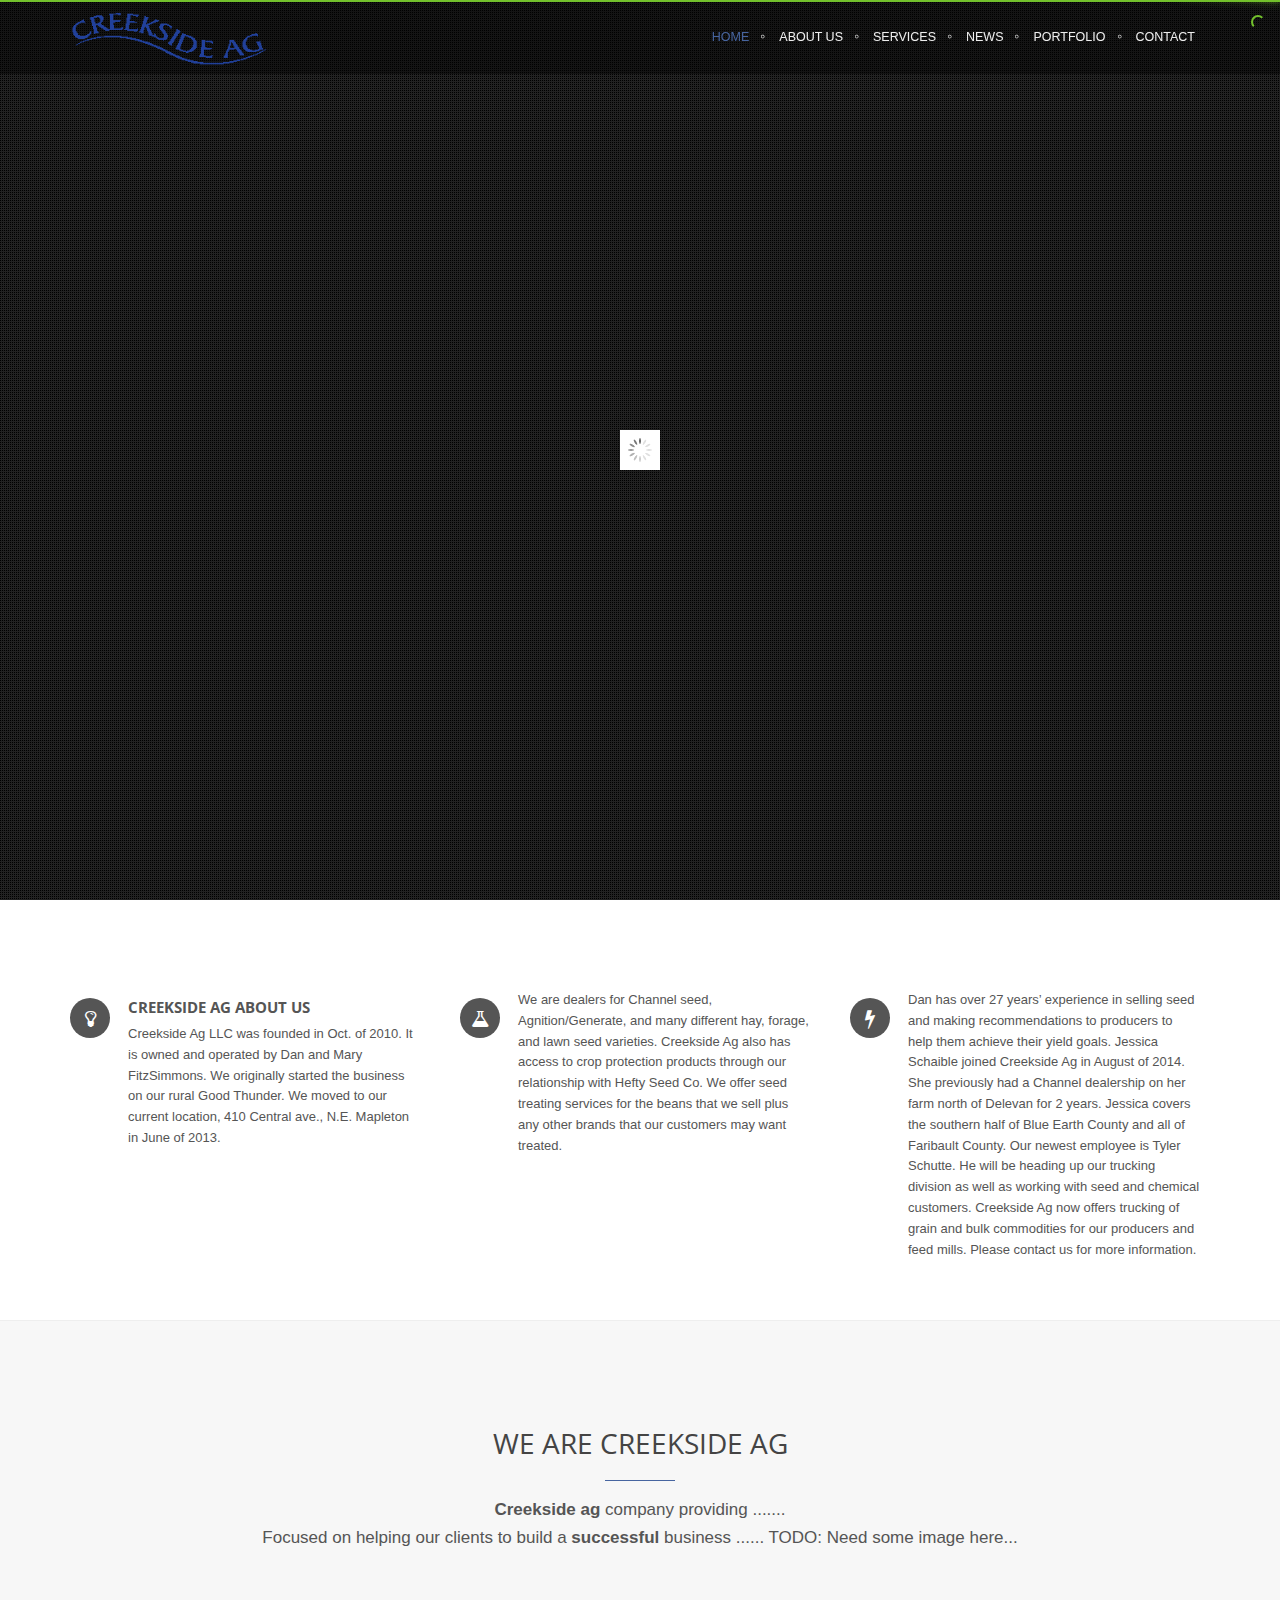
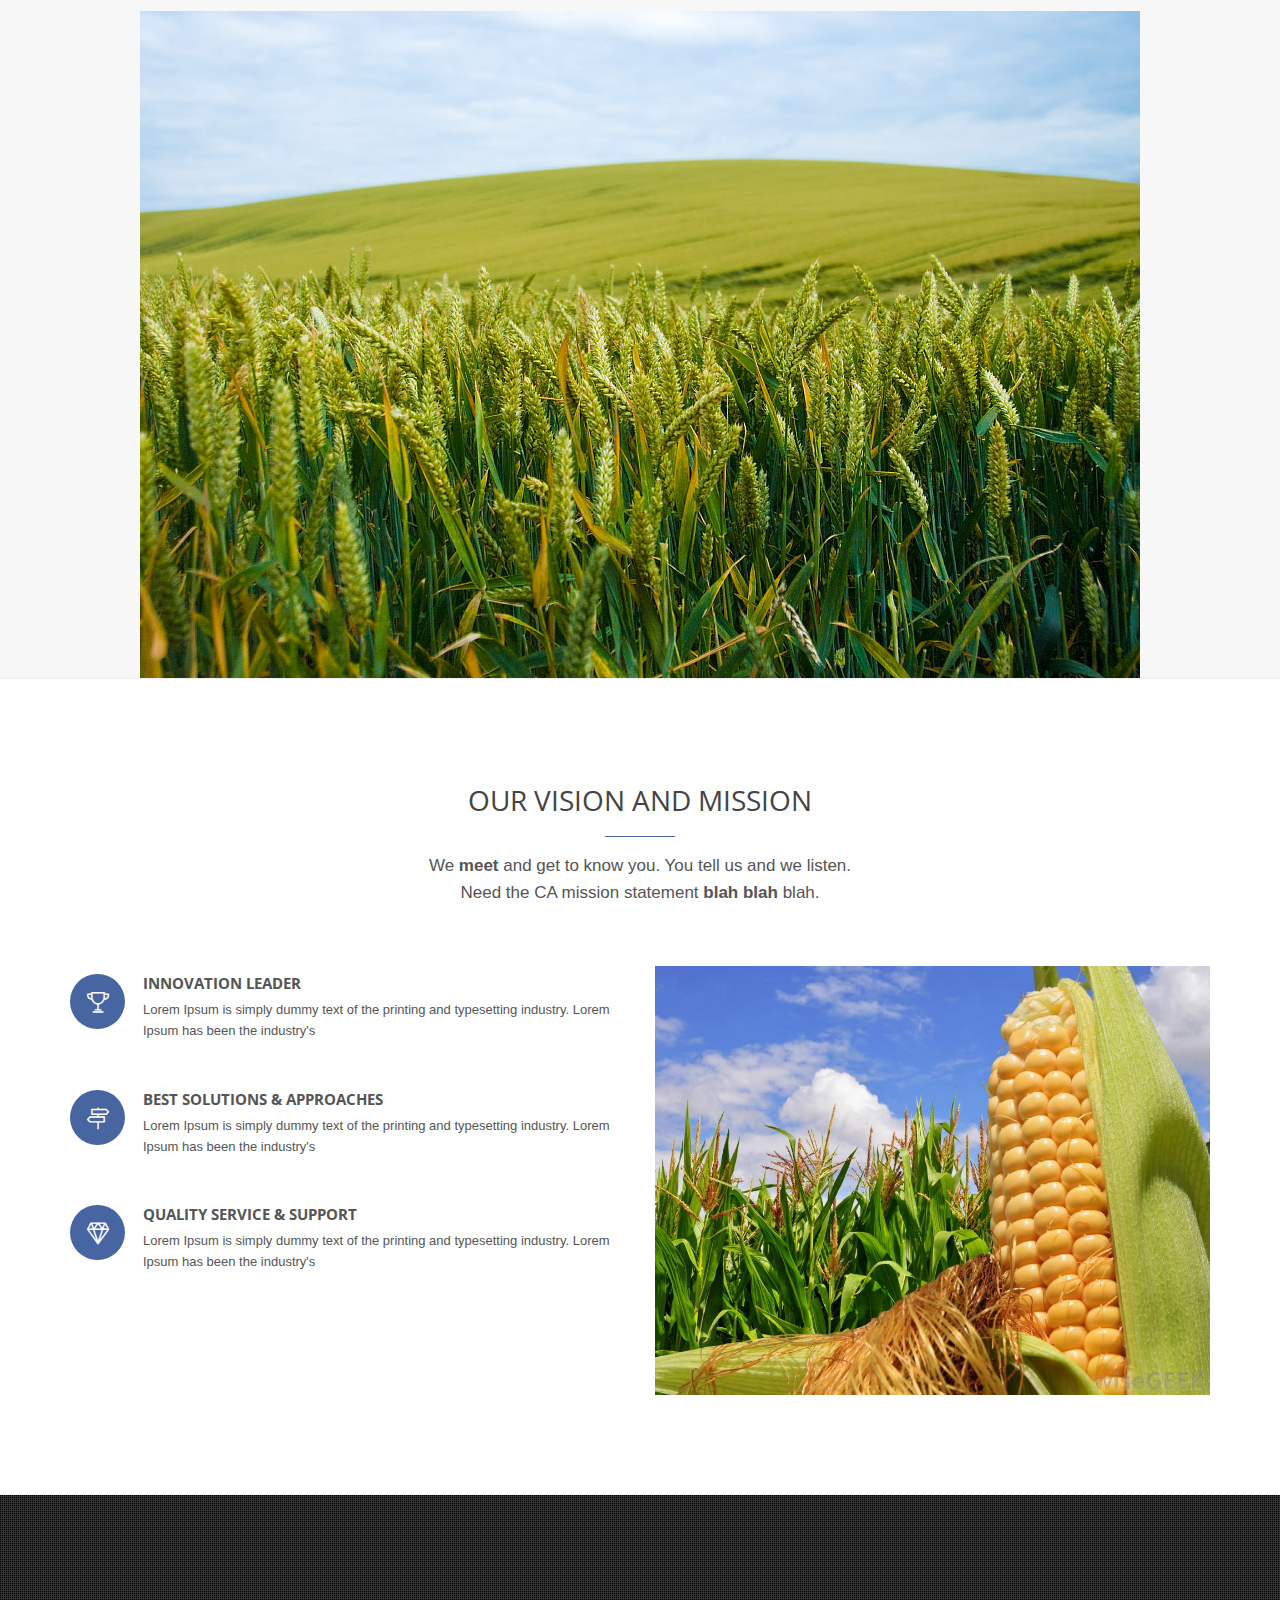
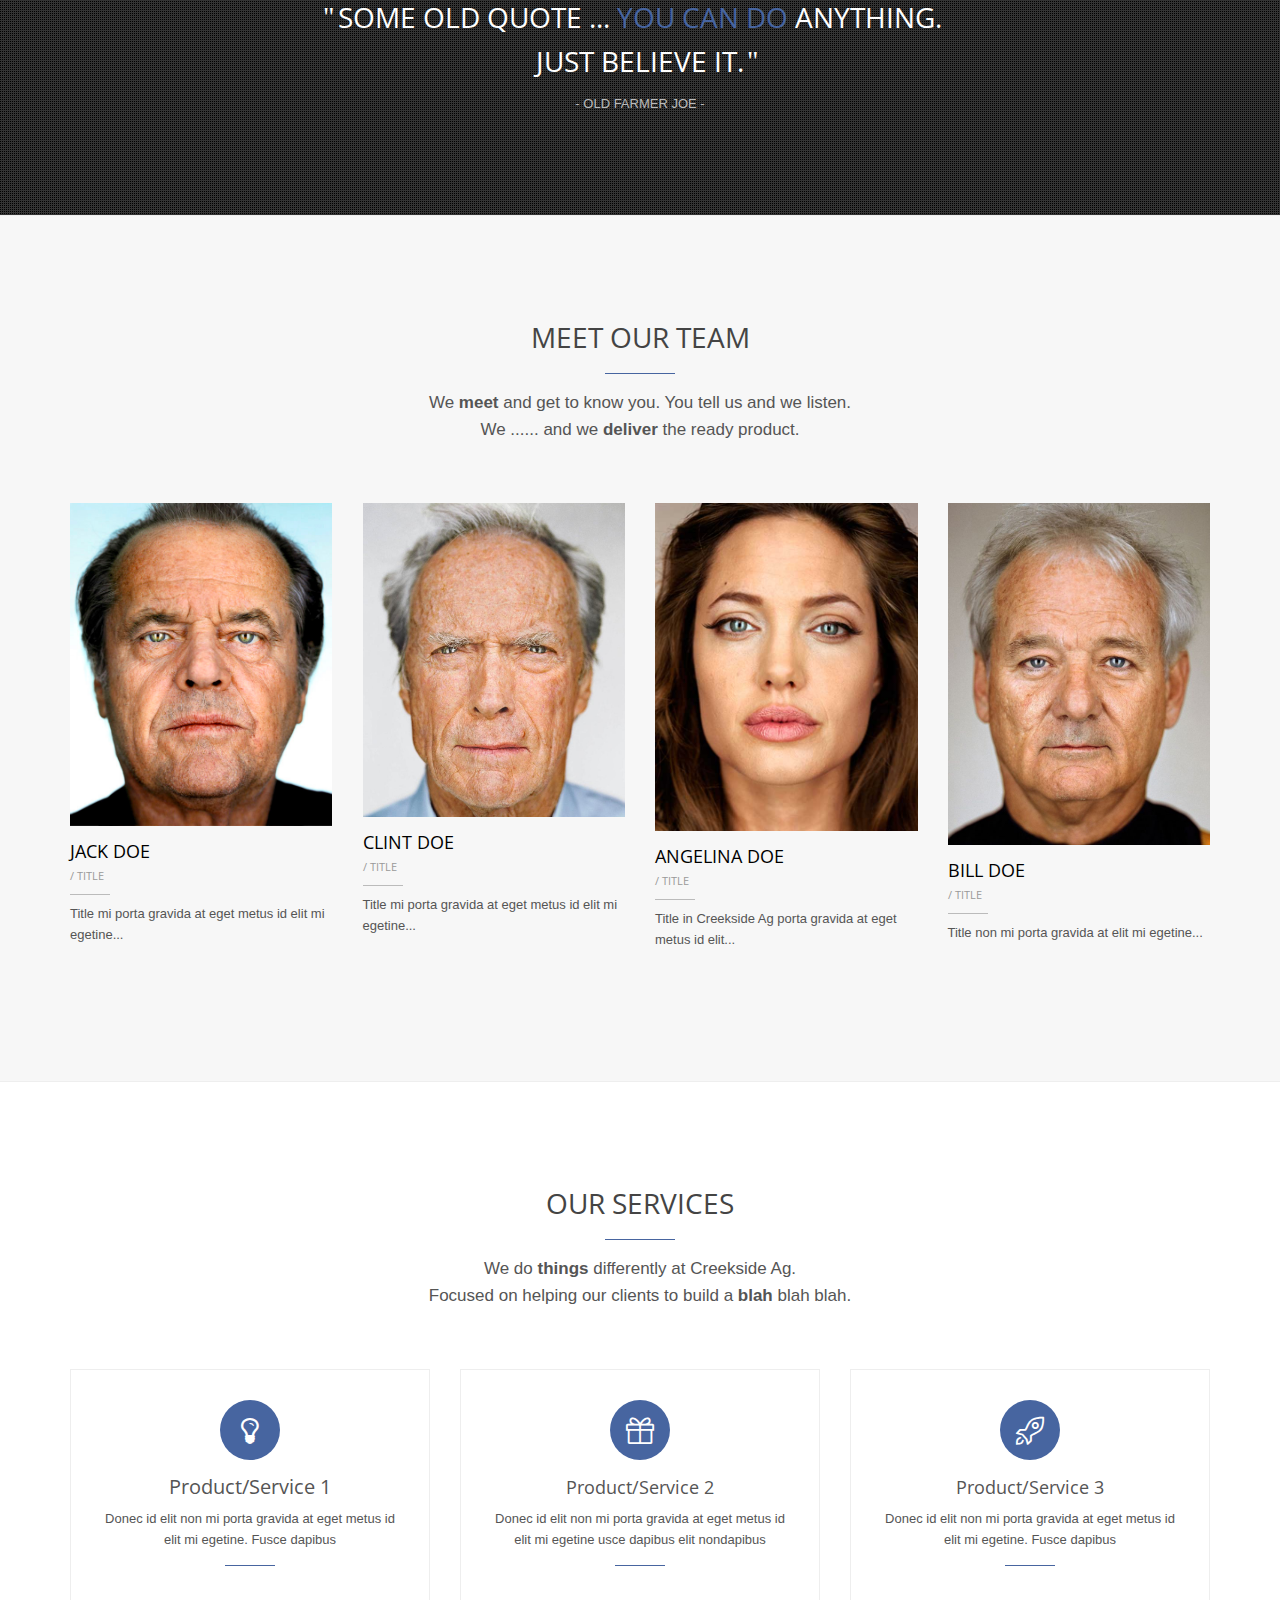
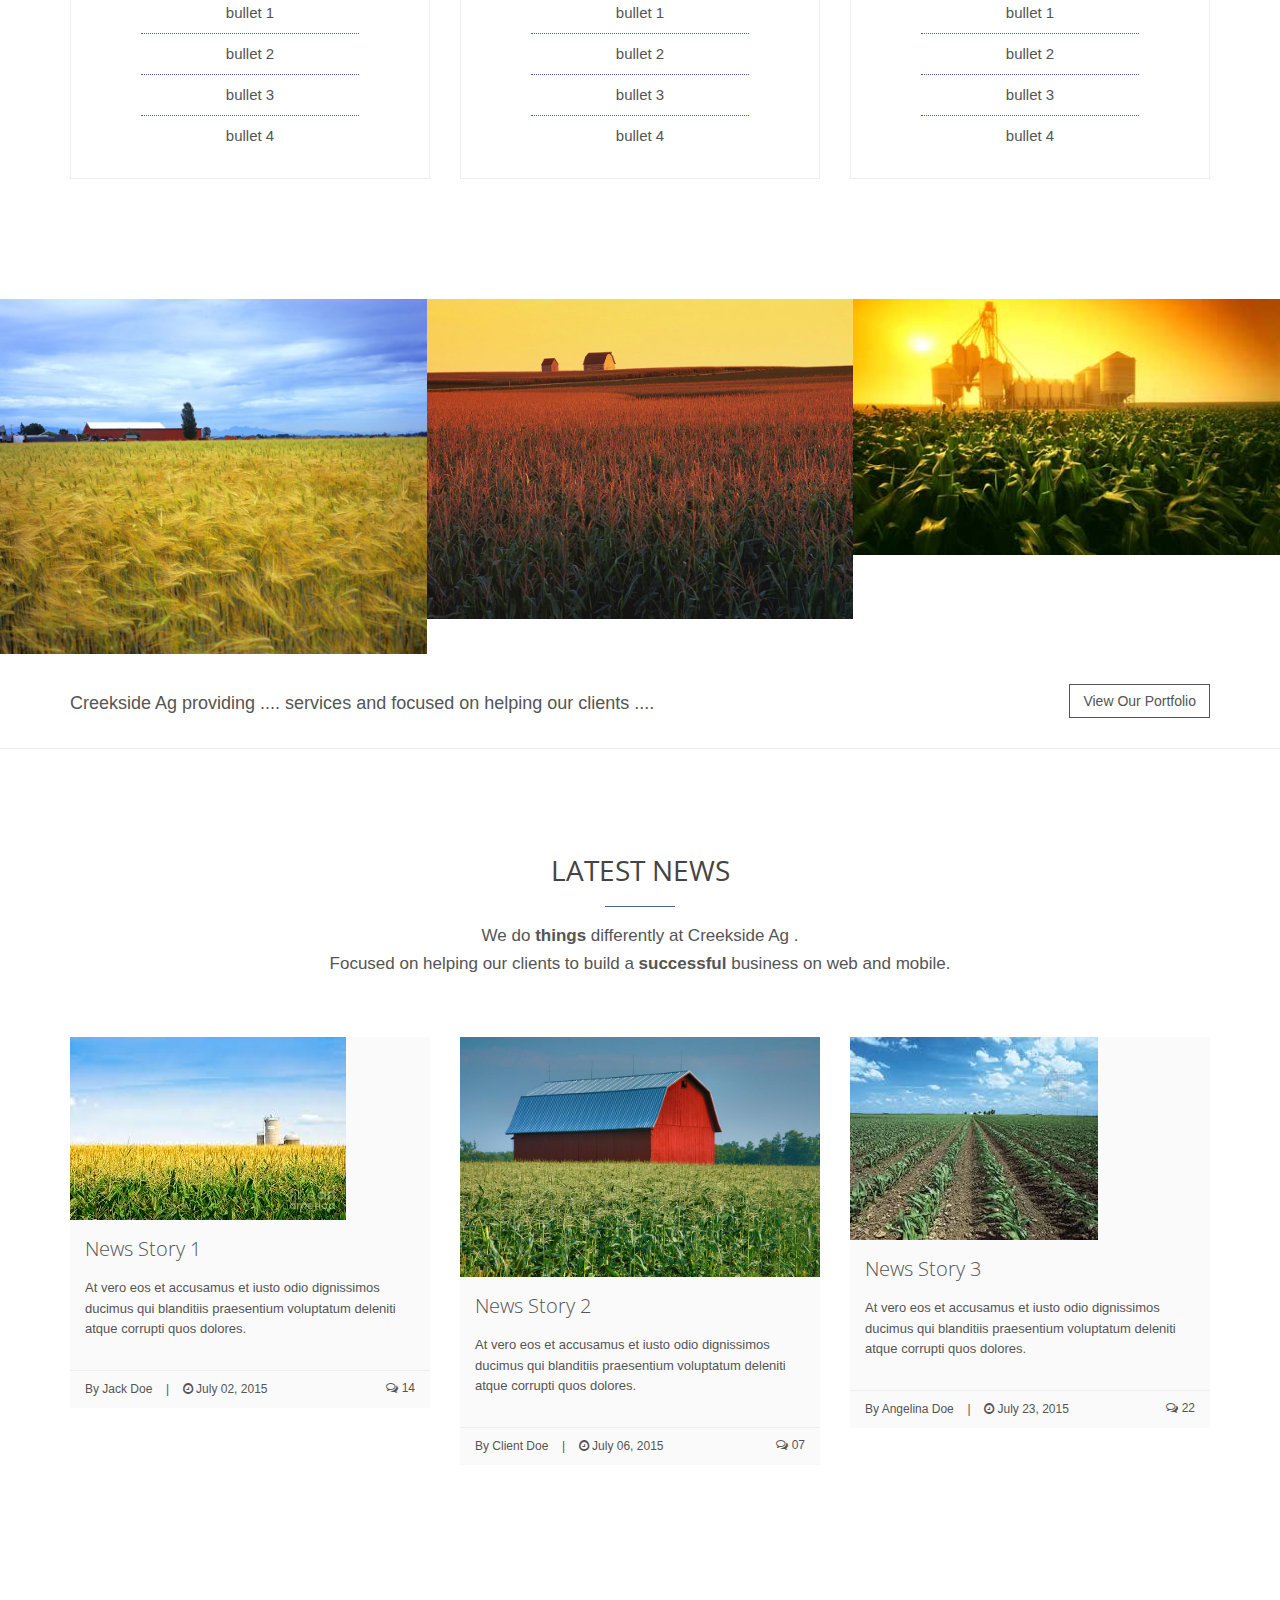
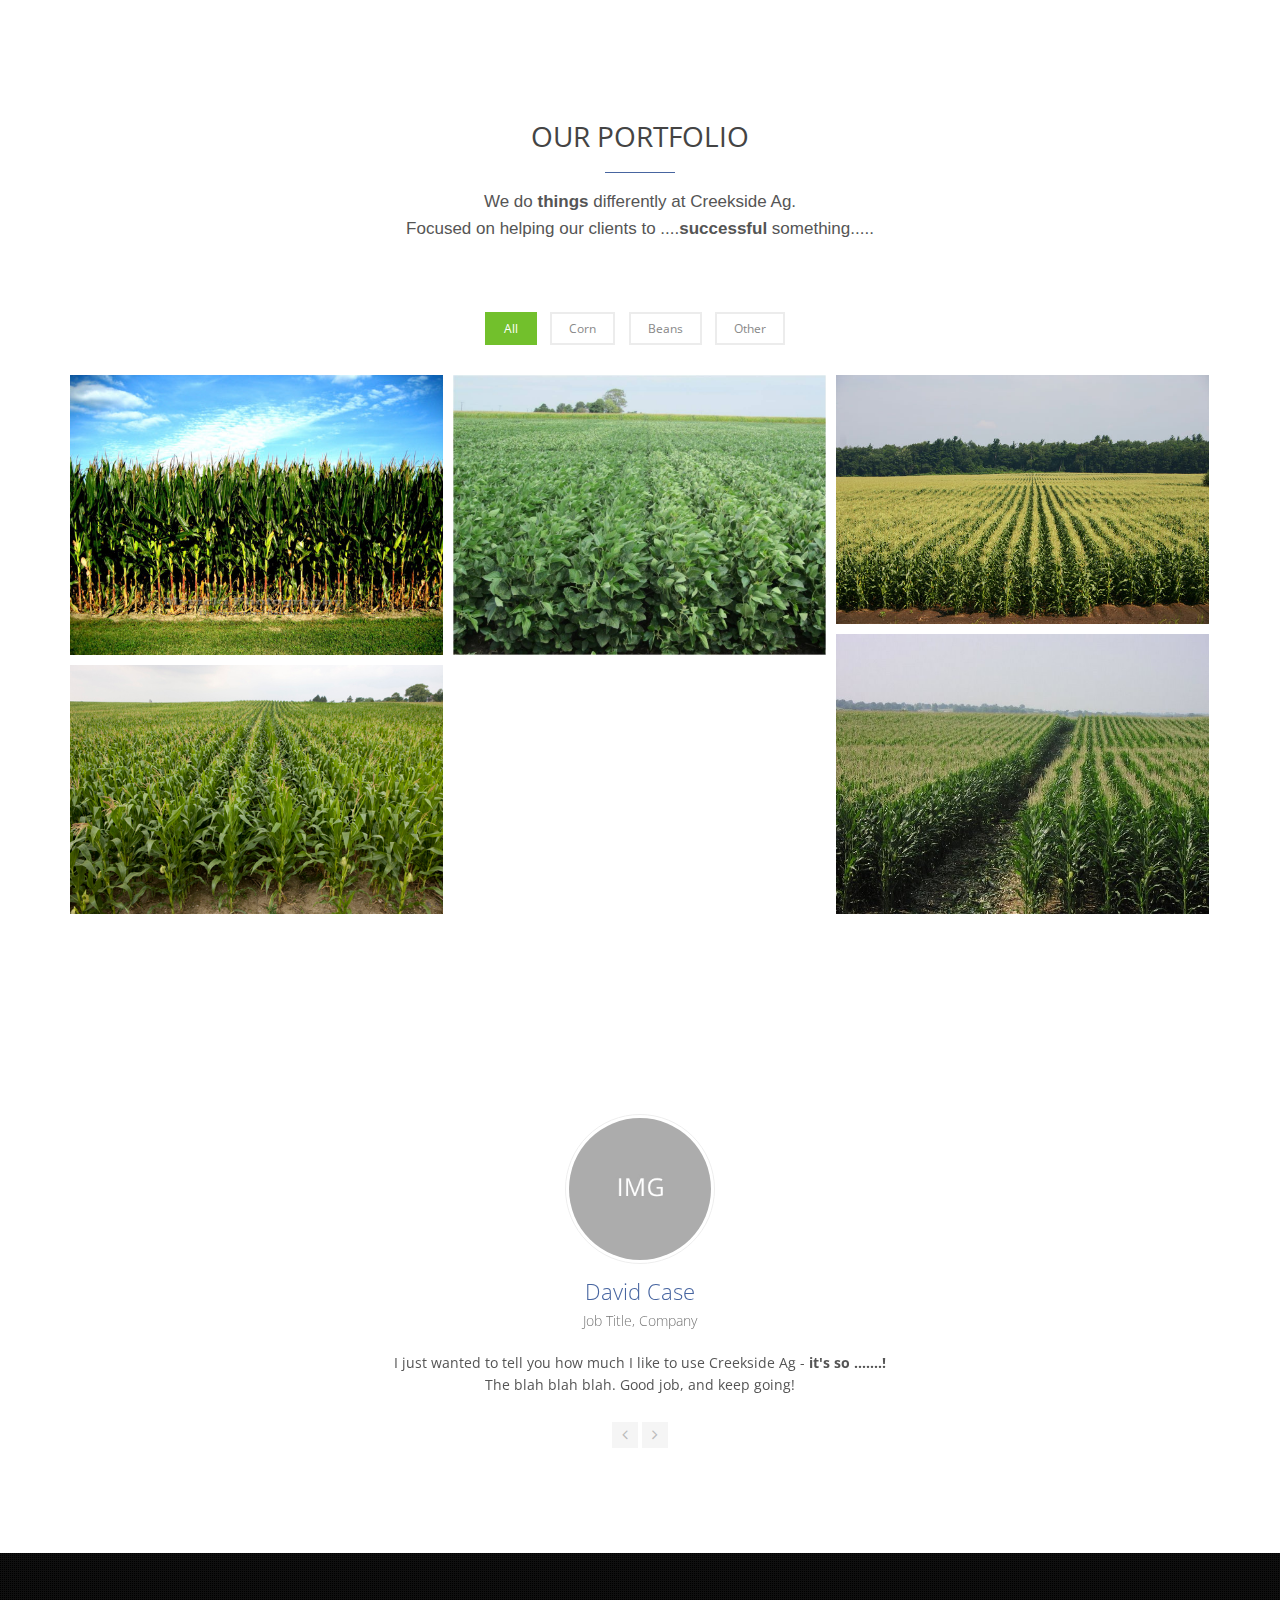
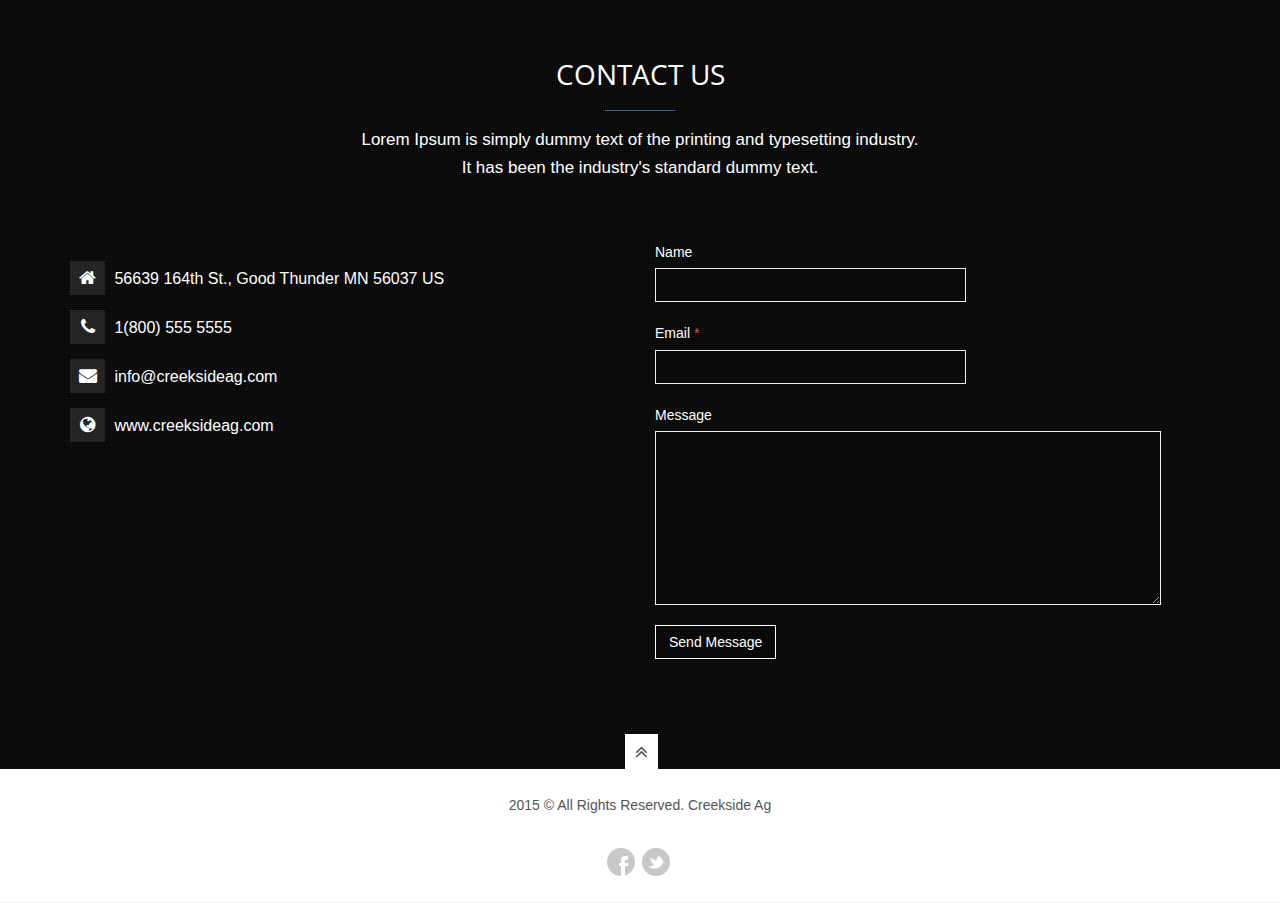
==== index.html @ e348fffe "Rando: more portfolio work" ====
<!DOCTYPE html>
<!--[if IE 8]> <html lang="en" class="ie8"> <![endif]-->
<!--[if IE 9]> <html lang="en" class="ie9"> <![endif]-->
<!--[if !IE]><!--> <html lang="en"> <!--<![endif]-->
<head>
    <title>Creekside Ag</title>

    <!-- Meta -->
    <meta charset="utf-8">
    <meta name="viewport" content="width=device-width, initial-scale=1.0">
    <meta name="description" content="">
    <meta name="author" content="">

    <!-- Favicon -->
    <link rel="shortcut icon" href="favicon.ico">

    <!-- Web Fonts -->
    <link rel='stylesheet' type='text/css' href='//fonts.googleapis.com/css?family=Open+Sans:400,300,600&amp;subset=cyrillic,latin'>

    <!-- CSS Global Compulsory -->
    <link rel="stylesheet" href="assets/plugins/bootstrap/css/bootstrap.min.css">
    <link rel="stylesheet" href="assets/css/one.style.css">

    <!-- CSS Theme -->
    <link rel="stylesheet" href="assets/css/theme-colors/dark-blue.css" />

    <!-- CSS Footer -->
    <link rel="stylesheet" href="assets/css/footers/footer-v7.css">

    <!-- CSS Implementing Plugins -->
    <link rel="stylesheet" href="assets/plugins/animate.css">
    <link rel="stylesheet" href="assets/plugins/line-icons/line-icons.css">
    <link rel="stylesheet" href="assets/plugins/font-awesome/css/font-awesome.min.css">
    <link rel="stylesheet" href="assets/plugins/pace/pace-flash.css">
    <link rel="stylesheet" href="assets/plugins/owl-carousel/owl.carousel.css">
    <link rel="stylesheet" href="assets/plugins/cube-portfolio/cubeportfolio/css/cubeportfolio.min.css">
    <link rel="stylesheet" href="assets/plugins/cube-portfolio/cubeportfolio/custom/custom-cubeportfolio.css">
    <link rel="stylesheet" href="assets/plugins/revolution-slider/rs-plugin/css/settings.css" type="text/css" media="screen">
    <!--[if lt IE 9]><link rel="stylesheet" href="assets/plugins/revolution-slider/rs-plugin/css/settings-ie8.css" type="text/css" media="screen"><![endif]-->

    <!-- CSS Customization -->
    <link rel="stylesheet" href="assets/css/custom.css">


    <link rel="apple-touch-icon" sizes="57x57" href="assets/img/ico/apple-icon-57x57.png">
    <link rel="apple-touch-icon" sizes="60x60" href="assets/img/ico/apple-icon-60x60.png">
    <link rel="apple-touch-icon" sizes="72x72" href="assets/img/ico/apple-icon-72x72.png">
    <link rel="apple-touch-icon" sizes="76x76" href="assets/img/ico/apple-icon-76x76.png">
    <link rel="apple-touch-icon" sizes="114x114" href="assets/img/ico/apple-icon-114x114.png">
    <link rel="apple-touch-icon" sizes="120x120" href="assets/img/ico/apple-icon-120x120.png">
    <link rel="apple-touch-icon" sizes="144x144" href="assets/img/ico/apple-icon-144x144.png">
    <link rel="apple-touch-icon" sizes="152x152" href="assets/img/ico/apple-icon-152x152.png">
    <link rel="apple-touch-icon" sizes="180x180" href="assets/img/ico/apple-icon-180x180.png">
    <link rel="icon" type="image/png" sizes="192x192"  href="assets/img/ico/android-icon-192x192.png">
    <link rel="icon" type="image/png" sizes="32x32" href="assets/img/ico/favicon-32x32.png">
    <link rel="icon" type="image/png" sizes="96x96" href="assets/img/ico/favicon-96x96.png">
    <link rel="icon" type="image/png" sizes="16x16" href="assets/img/ico/favicon-16x16.png">
    <link rel="shortcut icon" href="assets/img/ico/favicon.ico" type="image/x-icon">
    <link rel="icon" href="assets/img/ico/favicon.ico" type="image/x-icon">
    <link rel="manifest" href="assets/img/ico/manifest.json">
    <meta name="msapplication-TileColor" content="#ffffff">
    <meta name="msapplication-TileImage" content="assets/img/ico/ms-icon-144x144.png">
    <meta name="theme-color" content="#ffffff">

</head>

<!--
The #page-top ID is part of the scrolling feature.
The data-spy and data-target are part of the built-in Bootstrap scrollspy function.
-->
<body id="body" data-spy="scroll" data-target=".one-page-header" class="demo-lightbox-gallery">
    <!--=== Header ===-->
    <nav class="one-page-header navbar navbar-default navbar-fixed-top" role="navigation">
        <div class="container">
            <div class="menu-container page-scroll">
                <button type="button" class="navbar-toggle" data-toggle="collapse" data-target=".navbar-ex1-collapse">
                    <span class="sr-only">Toggle navigation</span>
                    <span class="icon-bar"></span>
                    <span class="icon-bar"></span>
                    <span class="icon-bar"></span>
                </button>

                <a class="navbar-brand padding-top-0" href="#intro">
                     <img src="assets/img/ca-logo.png" height="54" width="197" alt="Logo">
                </a>
            </div>

            <!-- Collect the nav links, forms, and other content for toggling -->
            <div class="collapse navbar-collapse navbar-ex1-collapse">
                <div class="menu-container">
                    <ul class="nav navbar-nav">
                        <li class="page-scroll home">
                            <a href="#body">Home</a>
                        </li>
                        <li class="page-scroll">
                            <a href="#about">About Us</a>
                        </li>
                        <li class="page-scroll">
                            <a href="#services">Services</a>
                        </li>
                        <li class="page-scroll">
                            <a href="#news">News</a>
                        </li>
                        <li class="page-scroll">
                            <a href="#portfolio">Portfolio</a>
                        </li>
                        <li class="page-scroll">
                            <a href="#contact">Contact</a>
                        </li>
                    </ul>
                </div>
            </div>
            <!-- /.navbar-collapse -->
        </div>
        <!-- /.container -->
    </nav>
    <!--=== End Header ===-->

    <!-- Intro Section -->
    <section id="intro" class="intro-section">
        <div class="fullscreenbanner-container">
            <div class="fullscreenbanner">
                <ul>
                    <!-- SLIDE 1 -->
                    <li data-transition="curtain-1" data-slotamount="5" data-masterspeed="700" data-title="Slide 1">
                        <!-- MAIN IMAGE -->
                        <!--<img src="assets/img/sliders/revolution/bg1.jpg" alt="slidebg1" data-bgfit="cover" data-bgposition="center center" data-bgrepeat="no-repeat">-->
                        <img src="assets/img/sliders/revolution/cornfield.jpg" alt="slidebg1" data-bgfit="cover" data-bgposition="center center" data-bgrepeat="no-repeat">

                        <!-- LAYERS -->
                        <div class="tp-caption rs-caption-1 sft start"
                            data-x="center"
                            data-hoffset="0"
                            data-y="100"
                            data-speed="800"
                            data-start="2000"
                            data-easing="Back.easeInOut"
                            data-endspeed="300">
                            WE ARE CREEKSIDE AG
                        </div>

                        <!-- LAYER -->
                        <div class="tp-caption rs-caption-2 sft"
                            data-x="center"
                            data-hoffset="0"
                            data-y="200"
                            data-speed="1000"
                            data-start="3000"
                            data-easing="Power4.easeOut"
                            data-endspeed="300"
                            data-endeasing="Power1.easeIn"
                            data-captionhidden="off"
                            style="z-index: 6">
                            Some catchy tagline here<br>
                            We minimize the gap between agriculture and its audience.
                        </div>

                        <!-- LAYER -->
                        <div class="tp-caption rs-caption-3 sft"
                            data-x="center"
                            data-hoffset="0"
                            data-y="360"
                            data-speed="800"
                            data-start="3500"
                            data-easing="Power4.easeOut"
                            data-endspeed="300"
                            data-endeasing="Power1.easeIn"
                            data-captionhidden="off"
                            style="z-index: 6">
                            <span class="page-scroll"><a href="#about" class="btn-u btn-brd btn-brd-hover btn-u-light">Learn More</a></span>
                            <span class="page-scroll"><a href="#portfolio" class="btn-u btn-brd btn-brd-hover btn-u-light">Our Work</a></span>
                        </div>
                    </li>

                    <!-- SLIDE 2 -->
                    <li data-transition="slideup" data-slotamount="5" data-masterspeed="1000" data-title="Slide 2">
                        <!-- MAIN IMAGE -->
                        <img src="assets/img/sliders/revolution/bg2.jpg" alt="slidebg1"  data-bgfit="cover" data-bgposition="center center" data-bgrepeat="no-repeat">

                        <!-- LAYERS -->
                        <div class="tp-caption rs-caption-1 sft start"
                            data-x="center"
                            data-hoffset="0"
                            data-y="100"
                            data-speed="800"
                            data-start="1500"
                            data-easing="Back.easeInOut"
                            data-endspeed="300">
                            DEDICATED ADVANCED TEAM
                        </div>

                        <!-- LAYER -->
                        <div class="tp-caption rs-caption-2 sft"
                            data-x="center"
                            data-hoffset="0"
                            data-y="200"
                            data-speed="1000"
                            data-start="2500"
                            data-easing="Power4.easeOut"
                            data-endspeed="300"
                            data-endeasing="Power1.easeIn"
                            data-captionhidden="off"
                            style="z-index: 6">
                            We are a creative agriculture company providing<br>
                            key services across....
                        </div>

                        <!-- LAYER -->
                        <div class="tp-caption rs-caption-3 sft"
                            data-x="center"
                            data-hoffset="0"
                            data-y="360"
                            data-speed="800"
                            data-start="3500"
                            data-easing="Power4.easeOut"
                            data-endspeed="300"
                            data-endeasing="Power1.easeIn"
                            data-captionhidden="off"
                            style="z-index: 6">
                            <span class="page-scroll"><a href="#about" class="btn-u btn-brd btn-brd-hover btn-u-light">Learn More</a></span>
                            <span class="page-scroll"><a href="#portfolio" class="btn-u btn-brd btn-brd-hover btn-u-light">Our Work</a></span>
                        </div>
                    </li>

                    <!-- SLIDE 3 -->
                    <li data-transition="slideup" data-slotamount="5" data-masterspeed="700"  data-title="Slide 3">
                        <!-- MAIN IMAGE -->
                        <img src="assets/img/sliders/revolution/bg3.jpg"  alt="slidebg1"  data-bgfit="cover" data-bgposition="center center" data-bgrepeat="no-repeat">

                        <!-- LAYERS -->
                        <div class="tp-caption rs-caption-1 sft start"
                            data-x="center"
                            data-hoffset="0"
                            data-y="110"
                            data-speed="800"
                            data-start="1500"
                            data-easing="Back.easeInOut"
                            data-endspeed="300">
                            WE DO THINGS DIFFERENTLY
                        </div>

                        <!-- LAYER -->
                        <div class="tp-caption rs-caption-2 sfb"
                            data-x="center"
                            data-hoffset="0"
                            data-y="210"
                            data-speed="800"
                            data-start="2500"
                            data-easing="Power4.easeOut"
                            data-endspeed="300"
                            data-endeasing="Power1.easeIn"
                            data-captionhidden="off"
                            style="z-index: 6">
                            Another catchy line here.<br>
                            with more text here.
                        </div>

                        <!-- LAYER -->
                        <div class="tp-caption rs-caption-3 sfb"
                            data-x="center"
                            data-hoffset="0"
                            data-y="370"
                            data-speed="800"
                            data-start="3500"
                            data-easing="Power4.easeOut"
                            data-endspeed="300"
                            data-endeasing="Power1.easeIn"
                            data-captionhidden="off"
                            style="z-index: 6">
                            <span class="page-scroll"><a href="#about" class="btn-u btn-brd btn-brd-hover btn-u-light">Learn More</a></span>
                            <span class="page-scroll"><a href="#portfolio" class="btn-u btn-brd btn-brd-hover btn-u-light">Our Work</a></span>
                        </div>
                    </li>
                </ul>
                <div class="tp-bannertimer tp-bottom"></div>
                <div class="tp-dottedoverlay twoxtwo"></div>
            </div>
        </div>
    </section>
    <!-- End Intro Section -->

    <!--  About Section -->
    <section id="about" class="about-section section-first">
        <div class="block-v1">
            <div class="container">
                <div class="row content-boxes-v3">
                    <div class="col-md-4 md-margin-bottom-30">
                        <i class="icon-custom rounded-x icon-bg-dark fa fa-lightbulb-o"></i>
                        <div class="content-boxes-in-v3">
                            <h2 class="heading-sm">Creekside Ag About Us</h2>
                            <p>Creekside Ag LLC was founded in Oct. of 2010. It is owned and operated by Dan and Mary FitzSimmons. We originally started the business on our rural Good Thunder. We moved to our current location, 410 Central ave., N.E. Mapleton in June of 2013.</p>
                        </div>
                    </div>
                    <div class="col-md-4 md-margin-bottom-30">
                        <i class="icon-custom rounded-x icon-bg-dark fa fa-flask"></i>
                        <div class="content-boxes-in-v3">
                            <!--<h2 class="heading-sm">Creekside Ag About Us 2</h2>-->
                            <p>We are dealers for Channel seed, Agnition/Generate, and many different hay, forage, and lawn seed varieties.
                              Creekside Ag also has access to crop protection products through our relationship with Hefty Seed Co. We offer seed treating services for the beans that we sell plus any other brands that our customers may want treated.</p>
                        </div>
                    </div>
                    <div class="col-md-4">
                        <i class="icon-custom rounded-x icon-bg-dark fa fa-bolt"></i>
                        <div class="content-boxes-in-v3">
                            <p>Dan has over 27 years’ experience in selling seed and making recommendations to producers to help them achieve their yield goals. Jessica Schaible joined Creekside Ag in August of 2014. She previously had a Channel dealership on her farm north of Delevan for 2 years. Jessica covers the southern half of Blue Earth County and all of Faribault County. Our newest employee is Tyler Schutte. He will be heading up our trucking division as well as working with seed and chemical customers.
                              Creekside Ag now offers trucking of grain and bulk commodities for our producers and feed mills. Please contact us for more information.</p>
                        </div>
                    </div>
                </div>
            </div>
        </div>

        <div class="about-image bg-grey">
            <div class="container">
                <div class="title-v1">
                    <h1>We are Creekside Ag</h1>
                    <p><strong>Creekside ag</strong> company providing ....... <br>
                    Focused on helping our clients to build a <strong>successful</strong> business ...... TODO: Need some image here...</p>
                </div>
                <div class="img-center">
                    <img class="img-responsive" src="assets/img/mockup/cornfield-1.jpg" alt="">
                </div>
            </div>
        </div>

        <div class="container content-lg">
            <div class="title-v1">
                <h2>Our Vision And Mission</h2>
                <p>We <strong>meet</strong> and get to know you. You tell us and we listen. <br>
                Need the CA mission statement <strong>blah blah</strong> blah.</p>
            </div>

            <div class="row">
                <div class="col-md-6 content-boxes-v3 margin-bottom-40">
                    <div class="clearfix margin-bottom-30">
                        <i class="icon-custom icon-md rounded-x icon-bg-u icon-line icon-trophy"></i>
                        <div class="content-boxes-in-v3">
                            <h2 class="heading-sm">Innovation Leader</h2>
                            <p>Lorem Ipsum is simply dummy text of the printing and typesetting industry. Lorem Ipsum has been the industry's</p>
                        </div>
                    </div>
                    <div class="clearfix margin-bottom-30">
                        <i class="icon-custom icon-md rounded-x icon-bg-u icon-line icon-directions"></i>
                        <div class="content-boxes-in-v3">
                            <h2 class="heading-sm">Best Solutions &amp; Approaches</h2>
                            <p>Lorem Ipsum is simply dummy text of the printing and typesetting industry. Lorem Ipsum has been the industry's</p>
                        </div>
                    </div>
                    <div class="clearfix margin-bottom-30">
                        <i class="icon-custom icon-md rounded-x icon-bg-u icon-line icon-diamond"></i>
                        <div class="content-boxes-in-v3">
                            <h2 class="heading-sm">Quality Service &amp; Support</h2>
                            <p>Lorem Ipsum is simply dummy text of the printing and typesetting industry. Lorem Ipsum has been the industry's</p>
                        </div>
                    </div>
                </div>

                <div class="col-md-6">
                    <img class="img-responsive" src="assets/img/mockup/cornfield-2.jpg" alt="">
                </div>
            </div>
        </div>

        <div class="parallax-quote parallaxBg">
            <div class="container">
                <div class="parallax-quote-in">
                    <p>some old quote ... <span class="color-green">you can do</span> anything. <br> Just Believe It.</p>
                    <small>- Old Farmer Joe -</small>
                </div>
            </div>
        </div>

        <div class="team-v1 bg-grey content-lg">
            <div class="container">
                <div class="title-v1">
                    <h2>Meet Our Team</h2>
                    <p>We <strong>meet</strong> and get to know you. You tell us and we listen. <br>
                    We ...... and we <strong>deliver</strong> the ready product.</p>
                </div>

                <ul class="list-unstyled row">
                    <li class="col-sm-3 col-xs-6 md-margin-bottom-30">
                        <div class="team-img">
                            <img class="img-responsive" src="assets/img/team/img1-md.jpg" alt="">
                            <ul>
                                <li><a href="#"><i class="icon-custom icon-sm rounded-x fa fa-twitter"></i></a></li>
                                <li><a href="#"><i class="icon-custom icon-sm rounded-x fa fa-facebook"></i></a></li>
                                <li><a href="#"><i class="icon-custom icon-sm rounded-x fa fa-google-plus"></i></a></li>
                            </ul>
                        </div>
                        <h3>Jack Doe</h3>
                        <h4>/ Title</h4>
                        <p>Title mi porta gravida at eget metus id elit mi egetine...</p>
                    </li>
                    <li class="col-sm-3 col-xs-6 md-margin-bottom-30">
                        <div class="team-img">
                            <img class="img-responsive" src="assets/img/team/img2-md.jpg" alt="">
                            <ul>
                                <li><a href="#"><i class="icon-custom icon-sm rounded-x fa fa-twitter"></i></a></li>
                                <li><a href="#"><i class="icon-custom icon-sm rounded-x fa fa-facebook"></i></a></li>
                                <li><a href="#"><i class="icon-custom icon-sm rounded-x fa fa-google-plus"></i></a></li>
                            </ul>
                        </div>
                        <h3>Clint Doe</h3>
                        <h4>/ Title</h4>
                        <p>Title mi porta gravida at eget metus id elit mi egetine...</p>
                    </li>
                    <li class="col-sm-3 col-xs-6">
                        <div class="team-img">
                            <img class="img-responsive" src="assets/img/team/img3-md.jpg" alt="">
                            <ul>
                                <li><a href="#"><i class="icon-custom icon-sm rounded-x fa fa-twitter"></i></a></li>
                                <li><a href="#"><i class="icon-custom icon-sm rounded-x fa fa-facebook"></i></a></li>
                                <li><a href="#"><i class="icon-custom icon-sm rounded-x fa fa-google-plus"></i></a></li>
                            </ul>
                        </div>
                        <h3>Angelina Doe</h3>
                        <h4>/ Title</h4>
                        <p>Title in Creekside Ag porta gravida at eget metus id elit...</p>
                    </li>
                    <li class="col-sm-3 col-xs-6">
                        <div class="team-img">
                            <img class="img-responsive" src="assets/img/team/img5-md.jpg" alt="">
                            <ul>
                                <li><a href="#"><i class="icon-custom icon-sm rounded-x fa fa-twitter"></i></a></li>
                                <li><a href="#"><i class="icon-custom icon-sm rounded-x fa fa-facebook"></i></a></li>
                                <li><a href="#"><i class="icon-custom icon-sm rounded-x fa fa-google-plus"></i></a></li>
                            </ul>
                        </div>
                        <h3>Bill Doe</h3>
                        <h4>/ Title</h4>
                        <p>Title non mi porta gravida at elit mi egetine...</p>
                    </li>
                </ul>
            </div>
        </div>

        <!-- TODO: this reall doesnt apply -->
        <!--
        <div class="parallax-counter parallaxBg">
            <div class="container">
                <div class="row">
                    <div class="col-sm-3 col-xs-6">
                        <div class="counters">
                            <span class="counter">10629</span>
                            <h4>Users</h4>
                        </div>
                    </div>
                    <div class="col-sm-3 col-xs-6">
                        <div class="counters">
                            <span class="counter">277</span>
                            <h4>Projects</h4>
                        </div>
                    </div>
                    <div class="col-sm-3 col-xs-6">
                        <div class="counters">
                            <span class="counter">78</span>
                            <h4>Team Members</h4>
                        </div>
                    </div>
                    <div class="col-sm-3 col-xs-6">
                        <div class="counters">
                            <span class="counter">109</span>
                            <h4>Awards</h4>
                        </div>
                    </div>
                </div>
            </div>
        </div>
        -->
    </section>
    <!--  About Section -->

    <!-- Services Section -->
    <section id="services">
        <div class="container content-lg">
            <div class="title-v1">
                <h2>Our Services</h2>
                <p>We do <strong>things</strong> differently at Creekside Ag. <br>
                Focused on helping our clients to build a <strong>blah</strong> blah blah.</p>
            </div>

            <div class="row service-box-v1">
                <div class="col-md-4 col-sm-6">
                    <div class="service-block service-block-default">
                        <i class="icon-custom icon-lg icon-bg-u rounded-x fa fa-lightbulb-o"></i>
                        <h2 class="heading-md">Product/Service 1</h2>
                        <p>Donec id elit non mi porta gravida at eget metus id elit mi egetine. Fusce dapibus</p>
                        <ul class="list-unstyled">
                            <li>bullet 1</li>
                            <li>bullet 2</li>
                            <li>bullet 3</li>
                            <li>bullet 4</li>
                        </ul>
                    </div>
                </div>
                <div class="col-md-4 col-sm-6">
                    <div class="service-block service-block-default">
                        <i class="icon-custom icon-lg icon-bg-u rounded-x icon-line icon-present"></i>
                        <h2 class="heading-sm">Product/Service 2</h2>
                        <p>Donec id elit non mi porta gravida at eget metus id elit mi egetine usce dapibus elit nondapibus</p>
                        <ul class="list-unstyled">
                          <li>bullet 1</li>
                          <li>bullet 2</li>
                          <li>bullet 3</li>
                          <li>bullet 4</li>
                        </ul>
                    </div>
                </div>
                <div class="col-md-4 col-sm-12">
                    <div class="service-block service-block-default">
                        <i class="icon-custom icon-lg icon-bg-u rounded-x icon-line icon-rocket"></i>
                        <h2 class="heading-sm">Product/Service 3</h2>
                        <p>Donec id elit non mi porta gravida at eget metus id elit mi egetine. Fusce dapibus</p>
                        <ul class="list-unstyled">
                          <li>bullet 1</li>
                          <li>bullet 2</li>
                          <li>bullet 3</li>
                          <li>bullet 4</li>
                        </ul>
                    </div>
                </div>
            </div>
        </div>


        <ul class="list-unstyled row portfolio-box-v1">
            <li class="col-sm-4">
                <img class="img-responsive" src="assets/img/mockup/barn-1.jpg" alt="">
                <div class="portfolio-box-v1-in">
                    <h3>Portfolio/Client Testimonial 1</h3>
                    <p>some blurb</p>
                    <a class="btn-u btn-u-sm btn-brd btn-brd-hover btn-u-light" href="#">Read More</a>
                </div>
            </li>
            <li class="col-sm-4">
                <img class="img-responsive" src="assets/img/mockup/cornfield-3.jpg" alt="">
                <div class="portfolio-box-v1-in">
                    <h3>Portfolio/Client Testimonial 2</h3>
                    <p>some blurb</p>
                    <a class="btn-u btn-u-sm btn-brd btn-brd-hover btn-u-light" href="#">Read More</a>
                </div>
            </li>
            <li class="col-sm-4">
                <img class="img-responsive" src="assets/img/mockup/elevator-sun-1.jpg" alt="">
                <div class="portfolio-box-v1-in">
                    <h3>Portfolio/Client Testimonial 3</h3>
                    <p>some blurb</p>
                    <a class="btn-u btn-u-sm btn-brd btn-brd-hover btn-u-light" href="#">Read More</a>
                </div>
            </li>
        </ul>

        <div class="call-action-v1">
            <div class="container">
                <div class="call-action-v1-box">
                    <div class="call-action-v1-in">
                        <p>Creekside Ag providing .... services and focused on helping our clients ....</p>
                    </div>
                    <div class="call-action-v1-in inner-btn page-scroll">
                        <a href="#portfolio" class="btn-u btn-brd btn-brd-hover btn-u-dark btn-u-block">View Our Portfolio</a>
                    </div>
                </div>
            </div>
        </div>
    </section>
    <!-- End Services Section -->

    <!-- News Section -->
    <section id="news" class="news-section">
      <div class="container content-lg">
        <div class="title-v1">
        <h2>Latest News</h2>
        <p>We do <strong>things</strong> differently at Creekside Ag . <br>
        Focused on helping our clients to build a <strong>successful</strong> business on web and mobile.</p>
        </div>

        <div class="row news-v1">
          <div class="col-md-4 md-margin-bottom-40">
            <div class="news-v1-in">
              <img class="img-responsive" src="assets/img/news/cornfield1.jpeg" alt="">
              <h3><a href="#">News Story 1</a></h3>
              <p>At vero eos et accusamus et iusto odio dignissimos ducimus qui blanditiis praesentium voluptatum deleniti atque corrupti quos dolores.</p>
              <ul class="list-inline news-v1-info">
                <li><span>By</span> <a href="#">Jack Doe</a></li>
                <li>|</li>
                <li><i class="fa fa-clock-o"></i> July 02, 2015</li>
                <li class="pull-right"><a href="#"><i class="fa fa-comments-o"></i> 14</a></li>
              </ul>
            </div>
          </div>
          <div class="col-md-4 md-margin-bottom-40">
            <div class="news-v1-in">
              <img class="img-responsive" src="assets/img/news/cornfield2.jpg" alt="">
              <h3><a href="#">News Story 2</a></h3>
              <p>At vero eos et accusamus et iusto odio dignissimos ducimus qui blanditiis praesentium voluptatum deleniti atque corrupti quos dolores.</p>
              <ul class="list-inline news-v1-info">
                <li><span>By</span> <a href="#">Client Doe</a></li>
                <li>|</li>
                <li><i class="fa fa-clock-o"></i> July 06, 2015</li>
                <li class="pull-right"><a href="#"><i class="fa fa-comments-o"></i> 07</a></li>
              </ul>
            </div>
          </div>
          <div class="col-md-4">
            <div class="news-v1-in">
              <img class="img-responsive" src="assets/img/news/cornfield3.jpeg" alt="">
              <h3><a href="#">News Story 3</a></h3>
              <p>At vero eos et accusamus et iusto odio dignissimos ducimus qui blanditiis praesentium voluptatum deleniti atque corrupti quos dolores.</p>
              <ul class="list-inline news-v1-info">
                <li><span>By</span> <a href="#">Angelina Doe</a></li>
                <li>|</li>
                <li><i class="fa fa-clock-o"></i> July 23, 2015</li>
                <li class="pull-right"><a href="#"><i class="fa fa-comments-o"></i> 22</a></li>
              </ul>
            </div>
          </div>
        </div>
      </div>
    <!-- End News Section -->

    <!-- Portfolio Section -->
    <section id="portfolio" class="about-section">
        <div class="container content-lg">
            <div class="title-v1">
                <h2>Our Portfolio</h2>
                <p>We do <strong>things</strong> differently at Creekside Ag. <br>
                Focused on helping our clients to ....<strong>successful</strong> something.....</p>
            </div>

            <div class="cube-portfolio">
                <div id="filters-container" class="cbp-l-filters-button">
                    <div data-filter="*" class="cbp-filter-item-active cbp-filter-item"> All </div>
                    <div data-filter=".corn" class="cbp-filter-item"> Corn </div>
                    <div data-filter=".beans" class="cbp-filter-item"> Beans </div>
                    <div data-filter=".other" class="cbp-filter-item"> Other </div>
                </div><!--/end Filters Container-->

                <div id="grid-container" class="cbp-l-grid-gallery">
                    <div class="cbp-item print corn">
                        <a href="assets/ajax/DanSohreCorn2015.html" class="cbp-caption cbp-singlePageInline"
                           data-title="Dan Sohre<br>Corn 2015">
                            <div class="cbp-caption-defaultWrap">
                                <img src="assets/img/portfolio/DanSohreCorn2015.jpg" alt="">
                            </div>
                            <div class="cbp-caption-activeWrap">
                                <div class="cbp-l-caption-alignLeft">
                                    <div class="cbp-l-caption-body">
                                        <div class="cbp-l-caption-title">Corn 2015</div>
                                        <div class="cbp-l-caption-desc">Dan Sohre</div>
                                    </div>
                                </div>
                            </div>
                        </a>
                    </div>
                    <div class="cbp-item beans">
                        <a href="assets/ajax/DanSohreBeans2015.html" class="cbp-caption cbp-singlePageInline"
                           data-title="Dan Sohre<br>Beans 2015">
                            <div class="cbp-caption-defaultWrap">
                                <img src="assets/img/portfolio/DanSohreBeans2015.jpg" alt="">
                            </div>
                            <div class="cbp-caption-activeWrap">
                                <div class="cbp-l-caption-alignLeft">
                                    <div class="cbp-l-caption-body">
                                      <div class="cbp-l-caption-title">Beans 2015</div>
                                      <div class="cbp-l-caption-desc">Dan Sohre</div>
                                    </div>
                                </div>
                            </div>
                        </a>
                    </div>
                    <div class="cbp-item corn">
                        <a href="assets/ajax/BillSchaibleCorn2015.html" class="cbp-caption cbp-singlePageInline"
                           data-title="Bill Schaible<br>Corn 2015">
                            <div class="cbp-caption-defaultWrap">
                                <img src="assets/img/portfolio/BillSchaibleCorn2015.jpg" alt="">
                            </div>
                            <div class="cbp-caption-activeWrap">
                                <div class="cbp-l-caption-alignLeft">
                                    <div class="cbp-l-caption-body">
                                      <div class="cbp-l-caption-title">Corn 2015</div>
                                      <div class="cbp-l-caption-desc">Bill Schaible</div>
                                    </div>
                                </div>
                            </div>
                        </a>
                    </div>
                    <div class="cbp-item corn">
                        <a href="assets/ajax/HislopFarmsCorn2015.html" class="cbp-caption cbp-singlePageInline"
                           data-title="Hislop Farms<br>Corn 2015">
                            <div class="cbp-caption-defaultWrap">
                                <img src="assets/img/portfolio/HislopFarmsCorn2015.jpg" alt="">
                            </div>
                            <div class="cbp-caption-activeWrap">
                                <div class="cbp-l-caption-alignLeft">
                                    <div class="cbp-l-caption-body">
                                      <div class="cbp-l-caption-title">Corn 2015</div>
                                      <div class="cbp-l-caption-desc">Hislop Farms</div>
                                    </div>
                                </div>
                            </div>
                        </a>
                    </div>
                  <div class="cbp-item corn">
                    <a href="assets/ajax/JoshSchaibleCorn2015.html" class="cbp-caption cbp-singlePageInline"
                       data-title="Josh Schaible<br>Corn 2015">
                      <div class="cbp-caption-defaultWrap">
                        <img src="assets/img/portfolio/JoshSchaibleCorn2015.jpg" alt="">
                      </div>
                      <div class="cbp-caption-activeWrap">
                        <div class="cbp-l-caption-alignLeft">
                          <div class="cbp-l-caption-body">
                            <div class="cbp-l-caption-title">Corn 2015</div>
                            <div class="cbp-l-caption-desc">Josh Schaible</div>
                          </div>
                        </div>
                      </div>
                    </a>
                  </div>
                </div>
            </div>
        </div>

        <div class="testimonials-v3">
            <div class="container">
                <div class="row">
                    <div class="col-md-8 col-md-offset-2">
                        <ul class="list-unstyled owl-ts-v1">
                            <li class="item">
                                <img class="rounded-x img-bordered" src="assets/img/team/img3-sm.jpg" alt="">
                                <div class="testimonials-v3-title">
                                    <p>David Case</p>
                                    <span>Job Title, Company</span>
                                </div>
                                <p>I just wanted to tell you how much I like to use Creekside Ag - <strong>it's so .......!</strong> <br>
                                The blah blah blah. Good job, and keep going!<p>
                            </li>
                            <li class="item">
                                <img class="rounded-x img-bordered" src="assets/img/team/img2-sm.jpg" alt="">
                                <div class="testimonials-v3-title">
                                    <p>Tina Krueger</p>
                                  <span>Job Title, Company</span>
                                </div>
                              <p>I just wanted to tell you how much I like to use Creekside Ag - <strong>it's so .......!</strong> <br>
                                The blah blah blah. Good job, and keep going!<p>
                            </li>
                            <li class="item">
                                <img class="rounded-x img-bordered" src="assets/img/team/img1-sm.jpg" alt="">
                                <div class="testimonials-v3-title">
                                    <p>John Clarck</p>
                                  <span>Job Title, Company</span>
                                </div>
                              <p>I just wanted to tell you how much I like to use Creekside Ag - <strong>it's so .......!</strong> <br>
                                The blah blah blah. Good job, and keep going!<p>
                            </li>
                        </ul>
                    </div>
                </div>
            </div>
        </div>
    </section>
    <!-- End Portfolio Section -->

    <!-- Contact Section -->
    <section id="contact" class="contacts-section">
        <div class="container content-lg">
            <div class="title-v1">
                <h2>Contact Us</h2>
                <p>Lorem Ipsum is simply dummy text of the printing and typesetting industry. <br>
                It has been the industry's standard dummy text.</p>
            </div>

            <div class="row contacts-in">
                <div class="col-md-6 md-margin-bottom-40">
                    <ul class="list-unstyled">
                        <li><i class="fa fa-home"></i> 56639 164th St., Good Thunder MN 56037 US</li>
                        <li><i class="fa fa-phone"></i> 1(800) 555 5555</li>
                        <li><i class="fa fa-envelope"></i> <a href="info@example.com">info@creeksideag.com</a></li>
                        <li><i class="fa fa-globe"></i> <a href="http://htmlstream.com">www.creeksideag.com</a></li>
                    </ul>
                </div>

                <div class="col-md-6">
                    <form action="assets/php/sky-forms-pro/demo-contacts-process.php" method="post" id="sky-form3" class="sky-form contact-style">
                        <fieldset>
                            <label>Name</label>
                            <div class="row">
                                <div class="col-md-7 margin-bottom-20 col-md-offset-0">
                                    <div>
                                        <input type="text" name="name" id="name" class="form-control">
                                    </div>
                                </div>
                            </div>

                            <label>Email <span class="color-red">*</span></label>
                            <div class="row">
                                <div class="col-md-7 margin-bottom-20 col-md-offset-0">
                                    <div>
                                        <input type="text" name="email" id="email" class="form-control">
                                    </div>
                                </div>
                            </div>

                            <label>Message</label>
                            <div class="row">
                                <div class="col-md-11 margin-bottom-20 col-md-offset-0">
                                    <div>
                                        <textarea rows="8" name="message" id="message" class="form-control"></textarea>
                                    </div>
                                </div>
                            </div>

                            <p><button type="submit" class="btn-u btn-brd btn-brd-hover btn-u-dark">Send Message</button></p>
                        </fieldset>

                        <div class="message">
                            <i class="rounded-x fa fa-check"></i>
                            <p>Your message was successfully sent!</p>
                        </div>
                    </form>
                </div>
            </div>
        </div>

        <div class="copyright-section">
            <p>2015 &copy; All Rights Reserved. Creekside Ag</p>

          social media (FB, Twitter, etc..) here....
            <ul class="social-icons">
                <li><a href="#" data-original-title="Facebook" class="social_facebook rounded-x"></a></li>
                <li><a href="#" data-original-title="Twitter" class="social_twitter rounded-x"></a></li>
                <!--<li><a href="#" data-original-title="Goole Plus" class="social_googleplus rounded-x"></a></li>-->
                <!--<li><a href="#" data-original-title="Pinterest" class="social_pintrest rounded-x"></a></li>-->
                <!--<li><a href="#" data-original-title="Linkedin" class="social_linkedin rounded-x"></a></li>-->
            </ul>
            <span class="page-scroll"><a href="#intro"><i class="fa fa-angle-double-up back-to-top"></i></a></span>
        </div>
    </section>
    <!-- End Contact Section -->

    <!-- JS Global Compulsory -->
    <script type="text/javascript" src="assets/plugins/jquery/jquery.min.js"></script>
    <script type="text/javascript" src="assets/plugins/jquery/jquery-migrate.min.js"></script>
    <script type="text/javascript" src="assets/plugins/bootstrap/js/bootstrap.min.js"></script>
    <!-- JS Implementing Plugins -->
    <script type="text/javascript" src="assets/plugins/smoothScroll.js"></script>
    <script type="text/javascript" src="assets/plugins/jquery.easing.min.js"></script>
    <script type="text/javascript" src="assets/plugins/pace/pace.min.js"></script>
    <script type="text/javascript" src="assets/plugins/jquery.parallax.js"></script>
    <script type="text/javascript" src="assets/plugins/counter/waypoints.min.js"></script>
    <script type="text/javascript" src="assets/plugins/counter/jquery.counterup.min.js"></script>
    <script type="text/javascript" src="assets/plugins/owl-carousel/owl.carousel.js"></script>
    <script type="text/javascript" src="assets/plugins/sky-forms-pro/skyforms/js/jquery.form.min.js"></script>
    <script type="text/javascript" src="assets/plugins/sky-forms-pro/skyforms/js/jquery.validate.min.js"></script>
    <script type="text/javascript" src="assets/plugins/revolution-slider/rs-plugin/js/jquery.themepunch.tools.min.js"></script>
    <script type="text/javascript" src="assets/plugins/revolution-slider/rs-plugin/js/jquery.themepunch.revolution.min.js"></script>
    <script type="text/javascript" src="assets/plugins/cube-portfolio/cubeportfolio/js/jquery.cubeportfolio.min.js"></script>
    <!-- JS Page Level-->
    <script type="text/javascript" src="assets/js/one.app.js"></script>
    <script type="text/javascript" src="assets/js/forms/login.js"></script>
    <script type="text/javascript" src="assets/js/forms/contact.js"></script>
    <script type="text/javascript" src="assets/js/plugins/pace-loader.js"></script>
    <script type="text/javascript" src="assets/js/plugins/owl-carousel.js"></script>
    <script type="text/javascript" src="assets/js/plugins/revolution-slider.js"></script>
    <script type="text/javascript" src="assets/js/plugins/cube-portfolio/cube-portfolio-lightbox.js"></script>
    <script type="text/javascript">
        jQuery(document).ready(function() {
            App.init();
            App.initCounter();
            App.initParallaxBg();
            LoginForm.initLoginForm();
            ContactForm.initContactForm();
            OwlCarousel.initOwlCarousel();
            RevolutionSlider.initRSfullScreen();
        });
    </script>
    <!--[if lt IE 9]>
        <script src="assets/plugins/respond.js"></script>
        <script src="assets/plugins/html5shiv.js"></script>
        <script src="assets/js/plugins/placeholder-IE-fixes.js"></script>
        <script src="assets/plugins/sky-forms-pro/skyforms/js/sky-forms-ie8.js"></script>
    <![endif]-->

    <!--[if lt IE 10]>
        <script src="assets/plugins/sky-forms-pro/skyforms/js/jquery.placeholder.min.js"></script>
    <![endif]-->
</body>
</html>
---- assets/css/one.style.css ----
/*
 * Template Name: Unify - Responsive Bootstrap Template
 * Description: Business, Corporate, Portfolio, Blog and One Page Theme.
 * Version: 1.7
 * Author: @htmlstream
 * Website: http://htmlstream.com
*/

/*Import Global Compulsory CSS Files*/
@import url(app.css);
@import url(blocks.css);
@import url(plugins.css);

body {
    width: 100%;
    height: 100%;
	color: #333; 
	font-size: 13px;
	line-height: 1.6;    
}

html {
    width: 100%;
    height: 100%;
}

h1, h2, h3, h4, h5, h6 {
	color: #555;
}

p, 
li,
li a { 
   color: #555;
}

a {
   color: #72c02c;
   text-decoration: none;  
}

a,
a:focus, 
a:hover, 
a:active {
   outline: 0 !important;
}
a:focus {
  text-decoration: none;
}
a:hover {
   color: #72c02c;
   text-decoration: underline;
}

::selection {
	color: #fff;
	background: #72c02c;
}

/*Header
------------------------------------*/
/*Containers*/
@media (min-width: 768px) and (max-width: 991px) {
  	.one-page-header .menu-container {
	    width: 720px;
  	}
}

@media (max-width: 991px) {
	.one-page-header .menu-container:before,
	.one-page-header .menu-container:after {
		content: " ";
		display: table;
	}

	.one-page-header .menu-container:after {
		clear: both;
	}

	.one-page-header > .navbar-default > .container {
		width: inherit;
		margin-left: 0;
		margin-right: 0;
		padding-left: 0;
    	padding-right: 0;
    }
	
	.one-page-header > .navbar-default > .container > .navbar-header,
	.one-page-header > .navbar-default > .container > .navbar-collapse {
	  	margin-left: 0;
	  	margin-right: 0;
	}
}

/*Navbar Logo*/
.one-page-header .navbar-brand {
	font-size: 31px;
	font-weight: 200;
	line-height: 15px;
	color: #fff !important;
	font-family: 'Open Sans', sans-serif;
}

.one-page-header .navbar-brand span {
	color: #72c02c !important;
}

@media (max-width: 768px) {
	.one-page-header .navbar-brand {
		padding-left: 0;
	}
}

/*Navbar Toggle*/
.one-page-header .navbar-toggle {
	border: none;
	margin-right: 3px;
	padding-right: 0;
}

.one-page-header .navbar-toggle:hover, 
.one-page-header .navbar-toggle:focus {
	background: none;
}

.one-page-header .navbar-toggle .icon-bar {
	background: #fff;
}

.one-page-header .navbar-toggle .icon-bar {
	height: 1px;
	width: 25px;
	font-size: 22px;
	background: #fff;
	margin-bottom: 7px;
}

.one-page-header .navbar-toggle .icon-bar:last-child {
	margin-bottom: 0;
}

/*Navbar*/
.one-page-header {
	border-bottom: none;
	background: rgba(0,0,0,0.4);
}

.one-page-header .navbar-nav > li > a {
	color: #eee;
	font-size: 12.5px;
	text-transform: uppercase;
}

.one-page-header .navbar-nav > li > a:before {
	left: -3px;
	z-index: 2;
	color: #eee;
	font-size: 4px;
    content: "\f10c";
	margin-right: 6px;
	position: absolute;
    font-family: FontAwesome;
}

.one-page-header .navbar-nav > li.home > a:before {
	content: "";
}

.one-page-header .navbar-nav > li > a:hover {
	z-index: 1;
	color: #72c02c;
}

.one-page-header .navbar-nav > li > a:focus {
	color: #72c02c;
}

.one-page-header .navbar-nav > .active > a, 
.one-page-header .navbar-nav > .active > a:hover,
.one-page-header .navbar-nav > .active > a:focus {
	z-index: 1;
	background: none;
	color: #72c02c !important;
}

/*Responsive Navbar*/
@media (max-width: 991px) {
	/*Responsive code for max-width: 991px*/
    .one-page-header .navbar-header {
        float: none;
    }
    
    .one-page-header .navbar-toggle {
        display: block;
    }
    
    .one-page-header .navbar-collapse.collapse {
        display: none !important;
    }
    
    .one-page-header .navbar-collapse.collapse.in {
        display: block !important;
    }
    
    .one-page-header .navbar-nav {
        margin: 0 0 5px;
        float: none !important;
    }

    .one-page-header .navbar-nav > li {
        float: none;
    }

    .navbar-default .navbar-nav > li > a {
    	padding: 10px 0;
    }

    .navbar-default .navbar-nav > li > a::before {
		content: '';
	}
}

@media(min-width: 992px) {
    .one-page-header.navbar {
        padding: 12px 0;
        -webkit-transition: background .3s ease-in-out,padding .3s ease-in-out;
        -moz-transition: background .3s ease-in-out,padding .3s ease-in-out;
        transition: background .3s ease-in-out,padding .3s ease-in-out;
    }

    .one-page-header.top-nav-collapse {
        /* Customize the look and feel of the collapsed top nav here */
        padding: 7px 0;
    }
}

@media (max-width: 768px) {
	.one-page-header .navbar-nav > li > a:before {
		content: " ";
	}    
}

/*Navbar*/
@media (min-width: 992px) {
	.one-page-header.navbar .navbar-nav {
		float: right;
	}	
}

/*Navbar Language*/
.one-page-header .navbar-language {
	float: right;
	list-style: none;
}

@media (max-width: 420px) {
	.one-page-header .navbar-language {
		display: none;
	}
}

@media (max-width: 991px) {
	.one-page-header .navbar-language {
		margin-left: 0;
		margin-right: 15px;
	}
}

.one-page-header .navbar-language > li {
	clear: both;
	margin-top: 9px;
	padding: 5px 13px;
	border: 1px solid #fff;
}

.one-page-header .navbar-language > li > a {
	color: #fff;
	text-transform: uppercase;
}

.one-page-header .navbar-language > li > a:hover {
	text-decoration: none;
}

.one-page-header .navbar-language li img {
	float: left;
	width: 20px;
	height: auto;
	margin-right: 10px;
}

.one-page-header .navbar-language > .open > a,
.one-page-header .navbar-language > .open > a:hover,
.one-page-header .navbar-language > .open > a:focus {
	color: #fff;
	border-color: #fff;
	background: inherit;
}

.one-page-header .navbar-language > .open > a:focus {
	color: #72c02c;
}

/*Dropdown Menu*/
.one-page-header .navbar-language > li:hover > .dropdown-menu {
	display: block;
}

.one-page-header .navbar-language > li.open > .dropdown-menu {
	display: none;
}

.one-page-header .navbar-language .dropdown-menu li {
	padding-top: 2px;
	padding-bottom: 2px;
}

.one-page-header.top-nav-collapse .navbar-language > li {
	border-color: #d1d1d1;
}

.one-page-header.top-nav-collapse .navbar-language > li > a {
	color: #777;
}

/*Fixed Header*/
.one-page-header.top-nav-collapse {
	background: #fff;
	box-shadow: 0 0 3px #b5b5b5;
}

@media (max-width: 768px) {
	.one-page-header.top-nav-collapse {
		padding: 0;
	}
}

.one-page-header.top-nav-collapse .navbar-brand,
.one-page-header.top-nav-collapse .navbar-nav > li > a,
.one-page-header.top-nav-collapse .navbar-nav > li > a:before {
	color: #777;
}

.one-page-header.top-nav-collapse .navbar-brand {
	color: #777 !important;	
}

/*Navbar Toggle*/
.one-page-header.top-nav-collapse .navbar-toggle .icon-bar {
	background: #555;
}

.one-page-header.top-nav-collapse .navbar-toggle:hover .icon-bar {
	background: #72c02c;
}

/*Intro Section
------------------------------------*/
/*Intro Section*/
.intro-section {
    background: #222;
}

.intro-section:after {
	width: 100%;
	height: 100%;
	position: absolute;
}

/*About Section
------------------------------------*/
/*About Section*/
.about-section {
    padding-top: 40px;
    padding-bottom: 0;
}

.block-v1 {
	padding: 50px 0;
}

.about-section .about-image {
	padding-top: 100px;
}

/*Icon Lists*/
.content-boxes-v3 i.icon-custom {
	margin-right: 8px;
}

.content-boxes-v3 h2 {
	font-size: 15px; 
	margin-bottom: 5px;
	font-weight: bold;
	text-transform: uppercase;
}

/*Style for Cube Portfolio wrapper*/
.cube-portfolio #filters-container {
	text-align: center;
}

.cube-portfolio #filters-container .cbp-filter-item-active {
	background: #72c02c;
	border-color: #72c02c;
}

.cube-portfolio .cbp-l-filters-button .cbp-filter-counter {
	color: #fff;
	background: #72c02c;
}

.cube-portfolio .cbp-l-filters-button .cbp-filter-counter:before {
	border-top-color: #72c02c;
}
---- assets/css/theme-colors/dark-blue.css ----
/* 
* Version: 1.6
* Dark Blue Color  : #4765a0;
*/

/*Pace
------------------------------------*/
.pace .pace-progress {
  background: #4765a0;
}

.pace .pace-progress-inner {
  box-shadow: 0 0 10px #4765a0, 0 0 5px #4765a0;
}

.pace .pace-activity {
  border-top-color: #4765a0;
  border-left-color: #4765a0;
}

/*Headers Default
------------------------------------*/
.navbar-default .navbar-nav > .active > a,
.navbar-default .navbar-nav > .active > a:hover,
.navbar-default .navbar-nav > .active > a:focus {
    color: #4765a0 !important;
}

.navbar-default .navbar-nav > li > a:hover {
    color: #4765a0;
    z-index: 1;
}

.navbar-default .navbar-nav > li > a:focus {
    color: #4765a0;
}

/*Logo
------------------------------------*/
.navbar-default .navbar-brand span {
    color: #4765a0 !important;
}

/*Title v1
------------------------------------*/
.title-v1 h1:after, .title-v1 h2:after {
    background:  #4765a0;
}

/*Title v1
------------------------------------*/
i.icon-bg-u {
    background:  #4765a0;
}

/*Text Color
------------------------------------*/
.color-green {
    color: #4765a0;
}

/*Team v1
------------------------------------*/
.team-v1 li:hover > p:before {
    background:  #4765a0;
}

/*Service Box v1
------------------------------------*/
.service-box-v1 p:after {
    background:  #4765a0;
}

.service-box-v1 li {
    border-top: 1px dotted #4765a0;
}

.service-box-v1 li:hover {
    color: #4765a0;
}

/*News v1
------------------------------------*/
.news-v1 h3 a:hover {
    color: #4765a0;
}

.news-v1 .news-v1-info li a:hover {
    color: #4765a0;
}

/*News v1
------------------------------------*/
.wrapper-portfolio #filters-container .cbp-filter-item-active {
    background:  #4765a0;
    border-color: #4765a0;
}

.wrapper-portfolio #filters-container .cbp-filter-item:hover {
    background:  #4765a0;
    border-color: #4765a0;
}

/*Testimonials v3
------------------------------------*/
.testimonials-v3 .testimonials-v3-title p {
    color: #4765a0;
}

.testimonials-v3 .owl-buttons .owl-prev:hover,
.testimonials-v3 .owl-buttons .owl-next:hover {
    background:  #4765a0;
}

/*Copyright Section
------------------------------------*/
.copyright-section i.back-to-top:hover {
    color: #4765a0;
}
---- assets/css/footers/footer-v7.css ----
/*Contacts Section
------------------------------------*/
.contacts-section {
  color: #fff;
  position: relative;
  background: #333 url(../../img/bg/3.jpg) center fixed;
  background-size: cover;
}

.contacts-section:after {
  top: 0;
  left: 0;
  width: 100%;
  height: 100%; 
  content: " ";
  position: absolute;
  background: rgba(0,0,0,0.7);
}

.contacts-section:before {
  top: 0;
  left: 0;
  width: 100%;
  height: 100%; 
  content: " ";
  position: absolute;
  background: url(../../img/patterns/gridtile.png) repeat;
}

/*Contacts Title*/
.contacts-section .title-v1 p,
.contacts-section .title-v1 h2 {
  color: #fff;
}

/*Contacts Content*/
.contacts-in {
  z-index: 1;
  color: #fff;
  position: relative;
}

.contacts-in h3 {
  color: #fff;
  margin-bottom: 15px;
}

.contacts-in ul {
  margin-top: 20px;
}

.contacts-in li {
  color: #fff;
  margin: 15px 0;
  font-size: 16px;
  font-weight: 200;
}

.contacts-in li a {
  color: #fff;
}

.contacts-in li i {
  width: 35px;
  padding: 8px;
  font-size: 18px;
  margin-right: 5px;
  text-align: center;
  display: inline-block;
  background: rgba(255,255,255,0.1);
}

.contacts-in form label {
  color: #fff;
  font-size: 14px; 
  font-weight: 200;
}

.contacts-in form .form-control {
  color: #fff;
  box-shadow: none;
  border-color: #eee;
  background: rgba(0,0,0,0.2);
}

.contacts-in form .form-control:focus {
  border-color: #bbb;
  background: rgba(0,0,0,0.6);
}

.contacts-in form .btn-u.btn-brd.btn-u-dark {
  color: #fff;
  border-color: #fff;
  background: rgba(0,0,0,0.2);
}

.contacts-in form .btn-u.btn-brd.btn-u-dark:hover {
  border-color: #bbb;
  background: rgba(0,0,0,0.6) !important;
}

/*Copyright Section*/
.copyright-section {
  z-index: 1;
  background: #fff;
  position: relative;
  text-align: center;
  padding: 25px 0 20px;
}

.copyright-section p {
  font-size: 14px;
}

.copyright-section p a {
  color: #555;
  text-decoration: underline;
}

.copyright-section p a:hover {
  text-decoration: none;
}

.copyright-section ul.social-icons li {
  margin-bottom: 0;
  padding: 0;
}

.copyright-section i.back-to-top {
  left: 50%;
  top: -35px;
  color: #555;
  font-size: 20px;
  background: #fff;
  padding: 8px 10px;
  margin-left: -15px;
  position: absolute;
}

.copyright-section i.back-to-top:hover {
  color: #72c02c;
}

/*Sky Form
------------------------------------*/
/*Error State*/
.sky-form .state-error input,
.sky-form .state-error textarea {
  border-color: #e0aaaa;
}

.sky-form .state-error + em {
  display: block;
  margin-top: 6px;
  padding: 0 1px;
  font-style: normal;
  font-size: 11px;
  line-height: 15px;
  color: #ee9393;
}
.sky-form .rating.state-error + em {
  margin-top: -4px;
  margin-bottom: 4px;
}

/*Success State*/
.sky-form .state-success input {
  border-color: #f0fff0;
}

/*Disabled State*/
.sky-form .input.state-disabled input {
  border-color: #f0fff0;
}

/*Submited State*/
.sky-form .message {
  display: none;
  color: #6fb679;
}

.sky-form .message i {
  display: block;
  margin: 0 auto 20px;
  width: 81px;
  height: 81px;
  border: 1px solid #6fb679;
  border-radius: 50%;
  font-size: 30px;
  line-height: 81px;
}

.sky-form.submited fieldset,
.sky-form.submited footer {
  display: none;
}

.sky-form.submited .message {
  display: block;
  padding: 25px 30px;
  font: 300 18px/27px 'Open Sans', Helvetica, Arial, sans-serif;
  text-align: center;
}

.sky-form.submited .message p {
  color: #fff;
}
---- assets/plugins/line-icons/line-icons.css ----
@font-face {
	font-family: 'Simple-Line-Icons';
	src:url('fonts/Simple-Line-Icons.eot');
	src:url('fonts/Simple-Line-Icons.eot?#iefix') format('embedded-opentype'),
		url('fonts/Simple-Line-Icons.woff') format('woff'),
		url('fonts/Simple-Line-Icons.ttf') format('truetype'),
		url('fonts/Simple-Line-Icons.svg#Simple-Line-Icons') format('svg');
	font-weight: normal;
	font-style: normal;
}

/* Use the following CSS code if you want to use data attributes for inserting your icons */
[data-icon]:before {
	font-family: 'Simple-Line-Icons';
	content: attr(data-icon);
	speak: none;
	font-weight: normal;
	font-variant: normal;
	text-transform: none;
	line-height: 1;
	-webkit-font-smoothing: antialiased;
	-moz-osx-font-smoothing: grayscale;
}

/* Use the following CSS code if you want to have a class per icon */
/*
Instead of a list of all class selectors,
you can use the generic selector below, but it's slower:
[class*="icon-"] {
*/
.icon-user-female, .icon-user-follow, .icon-user-following, .icon-user-unfollow, .icon-trophy, .icon-screen-smartphone, .icon-screen-desktop, .icon-plane, .icon-notebook, .icon-moustache, .icon-mouse, .icon-magnet, .icon-energy, .icon-emoticon-smile, .icon-disc, .icon-cursor-move, .icon-crop, .icon-credit-card, .icon-chemistry, .icon-user, .icon-speedometer, .icon-social-youtube, .icon-social-twitter, .icon-social-tumblr, .icon-social-facebook, .icon-social-dropbox, .icon-social-dribbble, .icon-shield, .icon-screen-tablet, .icon-magic-wand, .icon-hourglass, .icon-graduation, .icon-ghost, .icon-game-controller, .icon-fire, .icon-eyeglasses, .icon-envelope-open, .icon-envelope-letter, .icon-bell, .icon-badge, .icon-anchor, .icon-wallet, .icon-vector, .icon-speech, .icon-puzzle, .icon-printer, .icon-present, .icon-playlist, .icon-pin, .icon-picture, .icon-map, .icon-layers, .icon-handbag, .icon-globe-alt, .icon-globe, .icon-frame, .icon-folder-alt, .icon-film, .icon-feed, .icon-earphones-alt, .icon-earphones, .icon-drop, .icon-drawer, .icon-docs, .icon-directions, .icon-direction, .icon-diamond, .icon-cup, .icon-compass, .icon-call-out, .icon-call-in, .icon-call-end, .icon-calculator, .icon-bubbles, .icon-briefcase, .icon-book-open, .icon-basket-loaded, .icon-basket, .icon-bag, .icon-action-undo, .icon-action-redo, .icon-wrench, .icon-umbrella, .icon-trash, .icon-tag, .icon-support, .icon-size-fullscreen, .icon-size-actual, .icon-shuffle, .icon-share-alt, .icon-share, .icon-rocket, .icon-question, .icon-pie-chart, .icon-pencil, .icon-note, .icon-music-tone-alt, .icon-music-tone, .icon-microphone, .icon-loop, .icon-logout, .icon-login, .icon-list, .icon-like, .icon-home, .icon-grid, .icon-graph, .icon-equalizer, .icon-dislike, .icon-cursor, .icon-control-start, .icon-control-rewind, .icon-control-play, .icon-control-pause, .icon-control-forward, .icon-control-end, .icon-calendar, .icon-bulb, .icon-bar-chart, .icon-arrow-up, .icon-arrow-right, .icon-arrow-left, .icon-arrow-down, .icon-ban, .icon-bubble, .icon-camcorder, .icon-camera, .icon-check, .icon-clock, .icon-close, .icon-cloud-download, .icon-cloud-upload, .icon-doc, .icon-envelope, .icon-eye, .icon-flag, .icon-folder, .icon-heart, .icon-info, .icon-key, .icon-link, .icon-lock, .icon-lock-open, .icon-magnifier, .icon-magnifier-add, .icon-magnifier-remove, .icon-paper-clip, .icon-paper-plane, .icon-plus, .icon-pointer, .icon-power, .icon-refresh, .icon-reload, .icon-settings, .icon-star, .icon-symbol-female, .icon-symbol-male, .icon-target, .icon-volume-1, .icon-volume-2, .icon-volume-off, .icon-users {
	font-family: 'Simple-Line-Icons';
	speak: none;
	font-style: normal;
	font-weight: normal;
	font-variant: normal;
	text-transform: none;
	line-height: 1;
	-webkit-font-smoothing: antialiased;
}
.icon-user-female:before {
	content: "\e000";
}
.icon-user-follow:before {
	content: "\e002";
}
.icon-user-following:before {
	content: "\e003";
}
.icon-user-unfollow:before {
	content: "\e004";
}
.icon-trophy:before {
	content: "\e006";
}
.icon-screen-smartphone:before {
	content: "\e010";
}
.icon-screen-desktop:before {
	content: "\e011";
}
.icon-plane:before {
	content: "\e012";
}
.icon-notebook:before {
	content: "\e013";
}
.icon-moustache:before {
	content: "\e014";
}
.icon-mouse:before {
	content: "\e015";
}
.icon-magnet:before {
	content: "\e016";
}
.icon-energy:before {
	content: "\e020";
}
.icon-emoticon-smile:before {
	content: "\e021";
}
.icon-disc:before {
	content: "\e022";
}
.icon-cursor-move:before {
	content: "\e023";
}
.icon-crop:before {
	content: "\e024";
}
.icon-credit-card:before {
	content: "\e025";
}
.icon-chemistry:before {
	content: "\e026";
}
.icon-user:before {
	content: "\e005";
}
.icon-speedometer:before {
	content: "\e007";
}
.icon-social-youtube:before {
	content: "\e008";
}
.icon-social-twitter:before {
	content: "\e009";
}
.icon-social-tumblr:before {
	content: "\e00a";
}
.icon-social-facebook:before {
	content: "\e00b";
}
.icon-social-dropbox:before {
	content: "\e00c";
}
.icon-social-dribbble:before {
	content: "\e00d";
}
.icon-shield:before {
	content: "\e00e";
}
.icon-screen-tablet:before {
	content: "\e00f";
}
.icon-magic-wand:before {
	content: "\e017";
}
.icon-hourglass:before {
	content: "\e018";
}
.icon-graduation:before {
	content: "\e019";
}
.icon-ghost:before {
	content: "\e01a";
}
.icon-game-controller:before {
	content: "\e01b";
}
.icon-fire:before {
	content: "\e01c";
}
.icon-eyeglasses:before {
	content: "\e01d";
}
.icon-envelope-open:before {
	content: "\e01e";
}
.icon-envelope-letter:before {
	content: "\e01f";
}
.icon-bell:before {
	content: "\e027";
}
.icon-badge:before {
	content: "\e028";
}
.icon-anchor:before {
	content: "\e029";
}
.icon-wallet:before {
	content: "\e02a";
}
.icon-vector:before {
	content: "\e02b";
}
.icon-speech:before {
	content: "\e02c";
}
.icon-puzzle:before {
	content: "\e02d";
}
.icon-printer:before {
	content: "\e02e";
}
.icon-present:before {
	content: "\e02f";
}
.icon-playlist:before {
	content: "\e030";
}
.icon-pin:before {
	content: "\e031";
}
.icon-picture:before {
	content: "\e032";
}
.icon-map:before {
	content: "\e033";
}
.icon-layers:before {
	content: "\e034";
}
.icon-handbag:before {
	content: "\e035";
}
.icon-globe-alt:before {
	content: "\e036";
}
.icon-globe:before {
	content: "\e037";
}
.icon-frame:before {
	content: "\e038";
}
.icon-folder-alt:before {
	content: "\e039";
}
.icon-film:before {
	content: "\e03a";
}
.icon-feed:before {
	content: "\e03b";
}
.icon-earphones-alt:before {
	content: "\e03c";
}
.icon-earphones:before {
	content: "\e03d";
}
.icon-drop:before {
	content: "\e03e";
}
.icon-drawer:before {
	content: "\e03f";
}
.icon-docs:before {
	content: "\e040";
}
.icon-directions:before {
	content: "\e041";
}
.icon-direction:before {
	content: "\e042";
}
.icon-diamond:before {
	content: "\e043";
}
.icon-cup:before {
	content: "\e044";
}
.icon-compass:before {
	content: "\e045";
}
.icon-call-out:before {
	content: "\e046";
}
.icon-call-in:before {
	content: "\e047";
}
.icon-call-end:before {
	content: "\e048";
}
.icon-calculator:before {
	content: "\e049";
}
.icon-bubbles:before {
	content: "\e04a";
}
.icon-briefcase:before {
	content: "\e04b";
}
.icon-book-open:before {
	content: "\e04c";
}
.icon-basket-loaded:before {
	content: "\e04d";
}
.icon-basket:before {
	content: "\e04e";
}
.icon-bag:before {
	content: "\e04f";
}
.icon-action-undo:before {
	content: "\e050";
}
.icon-action-redo:before {
	content: "\e051";
}
.icon-wrench:before {
	content: "\e052";
}
.icon-umbrella:before {
	content: "\e053";
}
.icon-trash:before {
	content: "\e054";
}
.icon-tag:before {
	content: "\e055";
}
.icon-support:before {
	content: "\e056";
}
.icon-size-fullscreen:before {
	content: "\e057";
}
.icon-size-actual:before {
	content: "\e058";
}
.icon-shuffle:before {
	content: "\e059";
}
.icon-share-alt:before {
	content: "\e05a";
}
.icon-share:before {
	content: "\e05b";
}
.icon-rocket:before {
	content: "\e05c";
}
.icon-question:before {
	content: "\e05d";
}
.icon-pie-chart:before {
	content: "\e05e";
}
.icon-pencil:before {
	content: "\e05f";
}
.icon-note:before {
	content: "\e060";
}
.icon-music-tone-alt:before {
	content: "\e061";
}
.icon-music-tone:before {
	content: "\e062";
}
.icon-microphone:before {
	content: "\e063";
}
.icon-loop:before {
	content: "\e064";
}
.icon-logout:before {
	content: "\e065";
}
.icon-login:before {
	content: "\e066";
}
.icon-list:before {
	content: "\e067";
}
.icon-like:before {
	content: "\e068";
}
.icon-home:before {
	content: "\e069";
}
.icon-grid:before {
	content: "\e06a";
}
.icon-graph:before {
	content: "\e06b";
}
.icon-equalizer:before {
	content: "\e06c";
}
.icon-dislike:before {
	content: "\e06d";
}
.icon-cursor:before {
	content: "\e06e";
}
.icon-control-start:before {
	content: "\e06f";
}
.icon-control-rewind:before {
	content: "\e070";
}
.icon-control-play:before {
	content: "\e071";
}
.icon-control-pause:before {
	content: "\e072";
}
.icon-control-forward:before {
	content: "\e073";
}
.icon-control-end:before {
	content: "\e074";
}
.icon-calendar:before {
	content: "\e075";
}
.icon-bulb:before {
	content: "\e076";
}
.icon-bar-chart:before {
	content: "\e077";
}
.icon-arrow-up:before {
	content: "\e078";
}
.icon-arrow-right:before {
	content: "\e079";
}
.icon-arrow-left:before {
	content: "\e07a";
}
.icon-arrow-down:before {
	content: "\e07b";
}
.icon-ban:before {
	content: "\e07c";
}
.icon-bubble:before {
	content: "\e07d";
}
.icon-camcorder:before {
	content: "\e07e";
}
.icon-camera:before {
	content: "\e07f";
}
.icon-check:before {
	content: "\e080";
}
.icon-clock:before {
	content: "\e081";
}
.icon-close:before {
	content: "\e082";
}
.icon-cloud-download:before {
	content: "\e083";
}
.icon-cloud-upload:before {
	content: "\e084";
}
.icon-doc:before {
	content: "\e085";
}
.icon-envelope:before {
	content: "\e086";
}
.icon-eye:before {
	content: "\e087";
}
.icon-flag:before {
	content: "\e088";
}
.icon-folder:before {
	content: "\e089";
}
.icon-heart:before {
	content: "\e08a";
}
.icon-info:before {
	content: "\e08b";
}
.icon-key:before {
	content: "\e08c";
}
.icon-link:before {
	content: "\e08d";
}
.icon-lock:before {
	content: "\e08e";
}
.icon-lock-open:before {
	content: "\e08f";
}
.icon-magnifier:before {
	content: "\e090";
}
.icon-magnifier-add:before {
	content: "\e091";
}
.icon-magnifier-remove:before {
	content: "\e092";
}
.icon-paper-clip:before {
	content: "\e093";
}
.icon-paper-plane:before {
	content: "\e094";
}
.icon-plus:before {
	content: "\e095";
}
.icon-pointer:before {
	content: "\e096";
}
.icon-power:before {
	content: "\e097";
}
.icon-refresh:before {
	content: "\e098";
}
.icon-reload:before {
	content: "\e099";
}
.icon-settings:before {
	content: "\e09a";
}
.icon-star:before {
	content: "\e09b";
}
.icon-symbol-female:before {
	content: "\e09c";
}
.icon-symbol-male:before {
	content: "\e09d";
}
.icon-target:before {
	content: "\e09e";
}
.icon-volume-1:before {
	content: "\e09f";
}
.icon-volume-2:before {
	content: "\e0a0";
}
.icon-volume-off:before {
	content: "\e0a1";
}
.icon-users:before {
	content: "\e001";
}
---- assets/plugins/pace/pace-flash.css ----
.pace {
  -webkit-pointer-events: none;
  pointer-events: none;
  -webkit-user-select: none;
  -moz-user-select: none;
  user-select: none;
}

.pace-inactive {
  display: none;
}

.pace .pace-progress {
  background: #72c02c;
  position: fixed;
  z-index: 2000;
  top: 0;
  left: 0;
  height: 2px;

  -webkit-transition: width 1s;
  -moz-transition: width 1s;
  -o-transition: width 1s;
  transition: width 1s;
}

.pace .pace-progress-inner {
  display: block;
  position: absolute;
  right: 0px;
  width: 100px;
  height: 100%;
  box-shadow: 0 0 10px #72c02c, 0 0 5px #72c02c;
  opacity: 1.0;
  -webkit-transform: rotate(3deg) translate(0px, -4px);
  -moz-transform: rotate(3deg) translate(0px, -4px);
  -ms-transform: rotate(3deg) translate(0px, -4px);
  -o-transform: rotate(3deg) translate(0px, -4px);
  transform: rotate(3deg) translate(0px, -4px);
}

.pace .pace-activity {
  display: block;
  position: fixed;
  z-index: 2000;
  top: 15px;
  right: 15px;
  width: 14px;
  height: 14px;
  border: solid 2px transparent;
  border-top-color: #72c02c;
  border-left-color: #72c02c;
  border-radius: 10px !important;
  -webkit-animation: pace-spinner 400ms linear infinite;
  -moz-animation: pace-spinner 400ms linear infinite;
  -ms-animation: pace-spinner 400ms linear infinite;
  -o-animation: pace-spinner 400ms linear infinite;
  animation: pace-spinner 400ms linear infinite;
}

@-webkit-keyframes pace-spinner {
  0% { -webkit-transform: rotate(0deg); transform: rotate(0deg); }
  100% { -webkit-transform: rotate(360deg); transform: rotate(360deg); }
}
@-moz-keyframes pace-spinner {
  0% { -moz-transform: rotate(0deg); transform: rotate(0deg); }
  100% { -moz-transform: rotate(360deg); transform: rotate(360deg); }
}
@-o-keyframes pace-spinner {
  0% { -o-transform: rotate(0deg); transform: rotate(0deg); }
  100% { -o-transform: rotate(360deg); transform: rotate(360deg); }
}
@-ms-keyframes pace-spinner {
  0% { -ms-transform: rotate(0deg); transform: rotate(0deg); }
  100% { -ms-transform: rotate(360deg); transform: rotate(360deg); }
}
@keyframes pace-spinner {
  0% { transform: rotate(0deg); transform: rotate(0deg); }
  100% { transform: rotate(360deg); transform: rotate(360deg); }
}
---- assets/plugins/cube-portfolio/cubeportfolio/custom/custom-cubeportfolio.css ----
/*Cubeportfolio
------------------------------------*/
.cube-portfolio:before,
.cube-portfolio:after {
	content: " ";
	display: table;
}

.cube-portfolio:after {
	clear: both;
}

/*Loading Box*/
.cube-portfolio .cbp-popup-singlePageInline .cbp-popup-loadingBox {
  border-radius: 50% !important;
}

/*Overlays
------------------------------------*/
/*Default*/
.cube-portfolio .cbp-caption-zoom .cbp-caption-activeWrap {
  	background: rgba(39,58,78,.6) !important;
}

/*Overlay Option v2*/
.cube-portfolio .cbp-caption-activeWrap.overlay-btm-v2 {
  	background: rgba(39,58,78,.6) !important;
}

/*White Transparent*/
.cube-portfolio .cbp-caption-activeWrap.white-transparent-hover {
	background: rgba(255,255,255,.6) !important;
}

/*Dark Transparent*/
.cube-portfolio .cbp-caption-activeWrap.dark-transparent-hover {
	background: rgba(0,0,0,.6) !important;
}

/*Grenn Transparent*/
.cube-portfolio .cbp-caption-activeWrap.green-transparent-hover {
	background: rgba(114,192,44,.9) !important;
}

.cube-portfolio .cbp-caption-activeWrap.green-transparent-hover .link-captions i:hover {
	background: #333;
}

/*Filters*/
.cube-portfolio .cbp-l-filters-text .cbp-filter-item {
	color: #555;
}

.cube-portfolio .cbp-l-filters-text .cbp-filter-item.cbp-filter-item-active,
.cube-portfolio .cbp-l-filters-text .cbp-filter-item:hover {
	color: #72c02c;
}

.cube-portfolio .cbp-l-filters-text .cbp-filter-counter {
	background: #72c02c;
}

.cube-portfolio .cbp-l-filters-text .cbp-filter-counter:before {
	border-top-color: #72c02c;
}

/*Pagination*/
.cube-portfolio .cbp-nav-pagination-item {
	border-radius: 50% !important;
}

/*Buttons*/
.cube-portfolio .cbp-l-caption-buttonLeft,
.cube-portfolio .cbp-l-caption-buttonRight {
	background: #72c02c;
}

.cube-portfolio .cbp-l-caption-buttonLeft:hover,
.cube-portfolio .cbp-l-caption-buttonRight:hover {
	background: #5fb611;
}

/*Titles*/
.cube-portfolio .cbp-l-grid-agency-title {
	color: #fff !important;
	font-size: 15px;
	font-weight: 400;
	letter-spacing: 1px;
	text-transform: uppercase;
	font-family: 'Open Sans', sans-serif;
}

.cube-portfolio .cbp-l-grid-agency-desc {
	color: #fff;
	font-size: 11px;
	text-transform: uppercase;
}

/*Dark Titles*/
.cube-portfolio .cbp-title-dark .cbp-l-grid-agency-title {
	color: #444 !important;
}

.cube-portfolio .cbp-title-dark .cbp-l-grid-agency-desc {
	color: #555;
}

/*Link Captions*/
.cube-portfolio .link-captions {
	padding-left: 0;
	margin: 0 0 20px;
	list-style: none;
	text-align: center;
}

.cube-portfolio .link-captions li {
	padding: 0 2px;
	display: inline-block;
}

.cube-portfolio .link-captions li i {
	color: #444;
	width: 30px;
	height: 30px;
	padding: 8px;
	font-style: 14px;
	background: #fff;
	text-align: center;
	display: inline-block;
}

.cube-portfolio .link-captions li i:hover {
	color: #fff;
	background: #72c02c;
	-webkit-transition: all .2s ease-in-out;
  	-moz-transition: all .2s ease-in-out;
  	-o-transition: all .2s ease-in-out;
  	transition: all .2s ease-in-out;    

}
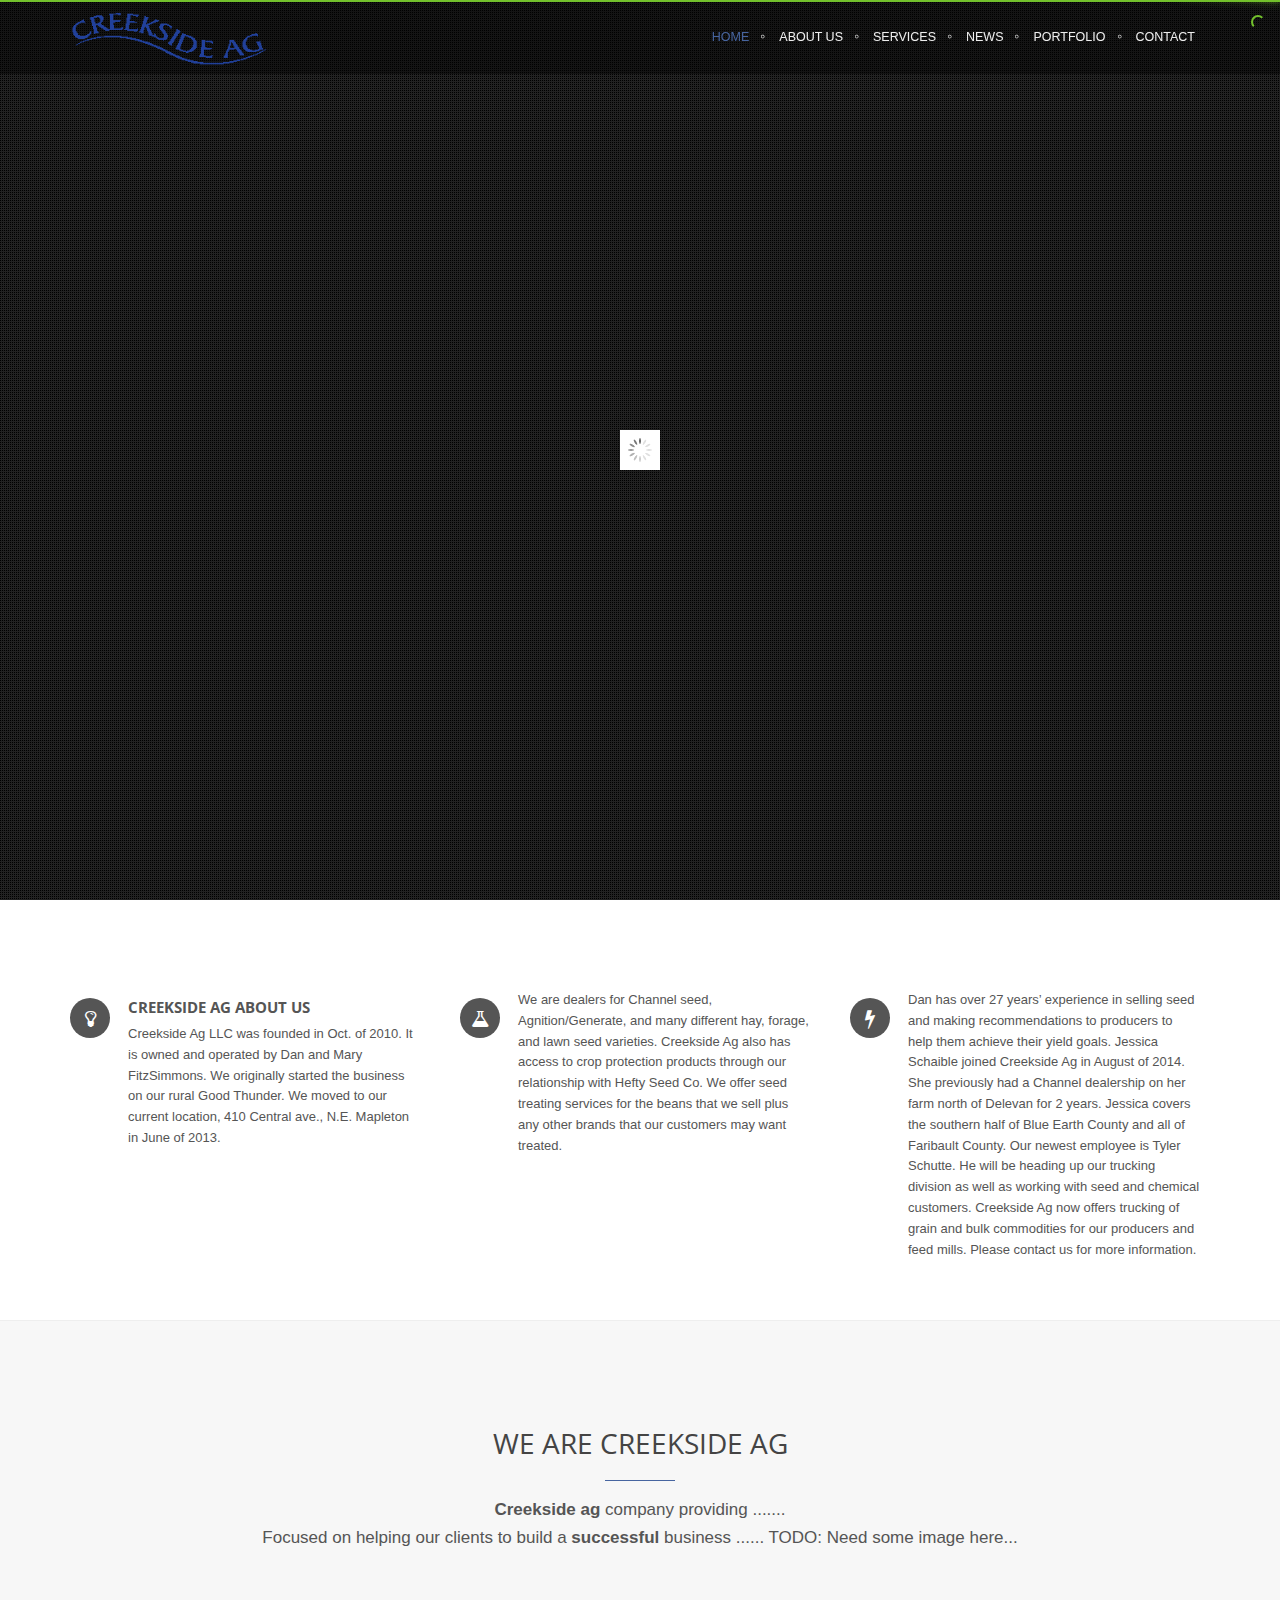
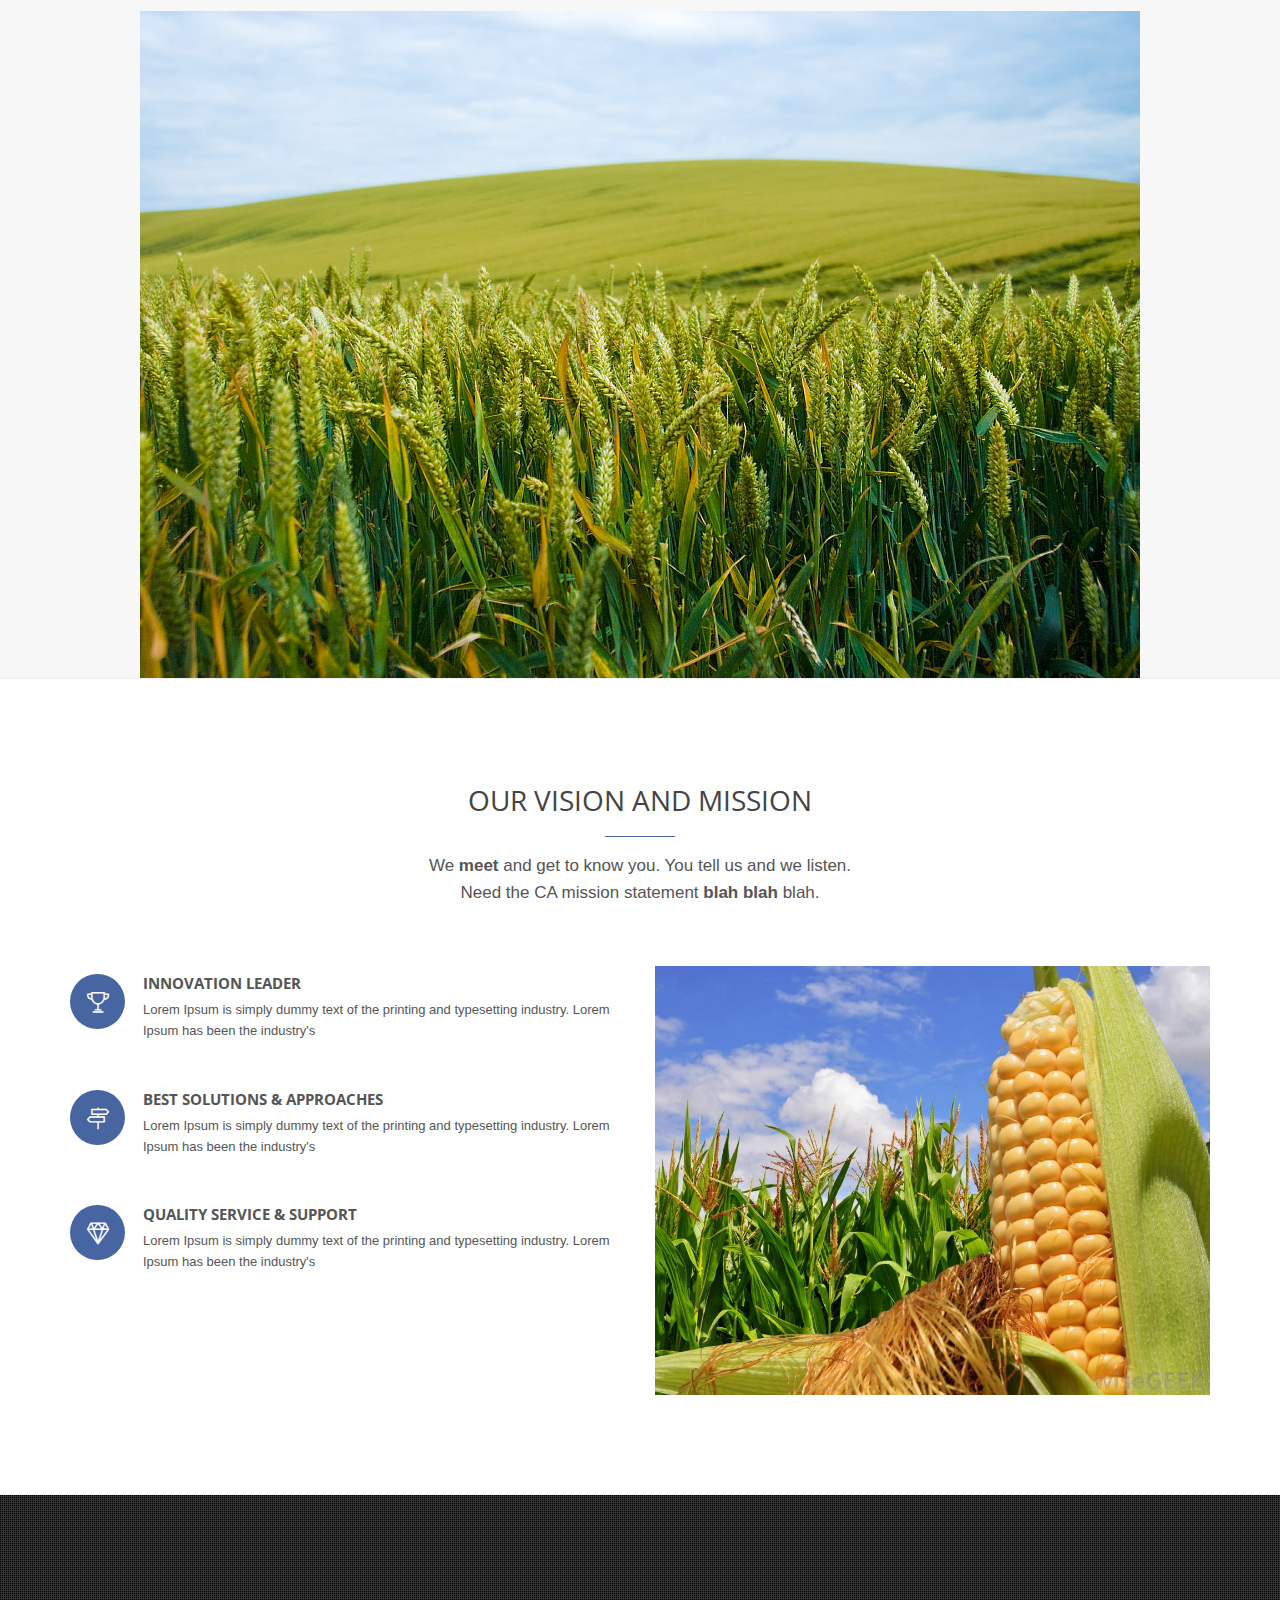
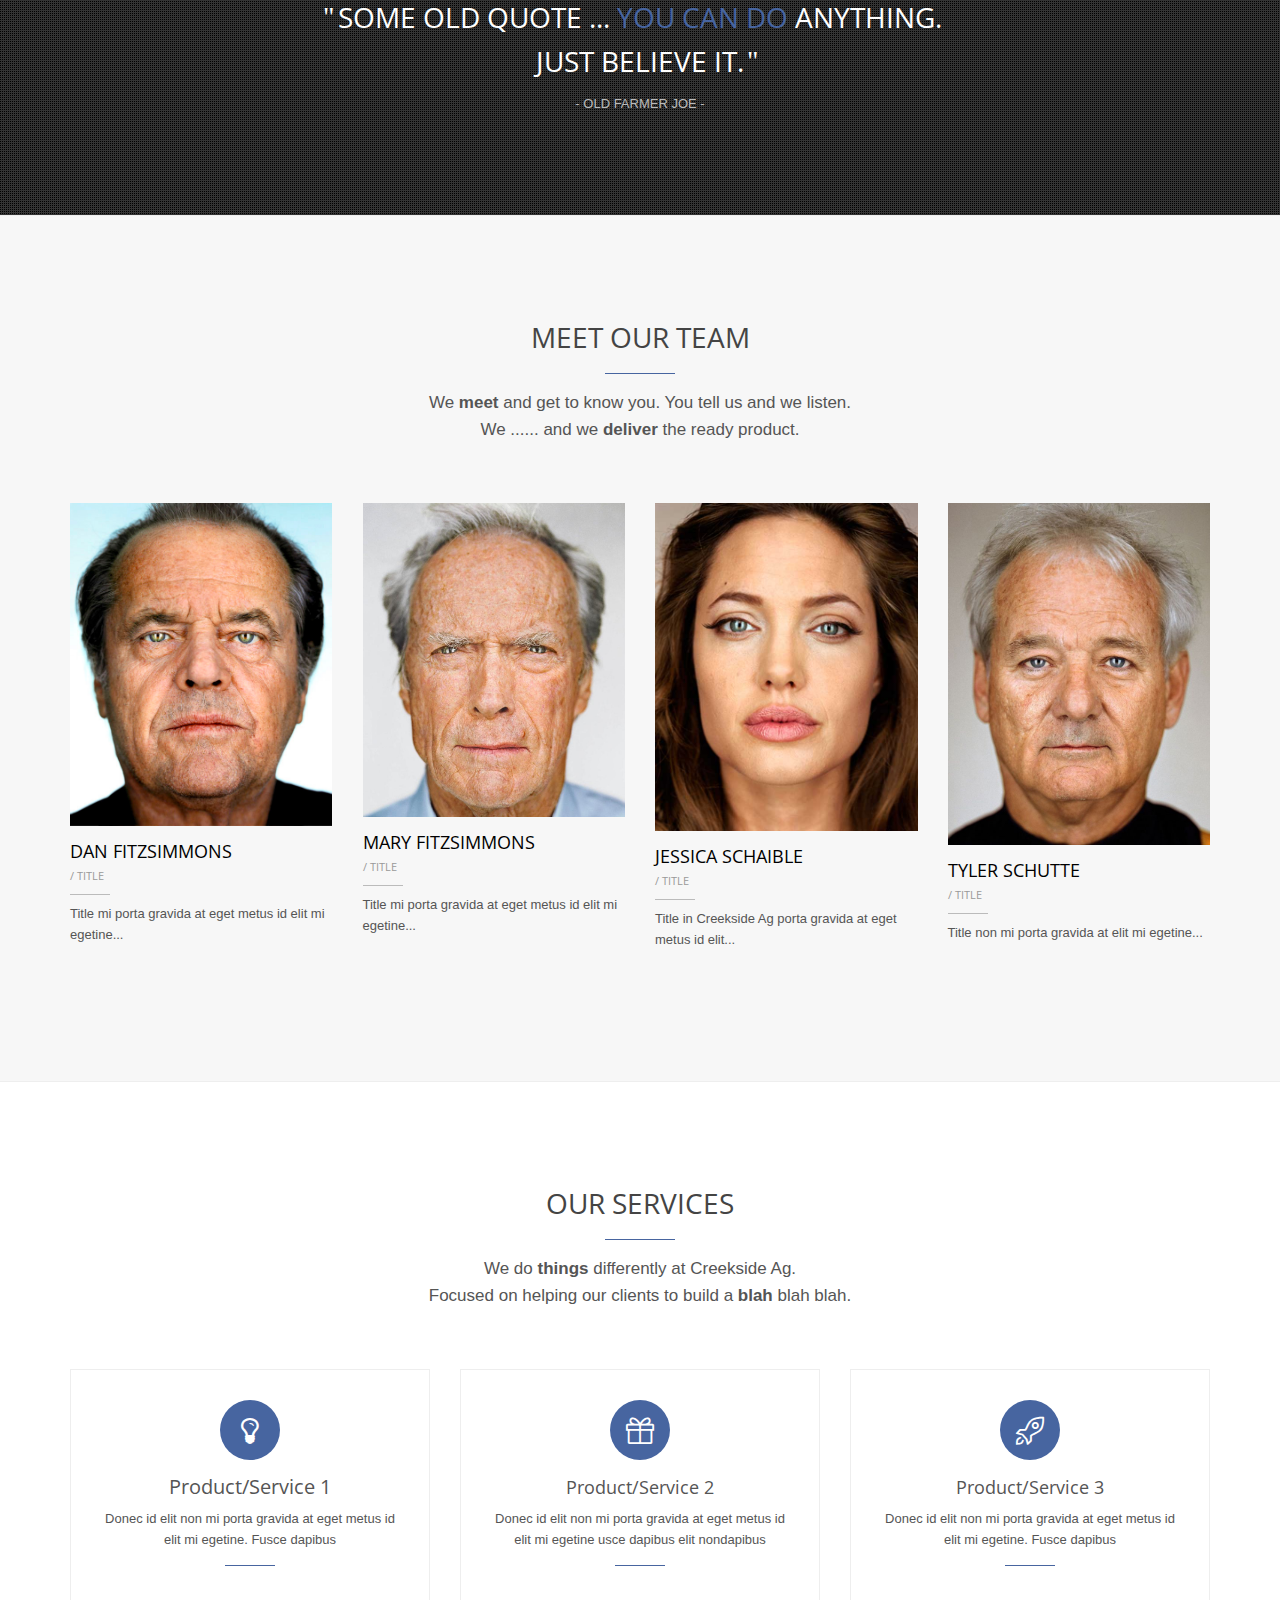
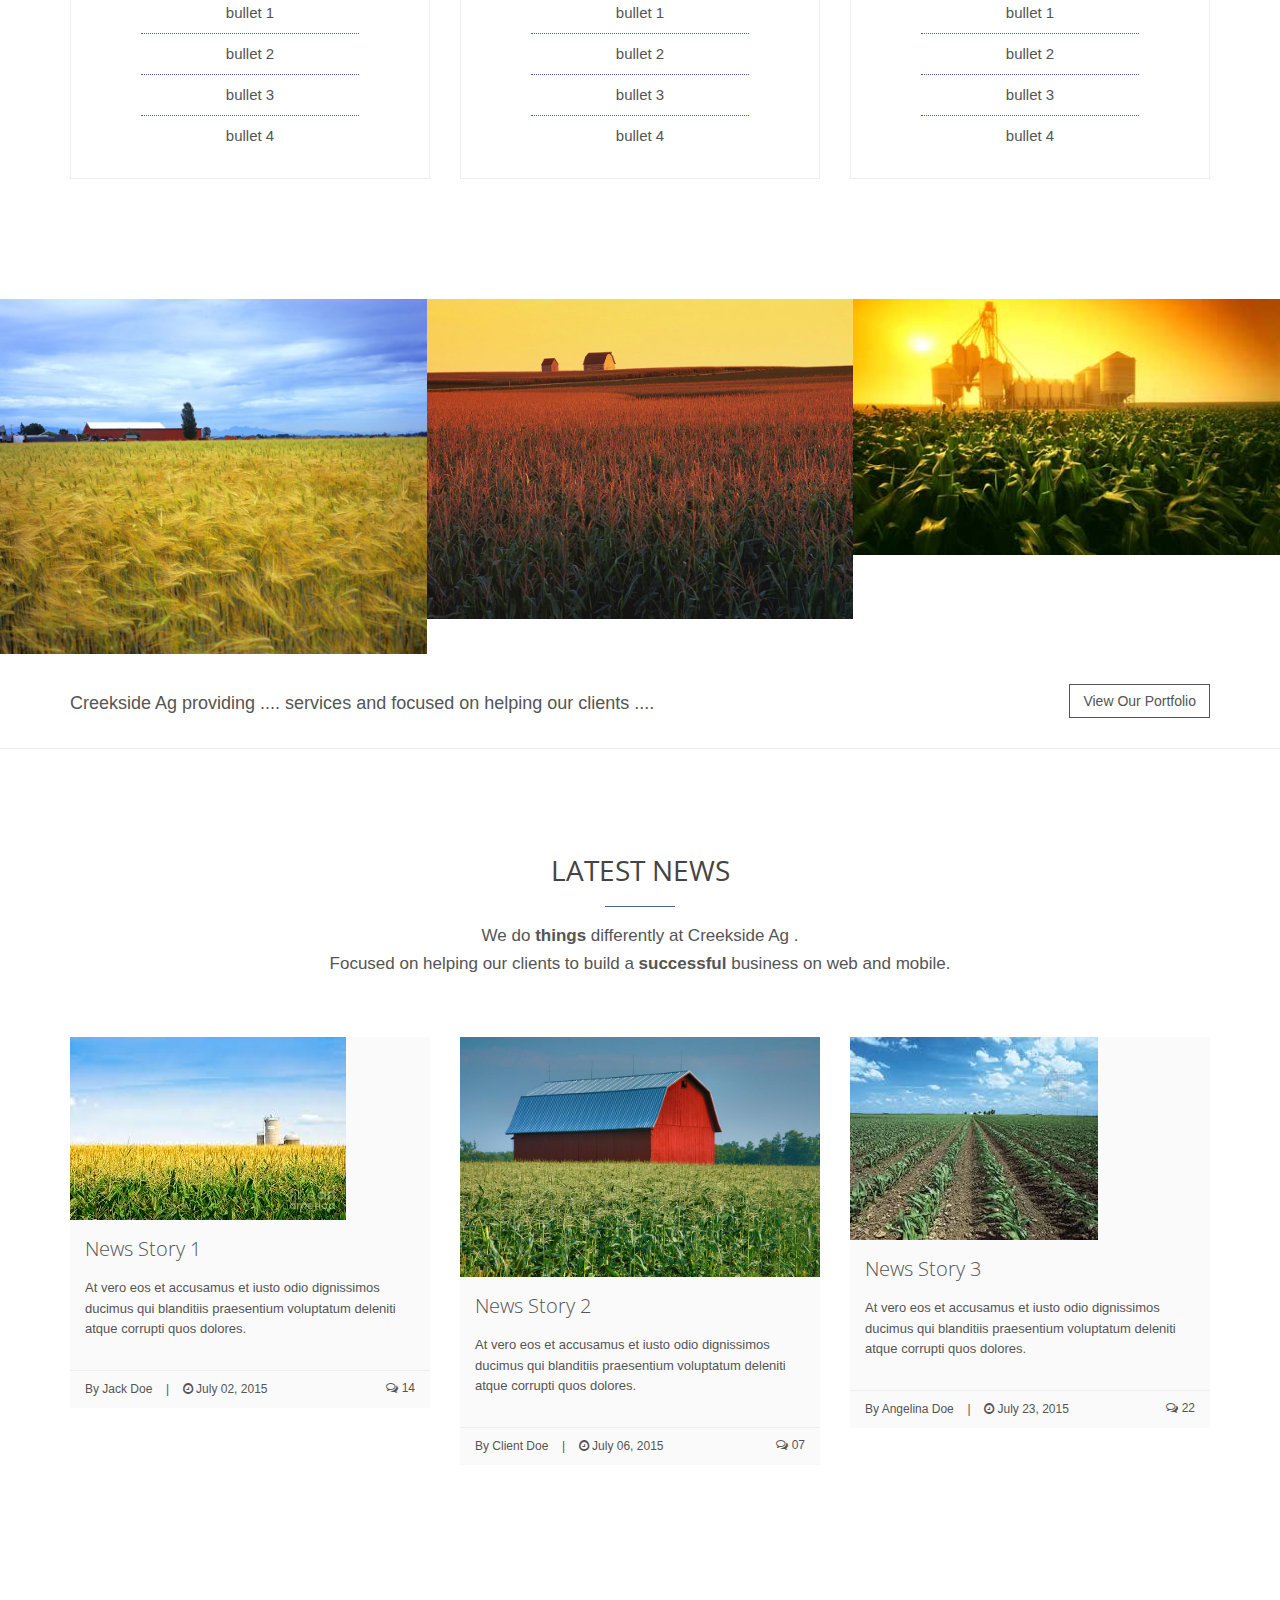
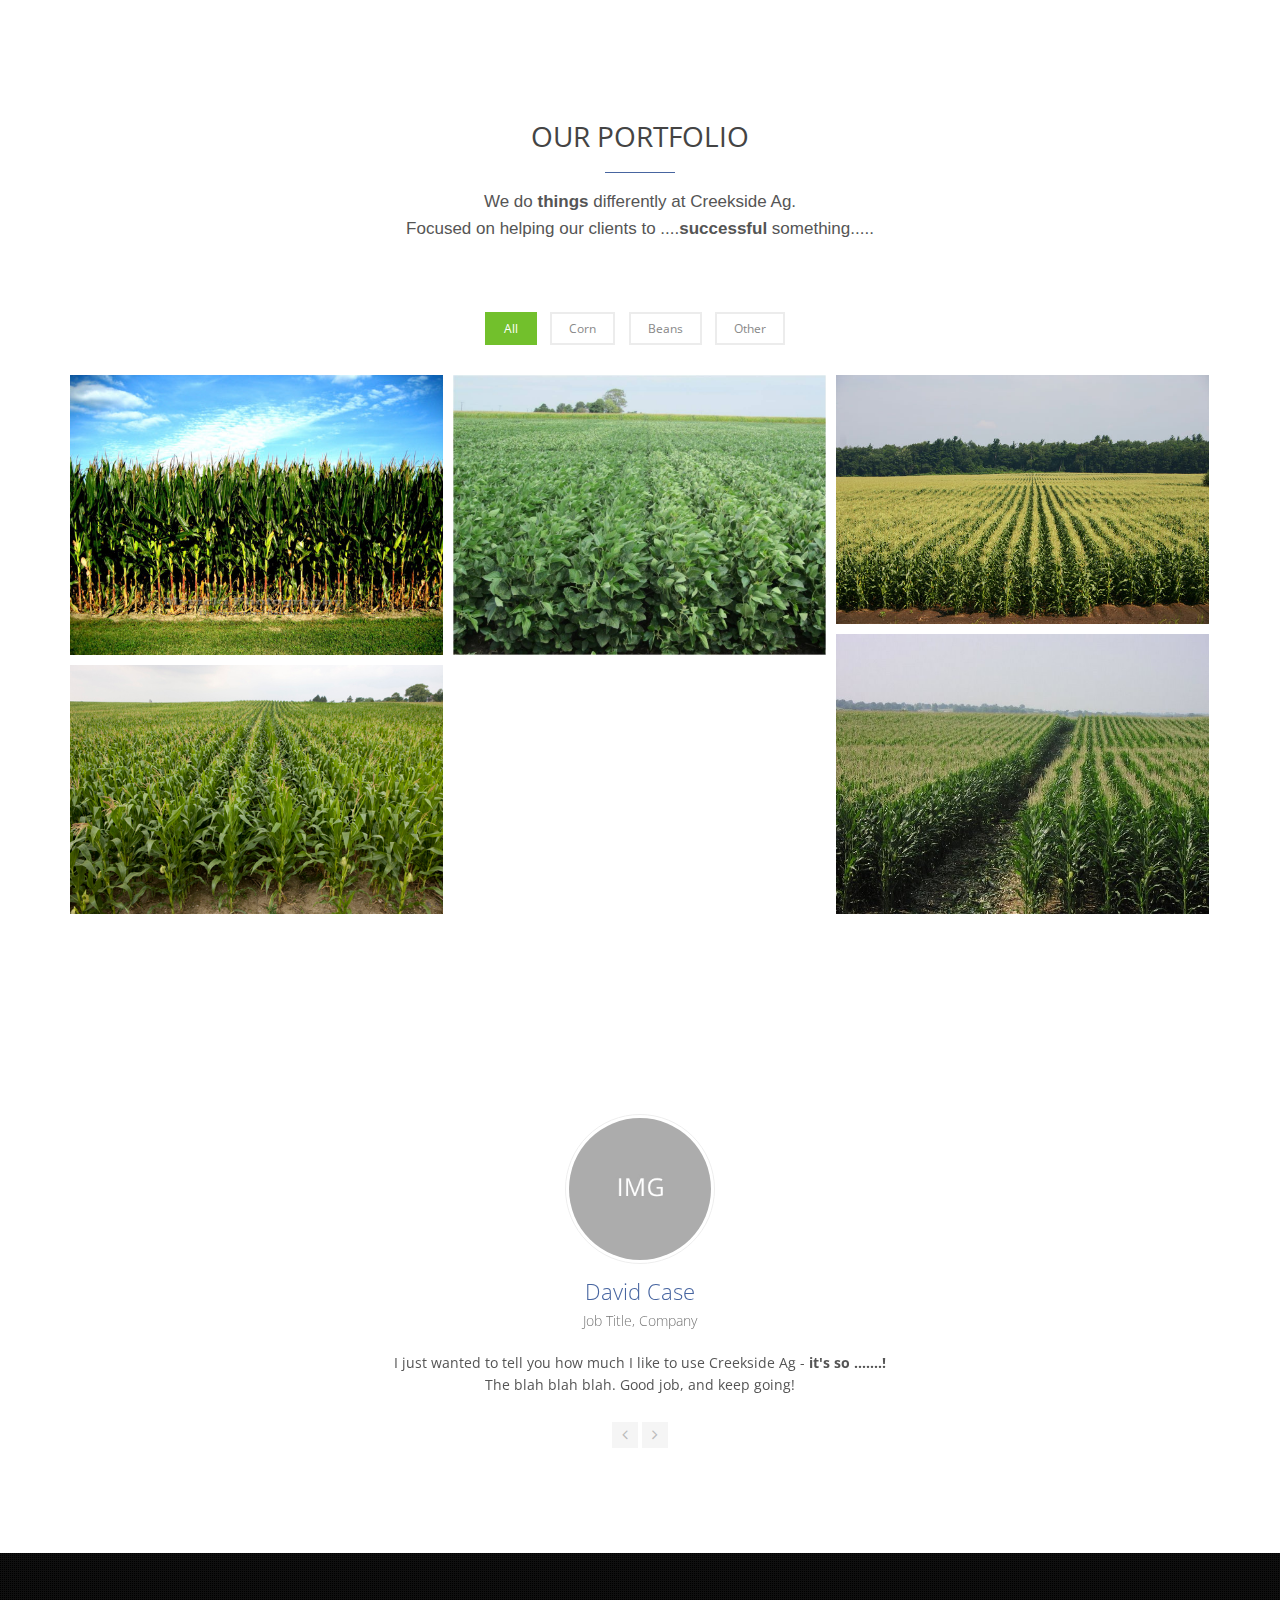
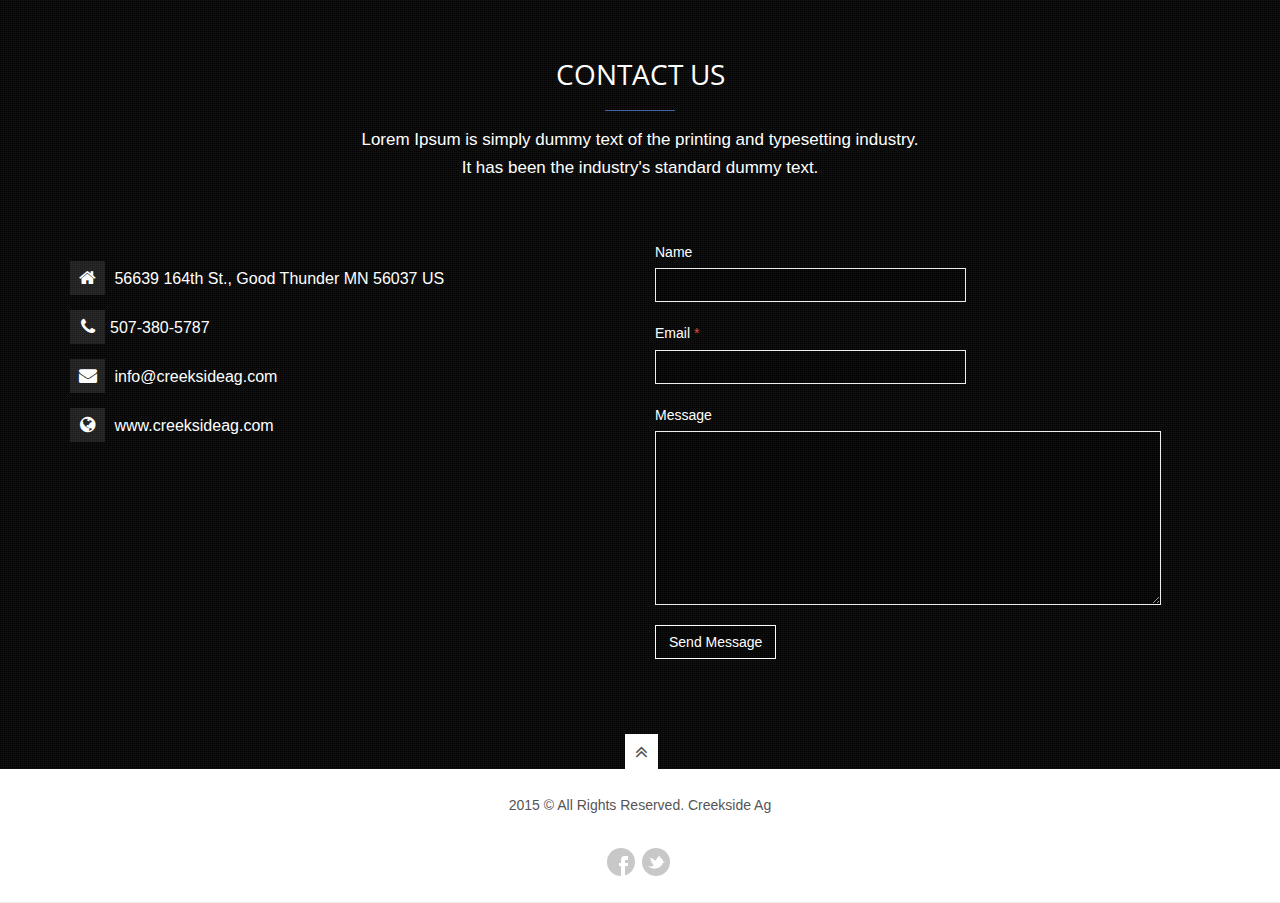
==== commit 36d2b5a4: "Rando: about us and contact us" ====
--- a/index.html
+++ b/index.html
@@ -388,7 +388,7 @@
                                 <li><a href="#"><i class="icon-custom icon-sm rounded-x fa fa-google-plus"></i></a></li>
                             </ul>
                         </div>
-                        <h3>Jack Doe</h3>
+                        <h3>Dan FitzSimmons</h3>
                         <h4>/ Title</h4>
                         <p>Title mi porta gravida at eget metus id elit mi egetine...</p>
                     </li>
@@ -401,7 +401,7 @@
                                 <li><a href="#"><i class="icon-custom icon-sm rounded-x fa fa-google-plus"></i></a></li>
                             </ul>
                         </div>
-                        <h3>Clint Doe</h3>
+                        <h3>Mary FitzSimmons</h3>
                         <h4>/ Title</h4>
                         <p>Title mi porta gravida at eget metus id elit mi egetine...</p>
                     </li>
@@ -414,7 +414,7 @@
                                 <li><a href="#"><i class="icon-custom icon-sm rounded-x fa fa-google-plus"></i></a></li>
                             </ul>
                         </div>
-                        <h3>Angelina Doe</h3>
+                        <h3>Jessica Schaible</h3>
                         <h4>/ Title</h4>
                         <p>Title in Creekside Ag porta gravida at eget metus id elit...</p>
                     </li>
@@ -427,7 +427,7 @@
                                 <li><a href="#"><i class="icon-custom icon-sm rounded-x fa fa-google-plus"></i></a></li>
                             </ul>
                         </div>
-                        <h3>Bill Doe</h3>
+                        <h3>Tyler Schutte</h3>
                         <h4>/ Title</h4>
                         <p>Title non mi porta gravida at elit mi egetine...</p>
                     </li>
@@ -774,7 +774,7 @@
                 <div class="col-md-6 md-margin-bottom-40">
                     <ul class="list-unstyled">
                         <li><i class="fa fa-home"></i> 56639 164th St., Good Thunder MN 56037 US</li>
-                        <li><i class="fa fa-phone"></i> 1(800) 555 5555</li>
+                        <li><i class="fa fa-phone"></i>507-380-5787</li>
                         <li><i class="fa fa-envelope"></i> <a href="info@example.com">info@creeksideag.com</a></li>
                         <li><i class="fa fa-globe"></i> <a href="http://htmlstream.com">www.creeksideag.com</a></li>
                     </ul>
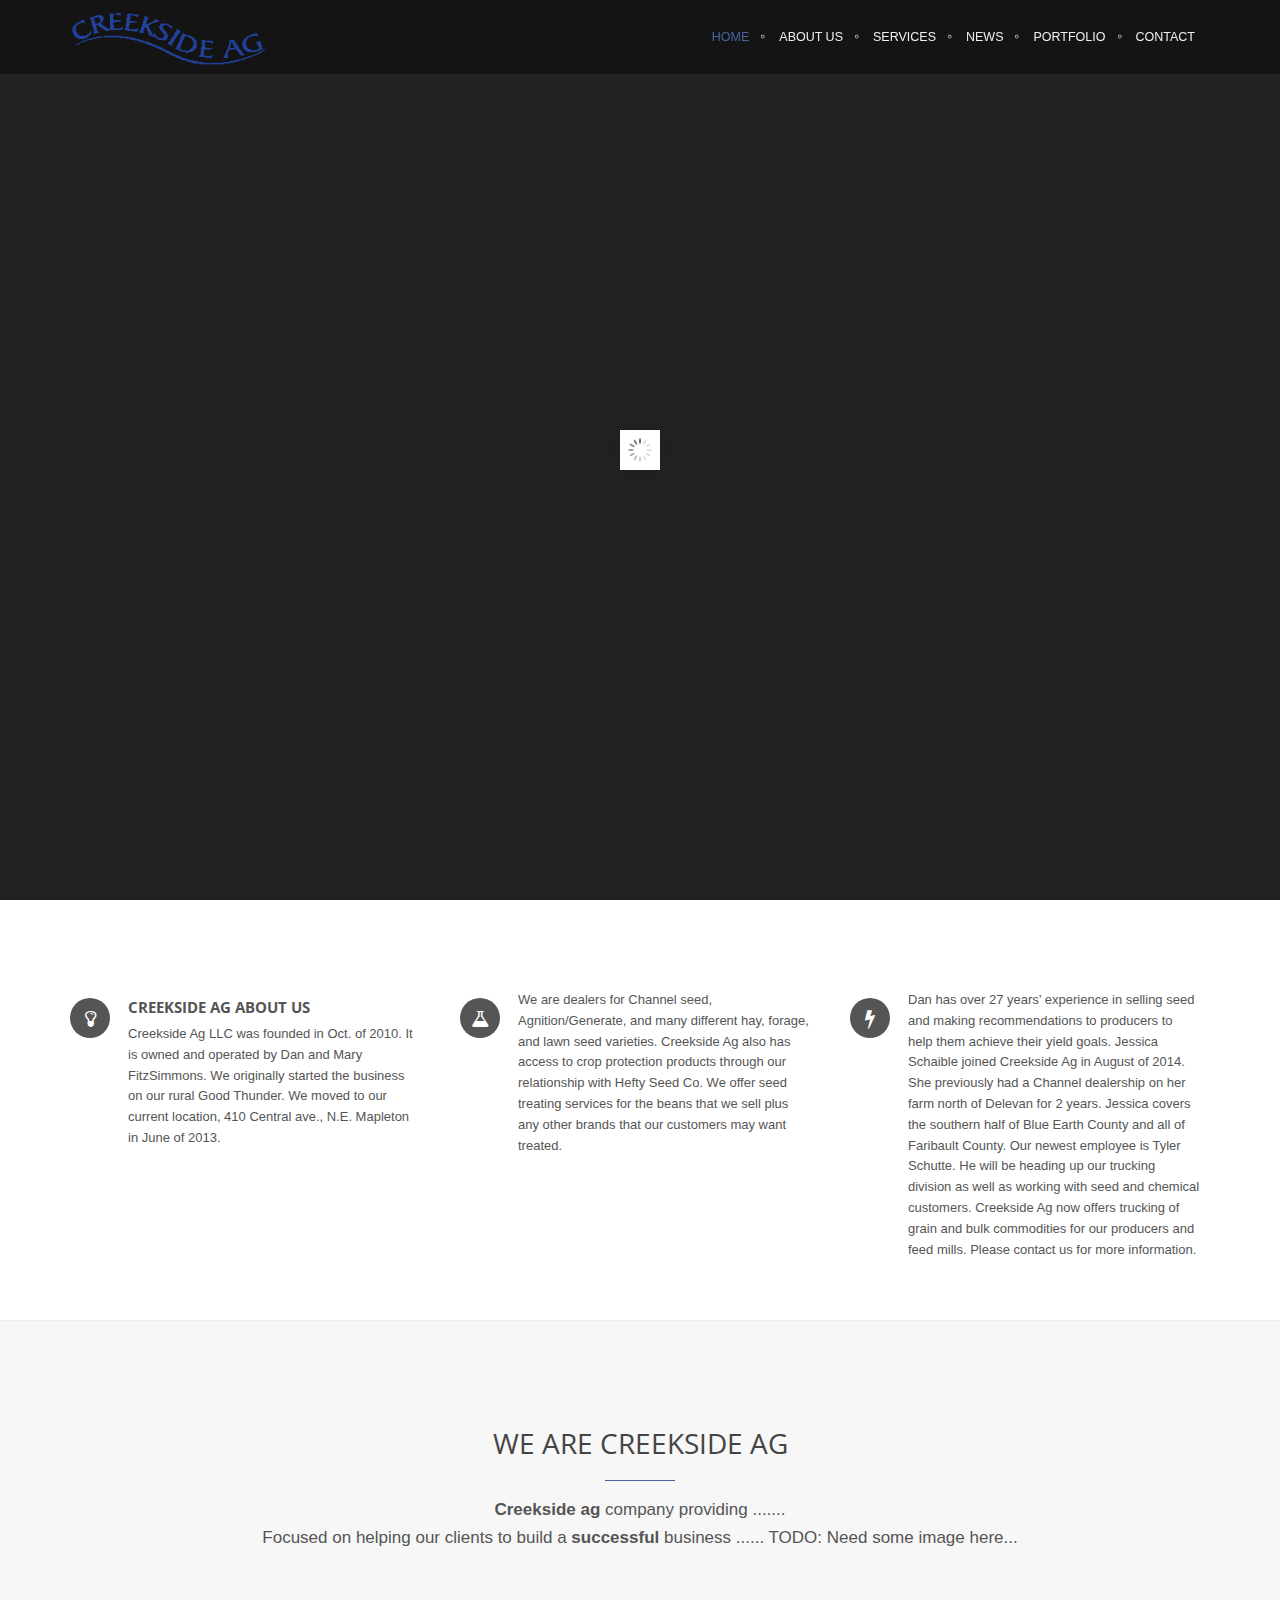
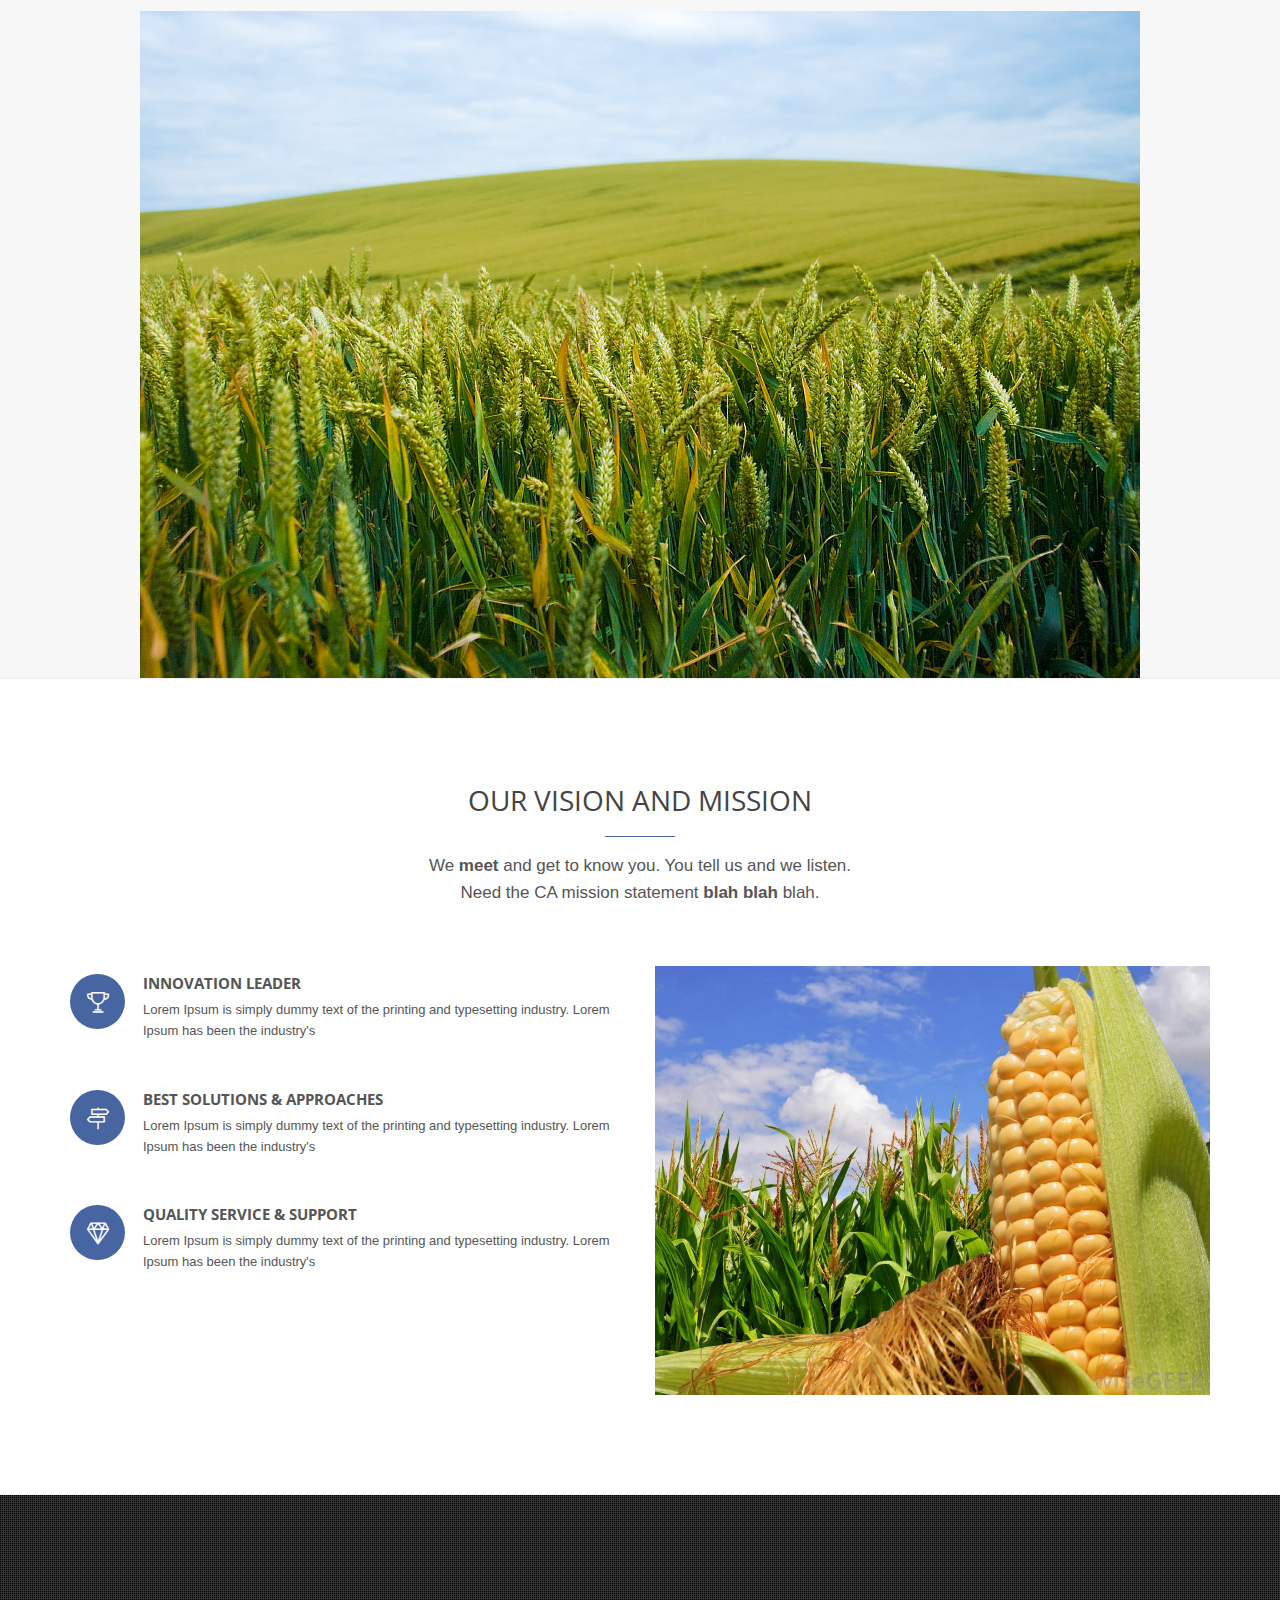
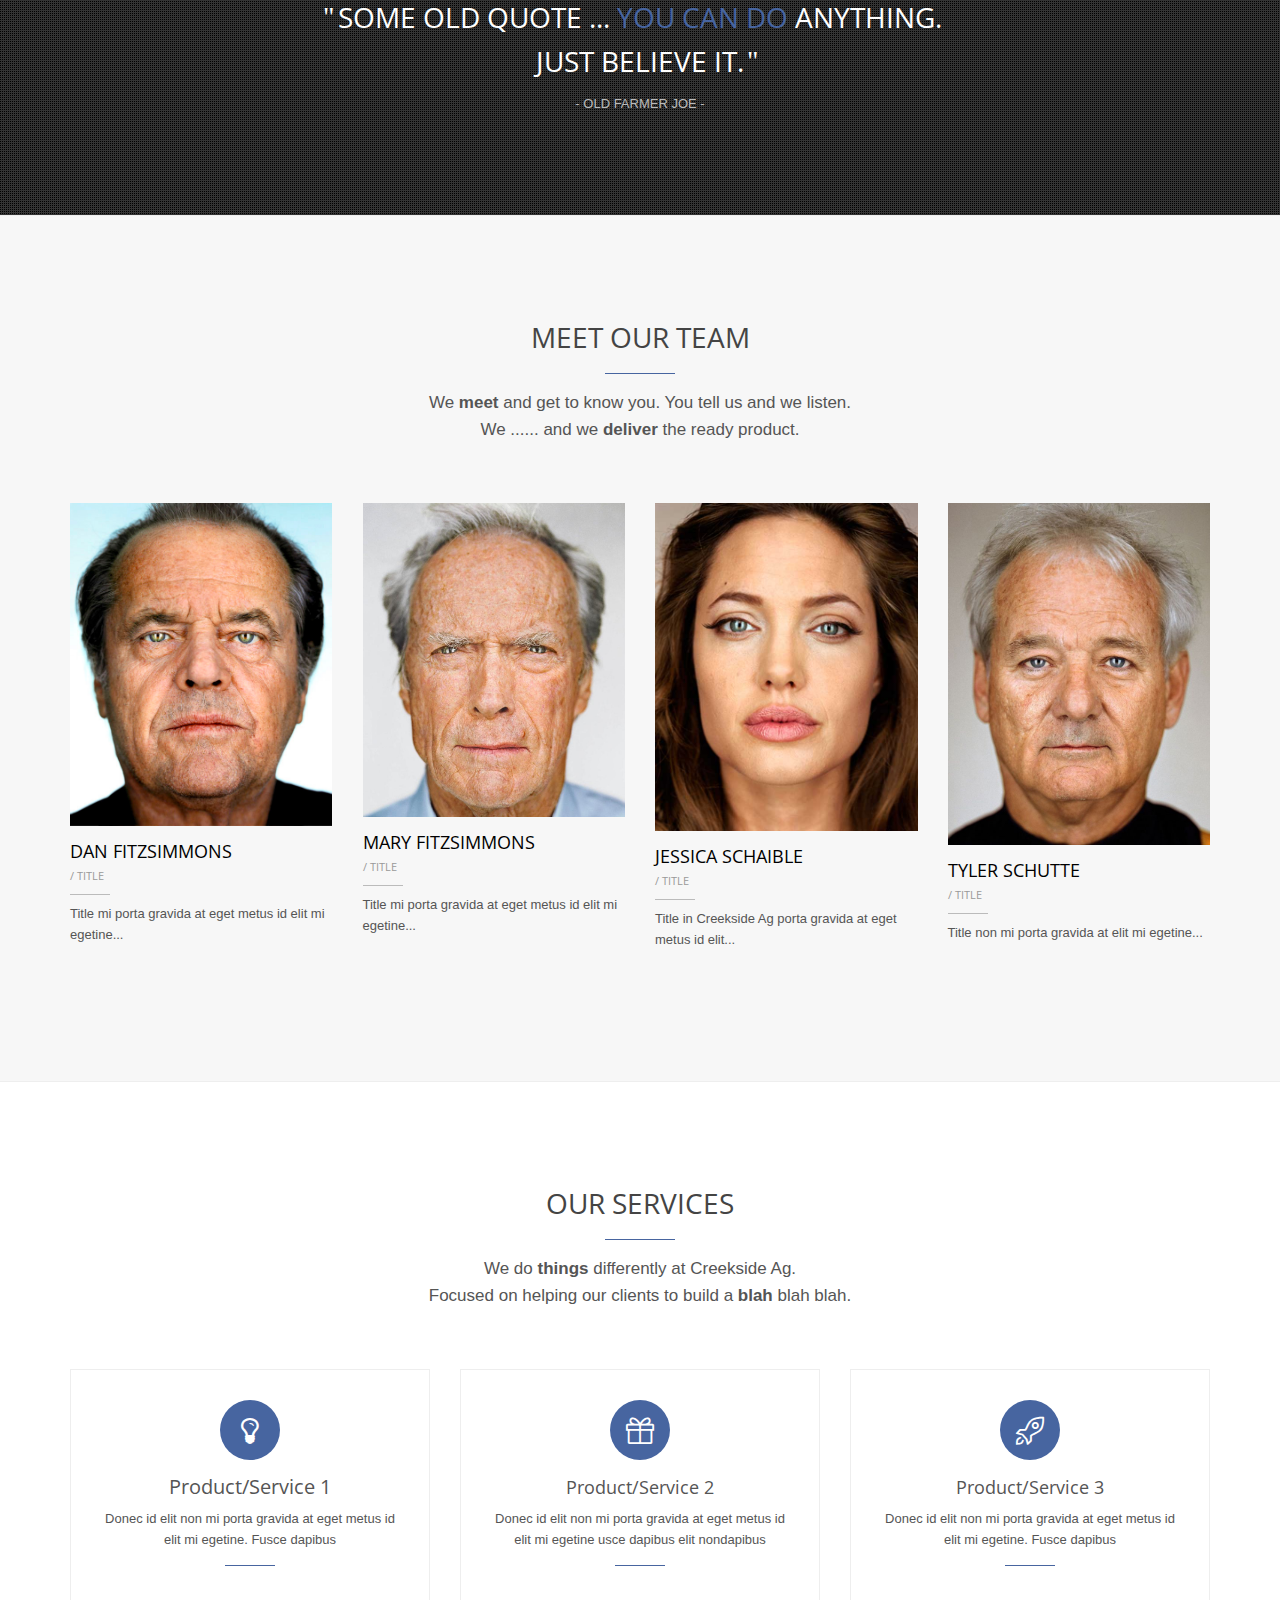
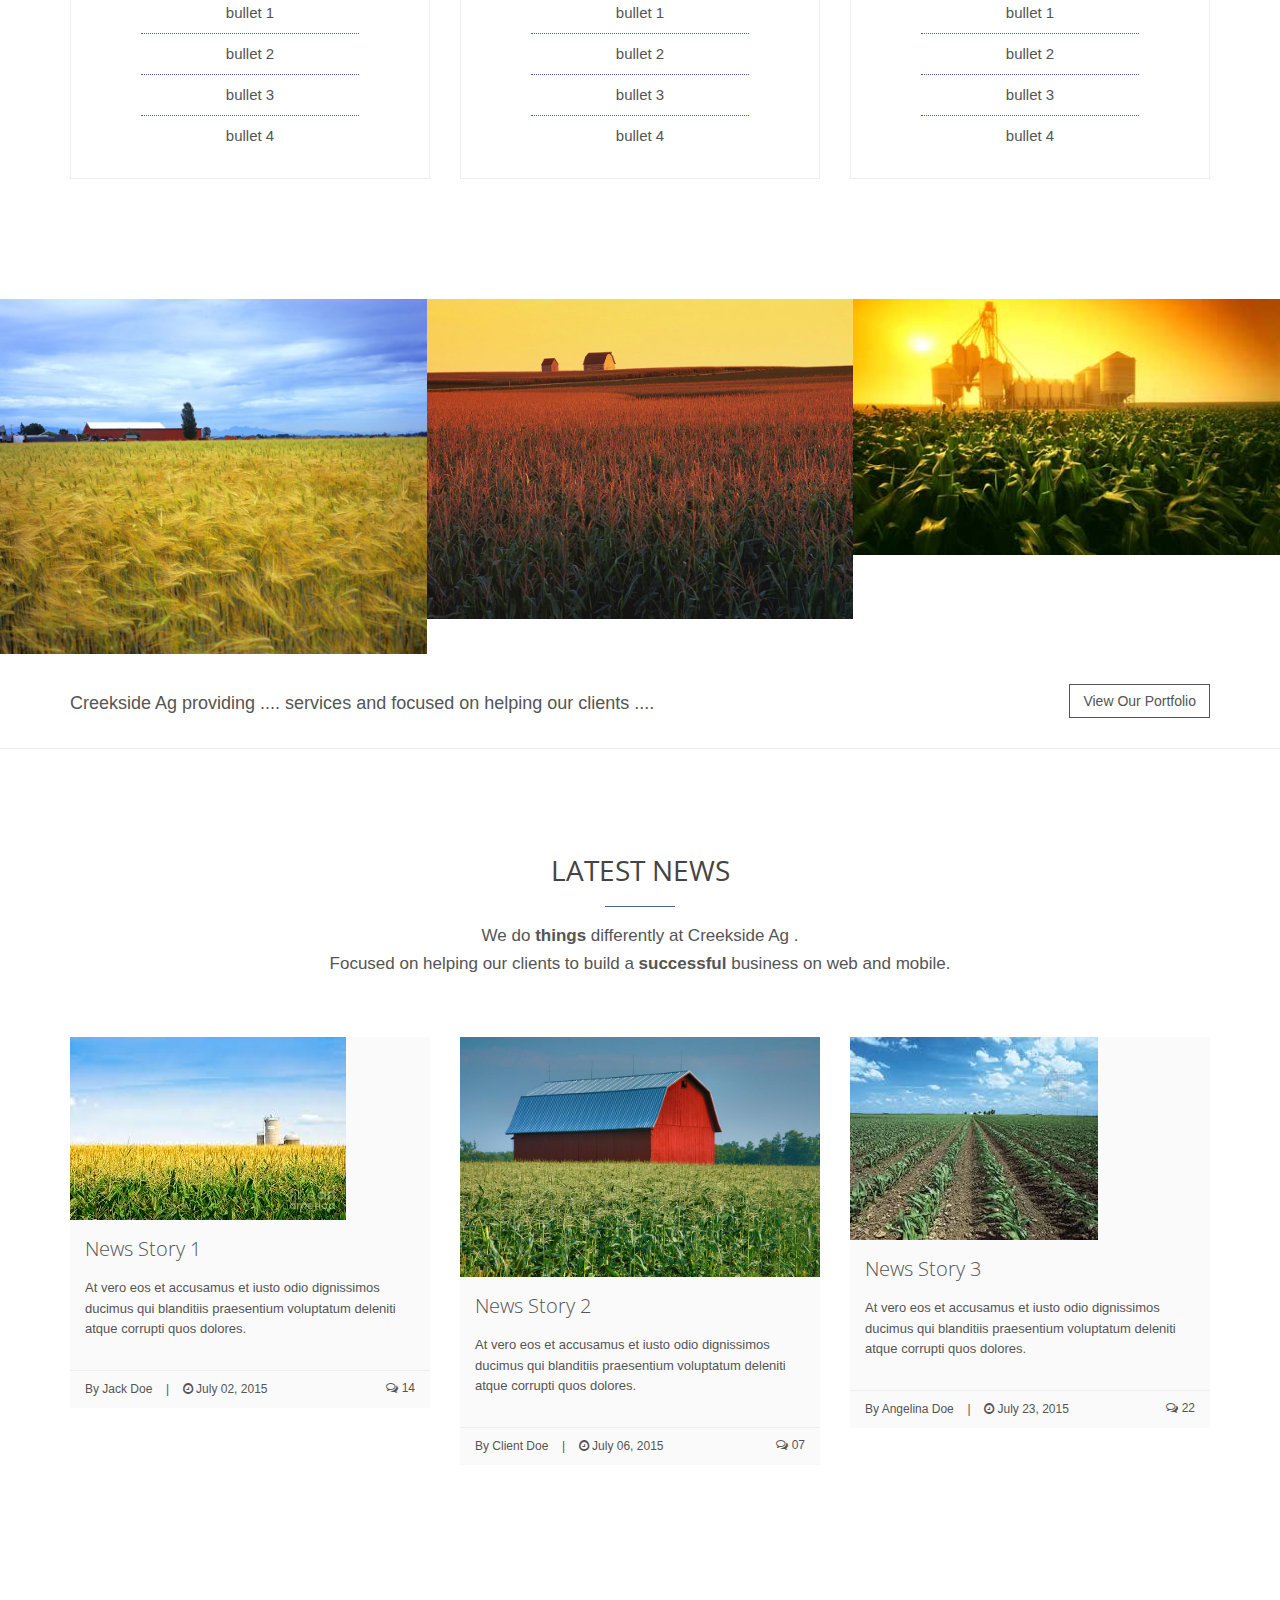
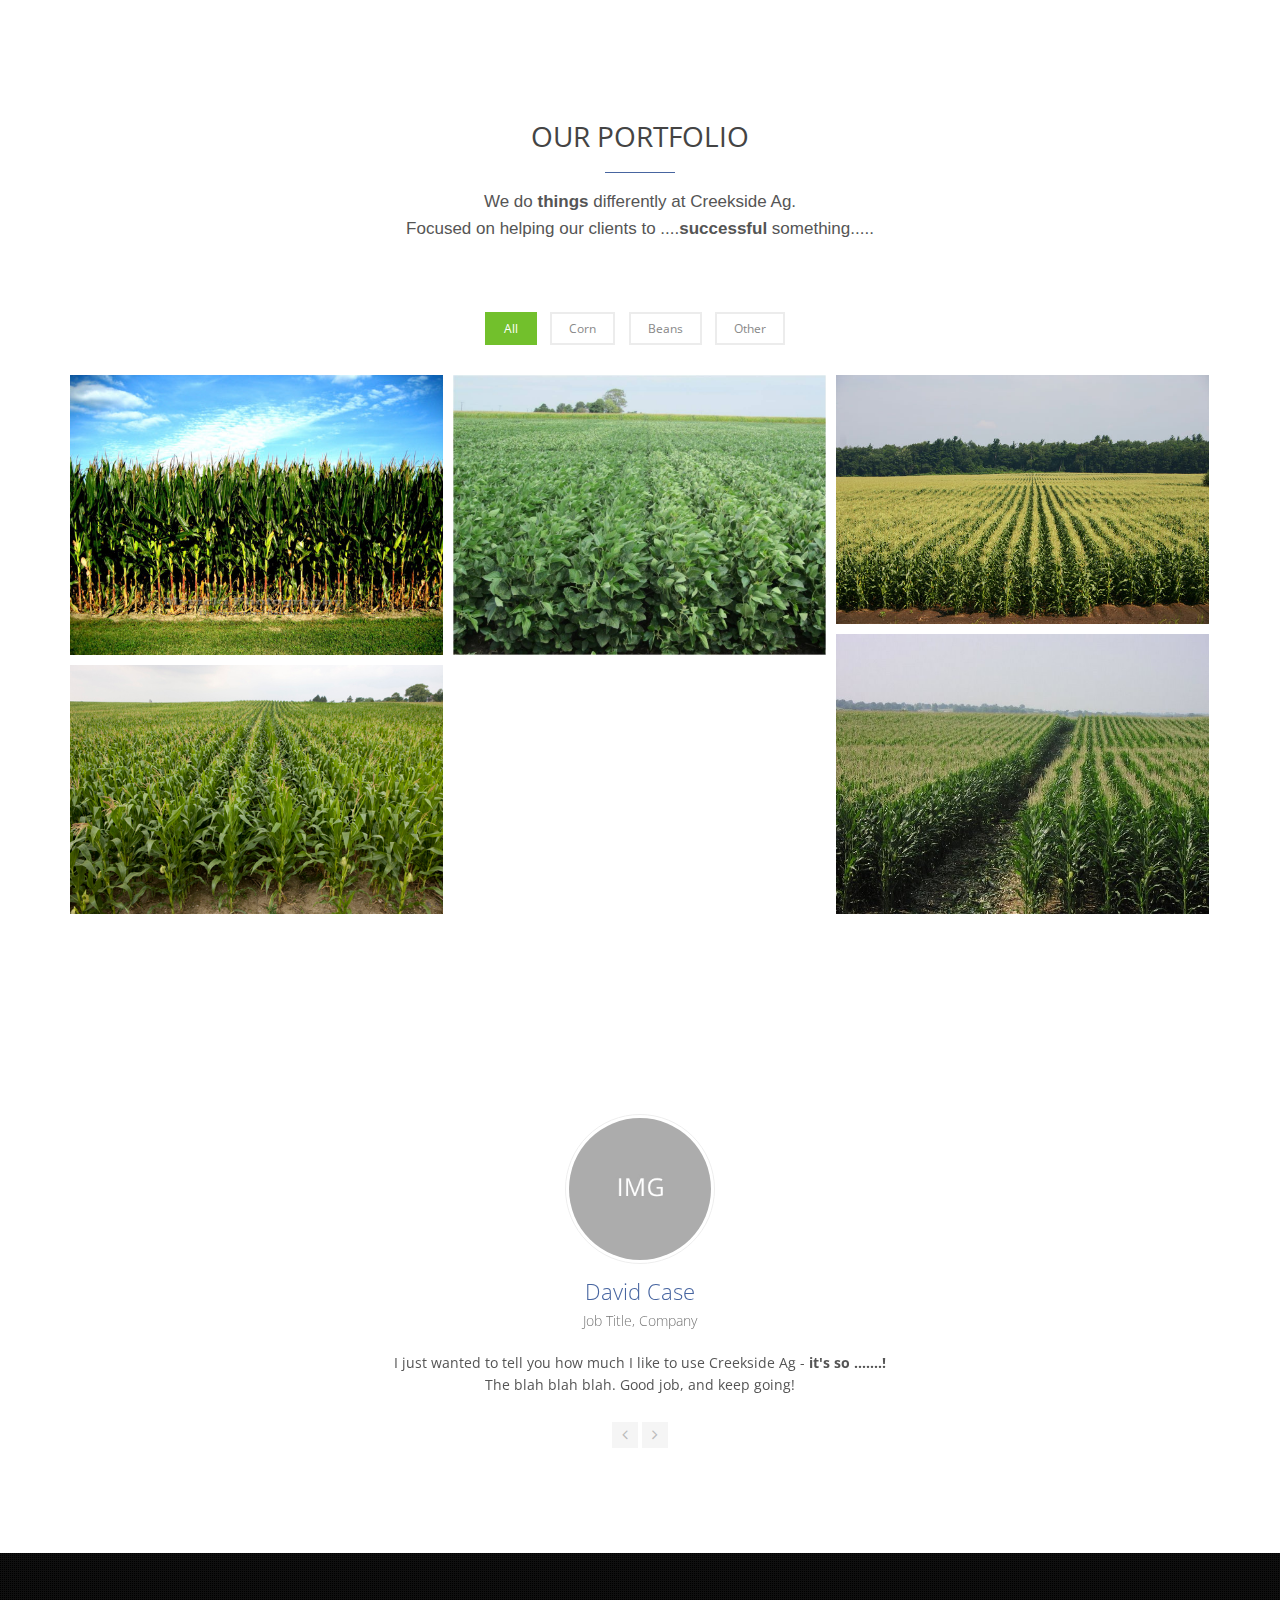
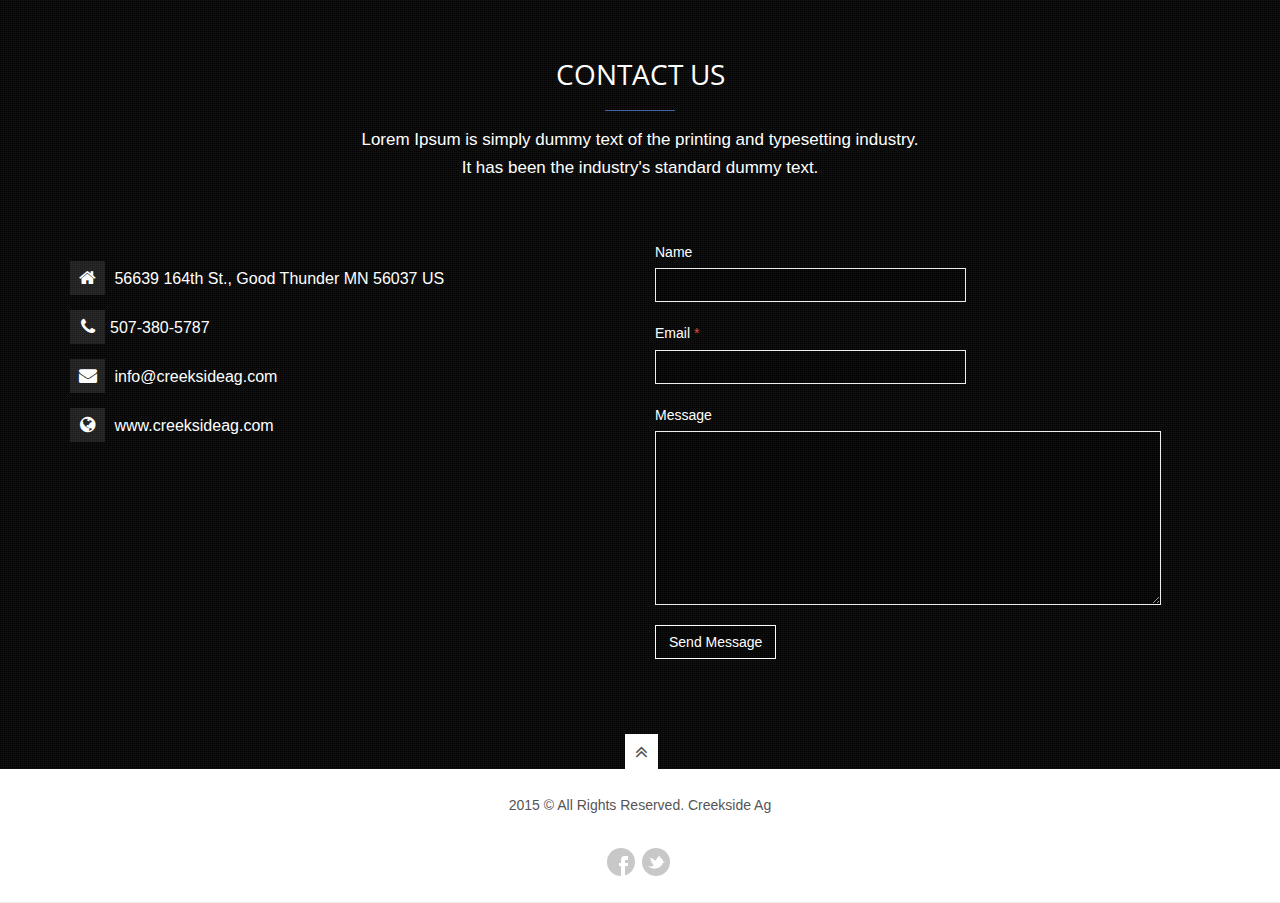
==== commit 9dc132fa: "Rando: minor tweaks" ====
--- a/index.html
+++ b/index.html
@@ -273,7 +273,7 @@
                     </li>
                 </ul>
                 <div class="tp-bannertimer tp-bottom"></div>
-                <div class="tp-dottedoverlay twoxtwo"></div>
+                <!--<div class="tp-dottedoverlay twoxtwo"></div>-->
             </div>
         </div>
     </section>
@@ -434,41 +434,7 @@
                 </ul>
             </div>
         </div>
-
-        <!-- TODO: this reall doesnt apply -->
-        <!--
-        <div class="parallax-counter parallaxBg">
-            <div class="container">
-                <div class="row">
-                    <div class="col-sm-3 col-xs-6">
-                        <div class="counters">
-                            <span class="counter">10629</span>
-                            <h4>Users</h4>
-                        </div>
-                    </div>
-                    <div class="col-sm-3 col-xs-6">
-                        <div class="counters">
-                            <span class="counter">277</span>
-                            <h4>Projects</h4>
-                        </div>
-                    </div>
-                    <div class="col-sm-3 col-xs-6">
-                        <div class="counters">
-                            <span class="counter">78</span>
-                            <h4>Team Members</h4>
-                        </div>
-                    </div>
-                    <div class="col-sm-3 col-xs-6">
-                        <div class="counters">
-                            <span class="counter">109</span>
-                            <h4>Awards</h4>
-                        </div>
-                    </div>
-                </div>
-            </div>
-        </div>
-        -->
-    </section>
+      </section>
     <!--  About Section -->
 
     <!-- Services Section -->
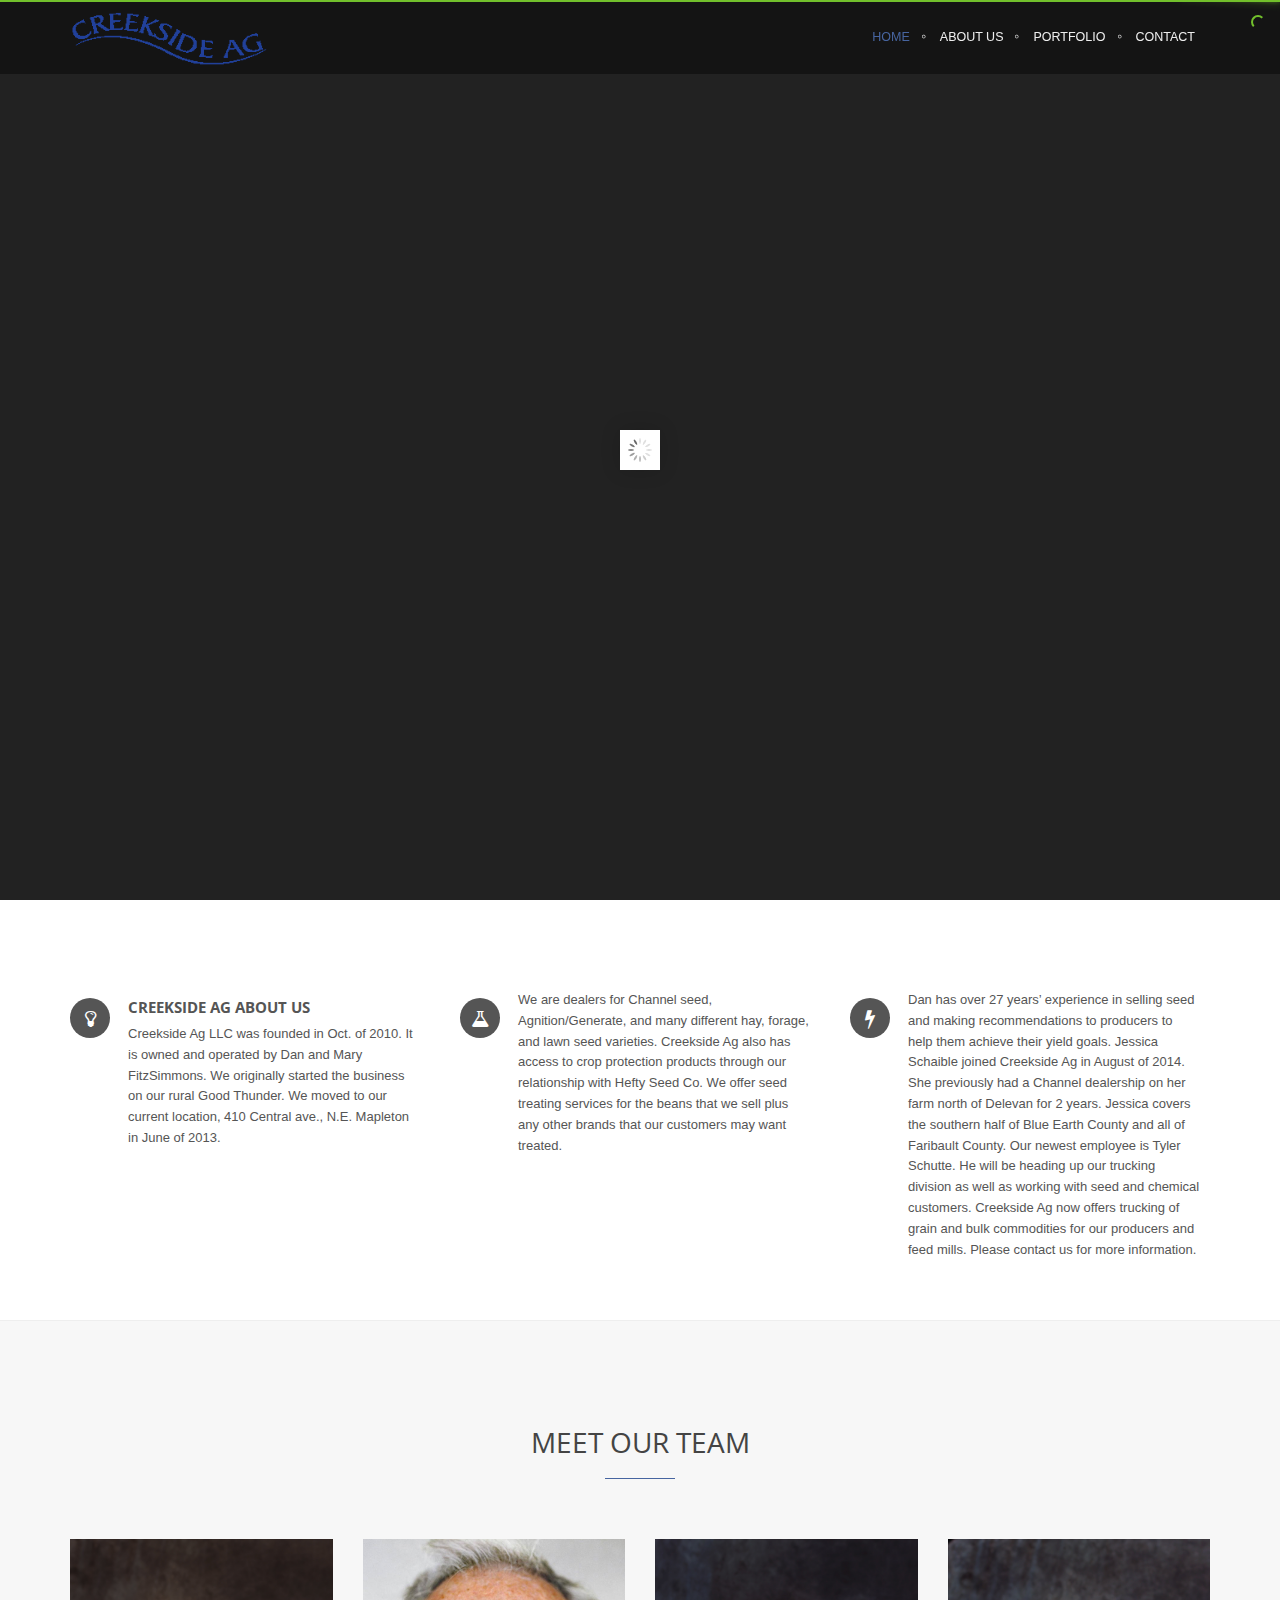
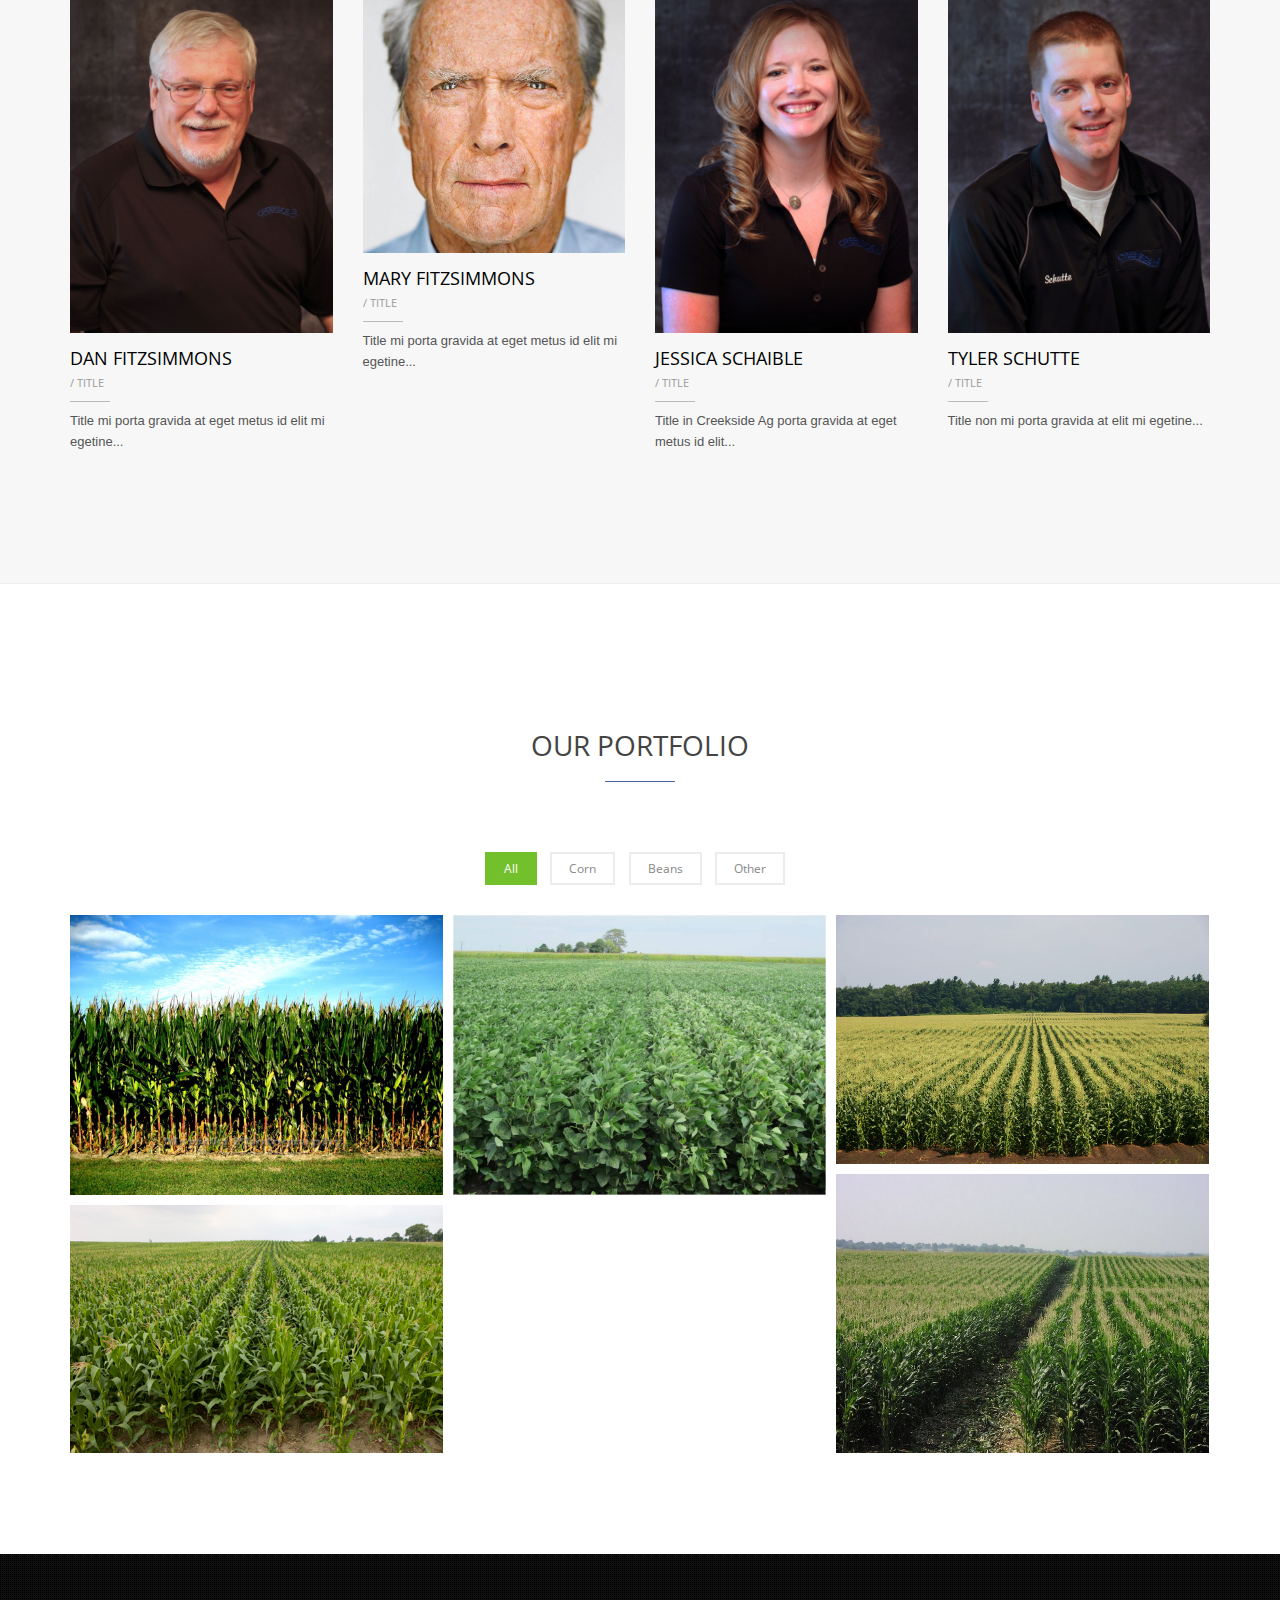
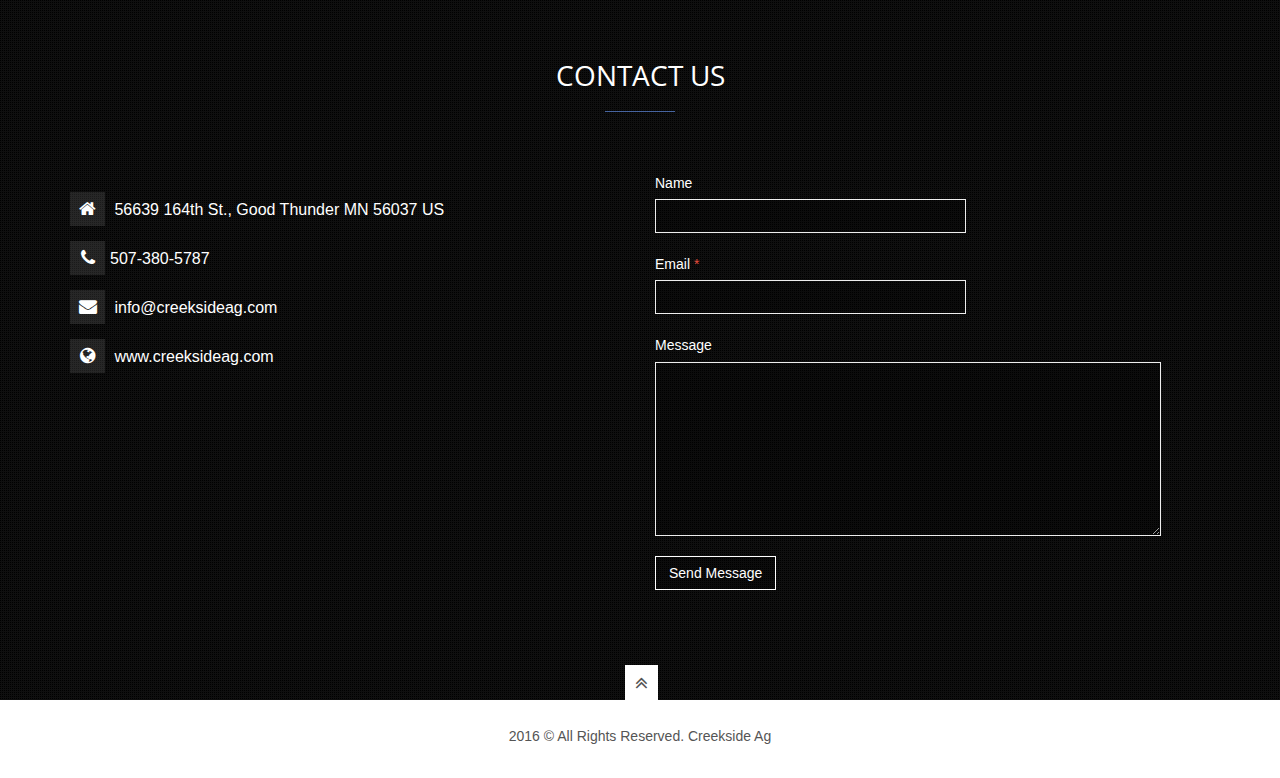
==== commit 9a8b8992: "Rando: updates" ====
--- a/index.html
+++ b/index.html
@@ -95,12 +95,12 @@
                         <li class="page-scroll">
                             <a href="#about">About Us</a>
                         </li>
-                        <li class="page-scroll">
-                            <a href="#services">Services</a>
-                        </li>
-                        <li class="page-scroll">
-                            <a href="#news">News</a>
-                        </li>
+                        <!--<li class="page-scroll">-->
+                            <!--<a href="#services">Services</a>-->
+                        <!--</li>-->
+                        <!--<li class="page-scroll">-->
+                            <!--<a href="#news">News</a>-->
+                        <!--</li>-->
                         <li class="page-scroll">
                             <a href="#portfolio">Portfolio</a>
                         </li>
@@ -151,8 +151,9 @@
                             data-endeasing="Power1.easeIn"
                             data-captionhidden="off"
                             style="z-index: 6">
-                            Some catchy tagline here<br>
-                            We minimize the gap between agriculture and its audience.
+                          <!--TODO: get some text here-->
+                          <!--Some catchy tagline here<br>-->
+                            <!--We minimize the gap between agriculture and its audience.-->
                         </div>
 
                         <!-- LAYER -->
@@ -201,8 +202,9 @@
                             data-endeasing="Power1.easeIn"
                             data-captionhidden="off"
                             style="z-index: 6">
-                            We are a creative agriculture company providing<br>
-                            key services across....
+                          <!--TODO: get some text here-->
+                          <!--We are a creative agriculture company providing<br>-->
+                            <!--key services across....-->
                         </div>
 
                         <!-- LAYER -->
@@ -236,7 +238,7 @@
                             data-start="1500"
                             data-easing="Back.easeInOut"
                             data-endspeed="300">
-                            WE DO THINGS DIFFERENTLY
+                          WE DO THINGS DIFFERENTLY
                         </div>
 
                         <!-- LAYER -->
@@ -251,8 +253,9 @@
                             data-endeasing="Power1.easeIn"
                             data-captionhidden="off"
                             style="z-index: 6">
-                            Another catchy line here.<br>
-                            with more text here.
+                          <!--TODO: get some text here-->
+                            <!--Another catchy line here.<br>-->
+                            <!--with more text here.-->
                         </div>
 
                         <!-- LAYER -->
@@ -310,78 +313,79 @@
             </div>
         </div>
 
-        <div class="about-image bg-grey">
-            <div class="container">
-                <div class="title-v1">
-                    <h1>We are Creekside Ag</h1>
-                    <p><strong>Creekside ag</strong> company providing ....... <br>
-                    Focused on helping our clients to build a <strong>successful</strong> business ...... TODO: Need some image here...</p>
-                </div>
-                <div class="img-center">
-                    <img class="img-responsive" src="assets/img/mockup/cornfield-1.jpg" alt="">
-                </div>
-            </div>
-        </div>
-
-        <div class="container content-lg">
-            <div class="title-v1">
-                <h2>Our Vision And Mission</h2>
-                <p>We <strong>meet</strong> and get to know you. You tell us and we listen. <br>
-                Need the CA mission statement <strong>blah blah</strong> blah.</p>
-            </div>
-
-            <div class="row">
-                <div class="col-md-6 content-boxes-v3 margin-bottom-40">
-                    <div class="clearfix margin-bottom-30">
-                        <i class="icon-custom icon-md rounded-x icon-bg-u icon-line icon-trophy"></i>
-                        <div class="content-boxes-in-v3">
-                            <h2 class="heading-sm">Innovation Leader</h2>
-                            <p>Lorem Ipsum is simply dummy text of the printing and typesetting industry. Lorem Ipsum has been the industry's</p>
-                        </div>
-                    </div>
-                    <div class="clearfix margin-bottom-30">
-                        <i class="icon-custom icon-md rounded-x icon-bg-u icon-line icon-directions"></i>
-                        <div class="content-boxes-in-v3">
-                            <h2 class="heading-sm">Best Solutions &amp; Approaches</h2>
-                            <p>Lorem Ipsum is simply dummy text of the printing and typesetting industry. Lorem Ipsum has been the industry's</p>
-                        </div>
-                    </div>
-                    <div class="clearfix margin-bottom-30">
-                        <i class="icon-custom icon-md rounded-x icon-bg-u icon-line icon-diamond"></i>
-                        <div class="content-boxes-in-v3">
-                            <h2 class="heading-sm">Quality Service &amp; Support</h2>
-                            <p>Lorem Ipsum is simply dummy text of the printing and typesetting industry. Lorem Ipsum has been the industry's</p>
-                        </div>
-                    </div>
-                </div>
-
-                <div class="col-md-6">
-                    <img class="img-responsive" src="assets/img/mockup/cornfield-2.jpg" alt="">
-                </div>
-            </div>
-        </div>
-
-        <div class="parallax-quote parallaxBg">
-            <div class="container">
-                <div class="parallax-quote-in">
-                    <p>some old quote ... <span class="color-green">you can do</span> anything. <br> Just Believe It.</p>
-                    <small>- Old Farmer Joe -</small>
-                </div>
-            </div>
-        </div>
+      <!--TODO: get some text here-->
+      <!--<div class="about-image bg-grey">-->
+            <!--<div class="container">-->
+                <!--<div class="title-v1">-->
+                    <!--<h1>We are Creekside Ag</h1>-->
+                    <!--<p><strong>Creekside ag</strong> company providing ....... <br>-->
+                    <!--Focused on helping our clients to build a <strong>successful</strong> business ...... TODO: Need some image here...</p>-->
+                <!--</div>-->
+                <!--<div class="img-center">-->
+                    <!--<img class="img-responsive" src="assets/img/mockup/cornfield-1.jpg" alt="">-->
+                <!--</div>-->
+            <!--</div>-->
+        <!--</div>-->
+
+        <!--<div class="container content-lg">-->
+            <!--<div class="title-v1">-->
+                <!--<h2>Our Vision And Mission</h2>-->
+                <!--<p>We <strong>meet</strong> and get to know you. You tell us and we listen. <br>-->
+                <!--Need the CA mission statement <strong>blah blah</strong> blah.</p>-->
+            <!--</div>-->
+
+            <!--<div class="row">-->
+                <!--<div class="col-md-6 content-boxes-v3 margin-bottom-40">-->
+                    <!--<div class="clearfix margin-bottom-30">-->
+                        <!--<i class="icon-custom icon-md rounded-x icon-bg-u icon-line icon-trophy"></i>-->
+                        <!--<div class="content-boxes-in-v3">-->
+                            <!--<h2 class="heading-sm">Innovation Leader</h2>-->
+                            <!--<p>Lorem Ipsum is simply dummy text of the printing and typesetting industry. Lorem Ipsum has been the industry's</p>-->
+                        <!--</div>-->
+                    <!--</div>-->
+                    <!--<div class="clearfix margin-bottom-30">-->
+                        <!--<i class="icon-custom icon-md rounded-x icon-bg-u icon-line icon-directions"></i>-->
+                        <!--<div class="content-boxes-in-v3">-->
+                            <!--<h2 class="heading-sm">Best Solutions &amp; Approaches</h2>-->
+                            <!--<p>Lorem Ipsum is simply dummy text of the printing and typesetting industry. Lorem Ipsum has been the industry's</p>-->
+                        <!--</div>-->
+                    <!--</div>-->
+                    <!--<div class="clearfix margin-bottom-30">-->
+                        <!--<i class="icon-custom icon-md rounded-x icon-bg-u icon-line icon-diamond"></i>-->
+                        <!--<div class="content-boxes-in-v3">-->
+                            <!--<h2 class="heading-sm">Quality Service &amp; Support</h2>-->
+                            <!--<p>Lorem Ipsum is simply dummy text of the printing and typesetting industry. Lorem Ipsum has been the industry's</p>-->
+                        <!--</div>-->
+                    <!--</div>-->
+                <!--</div>-->
+
+                <!--<div class="col-md-6">-->
+                    <!--<img class="img-responsive" src="assets/img/mockup/cornfield-2.jpg" alt="">-->
+                <!--</div>-->
+            <!--</div>-->
+        <!--</div>-->
+
+        <!--<div class="parallax-quote parallaxBg">-->
+            <!--<div class="container">-->
+                <!--<div class="parallax-quote-in">-->
+                    <!--<p>some old quote ... <span class="color-green">you can do</span> anything. <br> Just Believe It.</p>-->
+                    <!--<small>- Old Farmer Joe -</small>-->
+                <!--</div>-->
+            <!--</div>-->
+        <!--</div>-->
 
         <div class="team-v1 bg-grey content-lg">
             <div class="container">
                 <div class="title-v1">
                     <h2>Meet Our Team</h2>
-                    <p>We <strong>meet</strong> and get to know you. You tell us and we listen. <br>
-                    We ...... and we <strong>deliver</strong> the ready product.</p>
+                    <!--<p>We <strong>meet</strong> and get to know you. You tell us and we listen. <br>-->
+                    <!--We ...... and we <strong>deliver</strong> the ready product.</p>-->
                 </div>
 
                 <ul class="list-unstyled row">
                     <li class="col-sm-3 col-xs-6 md-margin-bottom-30">
                         <div class="team-img">
-                            <img class="img-responsive" src="assets/img/team/img1-md.jpg" alt="">
+                            <img class="img-responsive" src="assets/img/team/DanFitzsimmons.jpg" alt="">
                             <ul>
                                 <li><a href="#"><i class="icon-custom icon-sm rounded-x fa fa-twitter"></i></a></li>
                                 <li><a href="#"><i class="icon-custom icon-sm rounded-x fa fa-facebook"></i></a></li>
@@ -407,7 +411,7 @@
                     </li>
                     <li class="col-sm-3 col-xs-6">
                         <div class="team-img">
-                            <img class="img-responsive" src="assets/img/team/img3-md.jpg" alt="">
+                            <img class="img-responsive" src="assets/img/team/JessicaSchaible.jpg" alt="">
                             <ul>
                                 <li><a href="#"><i class="icon-custom icon-sm rounded-x fa fa-twitter"></i></a></li>
                                 <li><a href="#"><i class="icon-custom icon-sm rounded-x fa fa-facebook"></i></a></li>
@@ -420,7 +424,7 @@
                     </li>
                     <li class="col-sm-3 col-xs-6">
                         <div class="team-img">
-                            <img class="img-responsive" src="assets/img/team/img5-md.jpg" alt="">
+                            <img class="img-responsive" src="assets/img/team/TylerSchutte.jpg" alt="">
                             <ul>
                                 <li><a href="#"><i class="icon-custom icon-sm rounded-x fa fa-twitter"></i></a></li>
                                 <li><a href="#"><i class="icon-custom icon-sm rounded-x fa fa-facebook"></i></a></li>
@@ -438,151 +442,150 @@
     <!--  About Section -->
 
     <!-- Services Section -->
-    <section id="services">
-        <div class="container content-lg">
-            <div class="title-v1">
-                <h2>Our Services</h2>
-                <p>We do <strong>things</strong> differently at Creekside Ag. <br>
-                Focused on helping our clients to build a <strong>blah</strong> blah blah.</p>
-            </div>
-
-            <div class="row service-box-v1">
-                <div class="col-md-4 col-sm-6">
-                    <div class="service-block service-block-default">
-                        <i class="icon-custom icon-lg icon-bg-u rounded-x fa fa-lightbulb-o"></i>
-                        <h2 class="heading-md">Product/Service 1</h2>
-                        <p>Donec id elit non mi porta gravida at eget metus id elit mi egetine. Fusce dapibus</p>
-                        <ul class="list-unstyled">
-                            <li>bullet 1</li>
-                            <li>bullet 2</li>
-                            <li>bullet 3</li>
-                            <li>bullet 4</li>
-                        </ul>
-                    </div>
-                </div>
-                <div class="col-md-4 col-sm-6">
-                    <div class="service-block service-block-default">
-                        <i class="icon-custom icon-lg icon-bg-u rounded-x icon-line icon-present"></i>
-                        <h2 class="heading-sm">Product/Service 2</h2>
-                        <p>Donec id elit non mi porta gravida at eget metus id elit mi egetine usce dapibus elit nondapibus</p>
-                        <ul class="list-unstyled">
-                          <li>bullet 1</li>
-                          <li>bullet 2</li>
-                          <li>bullet 3</li>
-                          <li>bullet 4</li>
-                        </ul>
-                    </div>
-                </div>
-                <div class="col-md-4 col-sm-12">
-                    <div class="service-block service-block-default">
-                        <i class="icon-custom icon-lg icon-bg-u rounded-x icon-line icon-rocket"></i>
-                        <h2 class="heading-sm">Product/Service 3</h2>
-                        <p>Donec id elit non mi porta gravida at eget metus id elit mi egetine. Fusce dapibus</p>
-                        <ul class="list-unstyled">
-                          <li>bullet 1</li>
-                          <li>bullet 2</li>
-                          <li>bullet 3</li>
-                          <li>bullet 4</li>
-                        </ul>
-                    </div>
-                </div>
-            </div>
-        </div>
-
-
-        <ul class="list-unstyled row portfolio-box-v1">
-            <li class="col-sm-4">
-                <img class="img-responsive" src="assets/img/mockup/barn-1.jpg" alt="">
-                <div class="portfolio-box-v1-in">
-                    <h3>Portfolio/Client Testimonial 1</h3>
-                    <p>some blurb</p>
-                    <a class="btn-u btn-u-sm btn-brd btn-brd-hover btn-u-light" href="#">Read More</a>
-                </div>
-            </li>
-            <li class="col-sm-4">
-                <img class="img-responsive" src="assets/img/mockup/cornfield-3.jpg" alt="">
-                <div class="portfolio-box-v1-in">
-                    <h3>Portfolio/Client Testimonial 2</h3>
-                    <p>some blurb</p>
-                    <a class="btn-u btn-u-sm btn-brd btn-brd-hover btn-u-light" href="#">Read More</a>
-                </div>
-            </li>
-            <li class="col-sm-4">
-                <img class="img-responsive" src="assets/img/mockup/elevator-sun-1.jpg" alt="">
-                <div class="portfolio-box-v1-in">
-                    <h3>Portfolio/Client Testimonial 3</h3>
-                    <p>some blurb</p>
-                    <a class="btn-u btn-u-sm btn-brd btn-brd-hover btn-u-light" href="#">Read More</a>
-                </div>
-            </li>
-        </ul>
-
-        <div class="call-action-v1">
-            <div class="container">
-                <div class="call-action-v1-box">
-                    <div class="call-action-v1-in">
-                        <p>Creekside Ag providing .... services and focused on helping our clients ....</p>
-                    </div>
-                    <div class="call-action-v1-in inner-btn page-scroll">
-                        <a href="#portfolio" class="btn-u btn-brd btn-brd-hover btn-u-dark btn-u-block">View Our Portfolio</a>
-                    </div>
-                </div>
-            </div>
-        </div>
-    </section>
+    <!--<section id="services">-->
+        <!--<div class="container content-lg">-->
+            <!--<div class="title-v1">-->
+                <!--<h2>Our Services</h2>-->
+                <!--<p>We do <strong>things</strong> differently at Creekside Ag. <br>-->
+                <!--Focused on helping our clients to build a <strong>blah</strong> blah blah.</p>-->
+            <!--</div>-->
+
+            <!--<div class="row service-box-v1">-->
+                <!--<div class="col-md-4 col-sm-6">-->
+                    <!--<div class="service-block service-block-default">-->
+                        <!--<i class="icon-custom icon-lg icon-bg-u rounded-x fa fa-lightbulb-o"></i>-->
+                        <!--<h2 class="heading-md">Product/Service 1</h2>-->
+                        <!--<p>Donec id elit non mi porta gravida at eget metus id elit mi egetine. Fusce dapibus</p>-->
+                        <!--<ul class="list-unstyled">-->
+                            <!--<li>bullet 1</li>-->
+                            <!--<li>bullet 2</li>-->
+                            <!--<li>bullet 3</li>-->
+                            <!--<li>bullet 4</li>-->
+                        <!--</ul>-->
+                    <!--</div>-->
+                <!--</div>-->
+                <!--<div class="col-md-4 col-sm-6">-->
+                    <!--<div class="service-block service-block-default">-->
+                        <!--<i class="icon-custom icon-lg icon-bg-u rounded-x icon-line icon-present"></i>-->
+                        <!--<h2 class="heading-sm">Product/Service 2</h2>-->
+                        <!--<p>Donec id elit non mi porta gravida at eget metus id elit mi egetine usce dapibus elit nondapibus</p>-->
+                        <!--<ul class="list-unstyled">-->
+                          <!--<li>bullet 1</li>-->
+                          <!--<li>bullet 2</li>-->
+                          <!--<li>bullet 3</li>-->
+                          <!--<li>bullet 4</li>-->
+                        <!--</ul>-->
+                    <!--</div>-->
+                <!--</div>-->
+                <!--<div class="col-md-4 col-sm-12">-->
+                    <!--<div class="service-block service-block-default">-->
+                        <!--<i class="icon-custom icon-lg icon-bg-u rounded-x icon-line icon-rocket"></i>-->
+                        <!--<h2 class="heading-sm">Product/Service 3</h2>-->
+                        <!--<p>Donec id elit non mi porta gravida at eget metus id elit mi egetine. Fusce dapibus</p>-->
+                        <!--<ul class="list-unstyled">-->
+                          <!--<li>bullet 1</li>-->
+                          <!--<li>bullet 2</li>-->
+                          <!--<li>bullet 3</li>-->
+                          <!--<li>bullet 4</li>-->
+                        <!--</ul>-->
+                    <!--</div>-->
+                <!--</div>-->
+            <!--</div>-->
+        <!--</div>-->
+
+        <!--<ul class="list-unstyled row portfolio-box-v1">-->
+            <!--<li class="col-sm-4">-->
+                <!--<img class="img-responsive" src="assets/img/mockup/barn-1.jpg" alt="">-->
+                <!--<div class="portfolio-box-v1-in">-->
+                    <!--<h3>Portfolio/Client Testimonial 1</h3>-->
+                    <!--<p>some blurb</p>-->
+                    <!--<a class="btn-u btn-u-sm btn-brd btn-brd-hover btn-u-light" href="#">Read More</a>-->
+                <!--</div>-->
+            <!--</li>-->
+            <!--<li class="col-sm-4">-->
+                <!--<img class="img-responsive" src="assets/img/mockup/cornfield-3.jpg" alt="">-->
+                <!--<div class="portfolio-box-v1-in">-->
+                    <!--<h3>Portfolio/Client Testimonial 2</h3>-->
+                    <!--<p>some blurb</p>-->
+                    <!--<a class="btn-u btn-u-sm btn-brd btn-brd-hover btn-u-light" href="#">Read More</a>-->
+                <!--</div>-->
+            <!--</li>-->
+            <!--<li class="col-sm-4">-->
+                <!--<img class="img-responsive" src="assets/img/mockup/elevator-sun-1.jpg" alt="">-->
+                <!--<div class="portfolio-box-v1-in">-->
+                    <!--<h3>Portfolio/Client Testimonial 3</h3>-->
+                    <!--<p>some blurb</p>-->
+                    <!--<a class="btn-u btn-u-sm btn-brd btn-brd-hover btn-u-light" href="#">Read More</a>-->
+                <!--</div>-->
+            <!--</li>-->
+        <!--</ul>-->
+
+        <!--<div class="call-action-v1">-->
+            <!--<div class="container">-->
+                <!--<div class="call-action-v1-box">-->
+                    <!--<div class="call-action-v1-in">-->
+                        <!--<p>Creekside Ag providing .... services and focused on helping our clients ....</p>-->
+                    <!--</div>-->
+                    <!--<div class="call-action-v1-in inner-btn page-scroll">-->
+                        <!--<a href="#portfolio" class="btn-u btn-brd btn-brd-hover btn-u-dark btn-u-block">View Our Portfolio</a>-->
+                    <!--</div>-->
+                <!--</div>-->
+            <!--</div>-->
+        <!--</div>-->
+    <!--</section>-->
     <!-- End Services Section -->
 
     <!-- News Section -->
-    <section id="news" class="news-section">
-      <div class="container content-lg">
-        <div class="title-v1">
-        <h2>Latest News</h2>
-        <p>We do <strong>things</strong> differently at Creekside Ag . <br>
-        Focused on helping our clients to build a <strong>successful</strong> business on web and mobile.</p>
-        </div>
-
-        <div class="row news-v1">
-          <div class="col-md-4 md-margin-bottom-40">
-            <div class="news-v1-in">
-              <img class="img-responsive" src="assets/img/news/cornfield1.jpeg" alt="">
-              <h3><a href="#">News Story 1</a></h3>
-              <p>At vero eos et accusamus et iusto odio dignissimos ducimus qui blanditiis praesentium voluptatum deleniti atque corrupti quos dolores.</p>
-              <ul class="list-inline news-v1-info">
-                <li><span>By</span> <a href="#">Jack Doe</a></li>
-                <li>|</li>
-                <li><i class="fa fa-clock-o"></i> July 02, 2015</li>
-                <li class="pull-right"><a href="#"><i class="fa fa-comments-o"></i> 14</a></li>
-              </ul>
-            </div>
-          </div>
-          <div class="col-md-4 md-margin-bottom-40">
-            <div class="news-v1-in">
-              <img class="img-responsive" src="assets/img/news/cornfield2.jpg" alt="">
-              <h3><a href="#">News Story 2</a></h3>
-              <p>At vero eos et accusamus et iusto odio dignissimos ducimus qui blanditiis praesentium voluptatum deleniti atque corrupti quos dolores.</p>
-              <ul class="list-inline news-v1-info">
-                <li><span>By</span> <a href="#">Client Doe</a></li>
-                <li>|</li>
-                <li><i class="fa fa-clock-o"></i> July 06, 2015</li>
-                <li class="pull-right"><a href="#"><i class="fa fa-comments-o"></i> 07</a></li>
-              </ul>
-            </div>
-          </div>
-          <div class="col-md-4">
-            <div class="news-v1-in">
-              <img class="img-responsive" src="assets/img/news/cornfield3.jpeg" alt="">
-              <h3><a href="#">News Story 3</a></h3>
-              <p>At vero eos et accusamus et iusto odio dignissimos ducimus qui blanditiis praesentium voluptatum deleniti atque corrupti quos dolores.</p>
-              <ul class="list-inline news-v1-info">
-                <li><span>By</span> <a href="#">Angelina Doe</a></li>
-                <li>|</li>
-                <li><i class="fa fa-clock-o"></i> July 23, 2015</li>
-                <li class="pull-right"><a href="#"><i class="fa fa-comments-o"></i> 22</a></li>
-              </ul>
-            </div>
-          </div>
-        </div>
-      </div>
+    <!--<section id="news" class="news-section">-->
+      <!--<div class="container content-lg">-->
+        <!--<div class="title-v1">-->
+        <!--<h2>Latest News</h2>-->
+        <!--<p>We do <strong>things</strong> differently at Creekside Ag . <br>-->
+        <!--Focused on helping our clients to build a <strong>successful</strong> business on web and mobile.</p>-->
+        <!--</div>-->
+
+        <!--<div class="row news-v1">-->
+          <!--<div class="col-md-4 md-margin-bottom-40">-->
+            <!--<div class="news-v1-in">-->
+              <!--<img class="img-responsive" src="assets/img/news/cornfield1.jpeg" alt="">-->
+              <!--<h3><a href="#">News Story 1</a></h3>-->
+              <!--<p>At vero eos et accusamus et iusto odio dignissimos ducimus qui blanditiis praesentium voluptatum deleniti atque corrupti quos dolores.</p>-->
+              <!--<ul class="list-inline news-v1-info">-->
+                <!--<li><span>By</span> <a href="#">Jack Doe</a></li>-->
+                <!--<li>|</li>-->
+                <!--<li><i class="fa fa-clock-o"></i> July 02, 2015</li>-->
+                <!--<li class="pull-right"><a href="#"><i class="fa fa-comments-o"></i> 14</a></li>-->
+              <!--</ul>-->
+            <!--</div>-->
+          <!--</div>-->
+          <!--<div class="col-md-4 md-margin-bottom-40">-->
+            <!--<div class="news-v1-in">-->
+              <!--<img class="img-responsive" src="assets/img/news/cornfield2.jpg" alt="">-->
+              <!--<h3><a href="#">News Story 2</a></h3>-->
+              <!--<p>At vero eos et accusamus et iusto odio dignissimos ducimus qui blanditiis praesentium voluptatum deleniti atque corrupti quos dolores.</p>-->
+              <!--<ul class="list-inline news-v1-info">-->
+                <!--<li><span>By</span> <a href="#">Client Doe</a></li>-->
+                <!--<li>|</li>-->
+                <!--<li><i class="fa fa-clock-o"></i> July 06, 2015</li>-->
+                <!--<li class="pull-right"><a href="#"><i class="fa fa-comments-o"></i> 07</a></li>-->
+              <!--</ul>-->
+            <!--</div>-->
+          <!--</div>-->
+          <!--<div class="col-md-4">-->
+            <!--<div class="news-v1-in">-->
+              <!--<img class="img-responsive" src="assets/img/news/cornfield3.jpeg" alt="">-->
+              <!--<h3><a href="#">News Story 3</a></h3>-->
+              <!--<p>At vero eos et accusamus et iusto odio dignissimos ducimus qui blanditiis praesentium voluptatum deleniti atque corrupti quos dolores.</p>-->
+              <!--<ul class="list-inline news-v1-info">-->
+                <!--<li><span>By</span> <a href="#">Angelina Doe</a></li>-->
+                <!--<li>|</li>-->
+                <!--<li><i class="fa fa-clock-o"></i> July 23, 2015</li>-->
+                <!--<li class="pull-right"><a href="#"><i class="fa fa-comments-o"></i> 22</a></li>-->
+              <!--</ul>-->
+            <!--</div>-->
+          <!--</div>-->
+        <!--</div>-->
+      <!--</div>-->
     <!-- End News Section -->
 
     <!-- Portfolio Section -->
@@ -590,8 +593,8 @@
         <div class="container content-lg">
             <div class="title-v1">
                 <h2>Our Portfolio</h2>
-                <p>We do <strong>things</strong> differently at Creekside Ag. <br>
-                Focused on helping our clients to ....<strong>successful</strong> something.....</p>
+                <!--<p>We do <strong>things</strong> differently at Creekside Ag. <br>-->
+                <!--Focused on helping our clients to ....<strong>successful</strong> something.....</p>-->
             </div>
 
             <div class="cube-portfolio">
@@ -687,43 +690,43 @@
             </div>
         </div>
 
-        <div class="testimonials-v3">
-            <div class="container">
-                <div class="row">
-                    <div class="col-md-8 col-md-offset-2">
-                        <ul class="list-unstyled owl-ts-v1">
-                            <li class="item">
-                                <img class="rounded-x img-bordered" src="assets/img/team/img3-sm.jpg" alt="">
-                                <div class="testimonials-v3-title">
-                                    <p>David Case</p>
-                                    <span>Job Title, Company</span>
-                                </div>
-                                <p>I just wanted to tell you how much I like to use Creekside Ag - <strong>it's so .......!</strong> <br>
-                                The blah blah blah. Good job, and keep going!<p>
-                            </li>
-                            <li class="item">
-                                <img class="rounded-x img-bordered" src="assets/img/team/img2-sm.jpg" alt="">
-                                <div class="testimonials-v3-title">
-                                    <p>Tina Krueger</p>
-                                  <span>Job Title, Company</span>
-                                </div>
-                              <p>I just wanted to tell you how much I like to use Creekside Ag - <strong>it's so .......!</strong> <br>
-                                The blah blah blah. Good job, and keep going!<p>
-                            </li>
-                            <li class="item">
-                                <img class="rounded-x img-bordered" src="assets/img/team/img1-sm.jpg" alt="">
-                                <div class="testimonials-v3-title">
-                                    <p>John Clarck</p>
-                                  <span>Job Title, Company</span>
-                                </div>
-                              <p>I just wanted to tell you how much I like to use Creekside Ag - <strong>it's so .......!</strong> <br>
-                                The blah blah blah. Good job, and keep going!<p>
-                            </li>
-                        </ul>
-                    </div>
-                </div>
-            </div>
-        </div>
+        <!--<div class="testimonials-v3">-->
+            <!--<div class="container">-->
+                <!--<div class="row">-->
+                    <!--<div class="col-md-8 col-md-offset-2">-->
+                        <!--<ul class="list-unstyled owl-ts-v1">-->
+                            <!--<li class="item">-->
+                                <!--<img class="rounded-x img-bordered" src="assets/img/team/img3-sm.jpg" alt="">-->
+                                <!--<div class="testimonials-v3-title">-->
+                                    <!--<p>David Case</p>-->
+                                    <!--<span>Job Title, Company</span>-->
+                                <!--</div>-->
+                                <!--<p>I just wanted to tell you how much I like to use Creekside Ag - <strong>it's so .......!</strong> <br>-->
+                                <!--The blah blah blah. Good job, and keep going!<p>-->
+                            <!--</li>-->
+                            <!--<li class="item">-->
+                                <!--<img class="rounded-x img-bordered" src="assets/img/team/img2-sm.jpg" alt="">-->
+                                <!--<div class="testimonials-v3-title">-->
+                                    <!--<p>Tina Krueger</p>-->
+                                  <!--<span>Job Title, Company</span>-->
+                                <!--</div>-->
+                              <!--<p>I just wanted to tell you how much I like to use Creekside Ag - <strong>it's so .......!</strong> <br>-->
+                                <!--The blah blah blah. Good job, and keep going!<p>-->
+                            <!--</li>-->
+                            <!--<li class="item">-->
+                                <!--<img class="rounded-x img-bordered" src="assets/img/team/img1-sm.jpg" alt="">-->
+                                <!--<div class="testimonials-v3-title">-->
+                                    <!--<p>John Clarck</p>-->
+                                  <!--<span>Job Title, Company</span>-->
+                                <!--</div>-->
+                              <!--<p>I just wanted to tell you how much I like to use Creekside Ag - <strong>it's so .......!</strong> <br>-->
+                                <!--The blah blah blah. Good job, and keep going!<p>-->
+                            <!--</li>-->
+                        <!--</ul>-->
+                    <!--</div>-->
+                <!--</div>-->
+            <!--</div>-->
+        <!--</div>-->
     </section>
     <!-- End Portfolio Section -->
 
@@ -732,8 +735,8 @@
         <div class="container content-lg">
             <div class="title-v1">
                 <h2>Contact Us</h2>
-                <p>Lorem Ipsum is simply dummy text of the printing and typesetting industry. <br>
-                It has been the industry's standard dummy text.</p>
+                <!--<p>Lorem Ipsum is simply dummy text of the printing and typesetting industry. <br>-->
+                <!--It has been the industry's standard dummy text.</p>-->
             </div>
 
             <div class="row contacts-in">
@@ -741,8 +744,8 @@
                     <ul class="list-unstyled">
                         <li><i class="fa fa-home"></i> 56639 164th St., Good Thunder MN 56037 US</li>
                         <li><i class="fa fa-phone"></i>507-380-5787</li>
-                        <li><i class="fa fa-envelope"></i> <a href="info@example.com">info@creeksideag.com</a></li>
-                        <li><i class="fa fa-globe"></i> <a href="http://htmlstream.com">www.creeksideag.com</a></li>
+                        <li><i class="fa fa-envelope"></i> <a href="info@creeksideag.com">info@creeksideag.com</a></li>
+                        <li><i class="fa fa-globe"></i> <a href="www.creeksideag.com">www.creeksideag.com</a></li>
                     </ul>
                 </div>
 
@@ -789,12 +792,12 @@
         </div>
 
         <div class="copyright-section">
-            <p>2015 &copy; All Rights Reserved. Creekside Ag</p>
-
-          social media (FB, Twitter, etc..) here....
+            <p>2016 &copy; All Rights Reserved. Creekside Ag</p>
+
+          <!--social media (FB, Twitter, etc..) here....-->
             <ul class="social-icons">
-                <li><a href="#" data-original-title="Facebook" class="social_facebook rounded-x"></a></li>
-                <li><a href="#" data-original-title="Twitter" class="social_twitter rounded-x"></a></li>
+                <!--<li><a href="#" data-original-title="Facebook" class="social_facebook rounded-x"></a></li>-->
+                <!--<li><a href="#" data-original-title="Twitter" class="social_twitter rounded-x"></a></li>-->
                 <!--<li><a href="#" data-original-title="Goole Plus" class="social_googleplus rounded-x"></a></li>-->
                 <!--<li><a href="#" data-original-title="Pinterest" class="social_pintrest rounded-x"></a></li>-->
                 <!--<li><a href="#" data-original-title="Linkedin" class="social_linkedin rounded-x"></a></li>-->
--- a/assets/css/footers/footer-v7.css
+++ b/assets/css/footers/footer-v7.css
@@ -3,7 +3,7 @@
 .contacts-section {
   color: #fff;
   position: relative;
-  background: #333 url(../../img/bg/3.jpg) center fixed;
+  background: #333 url(../../img/bg/cornfield1.jpeg) center fixed;
   background-size: cover;
 }
 
@@ -11,7 +11,7 @@
   top: 0;
   left: 0;
   width: 100%;
-  height: 100%; 
+  height: 100%;
   content: " ";
   position: absolute;
   background: rgba(0,0,0,0.7);
@@ -21,7 +21,7 @@
   top: 0;
   left: 0;
   width: 100%;
-  height: 100%; 
+  height: 100%;
   content: " ";
   position: absolute;
   background: url(../../img/patterns/gridtile.png) repeat;
@@ -72,7 +72,7 @@
 
 .contacts-in form label {
   color: #fff;
-  font-size: 14px; 
+  font-size: 14px;
   font-weight: 200;
 }
 
@@ -204,4 +204,4 @@
 
 .sky-form.submited .message p {
   color: #fff;
-}+}
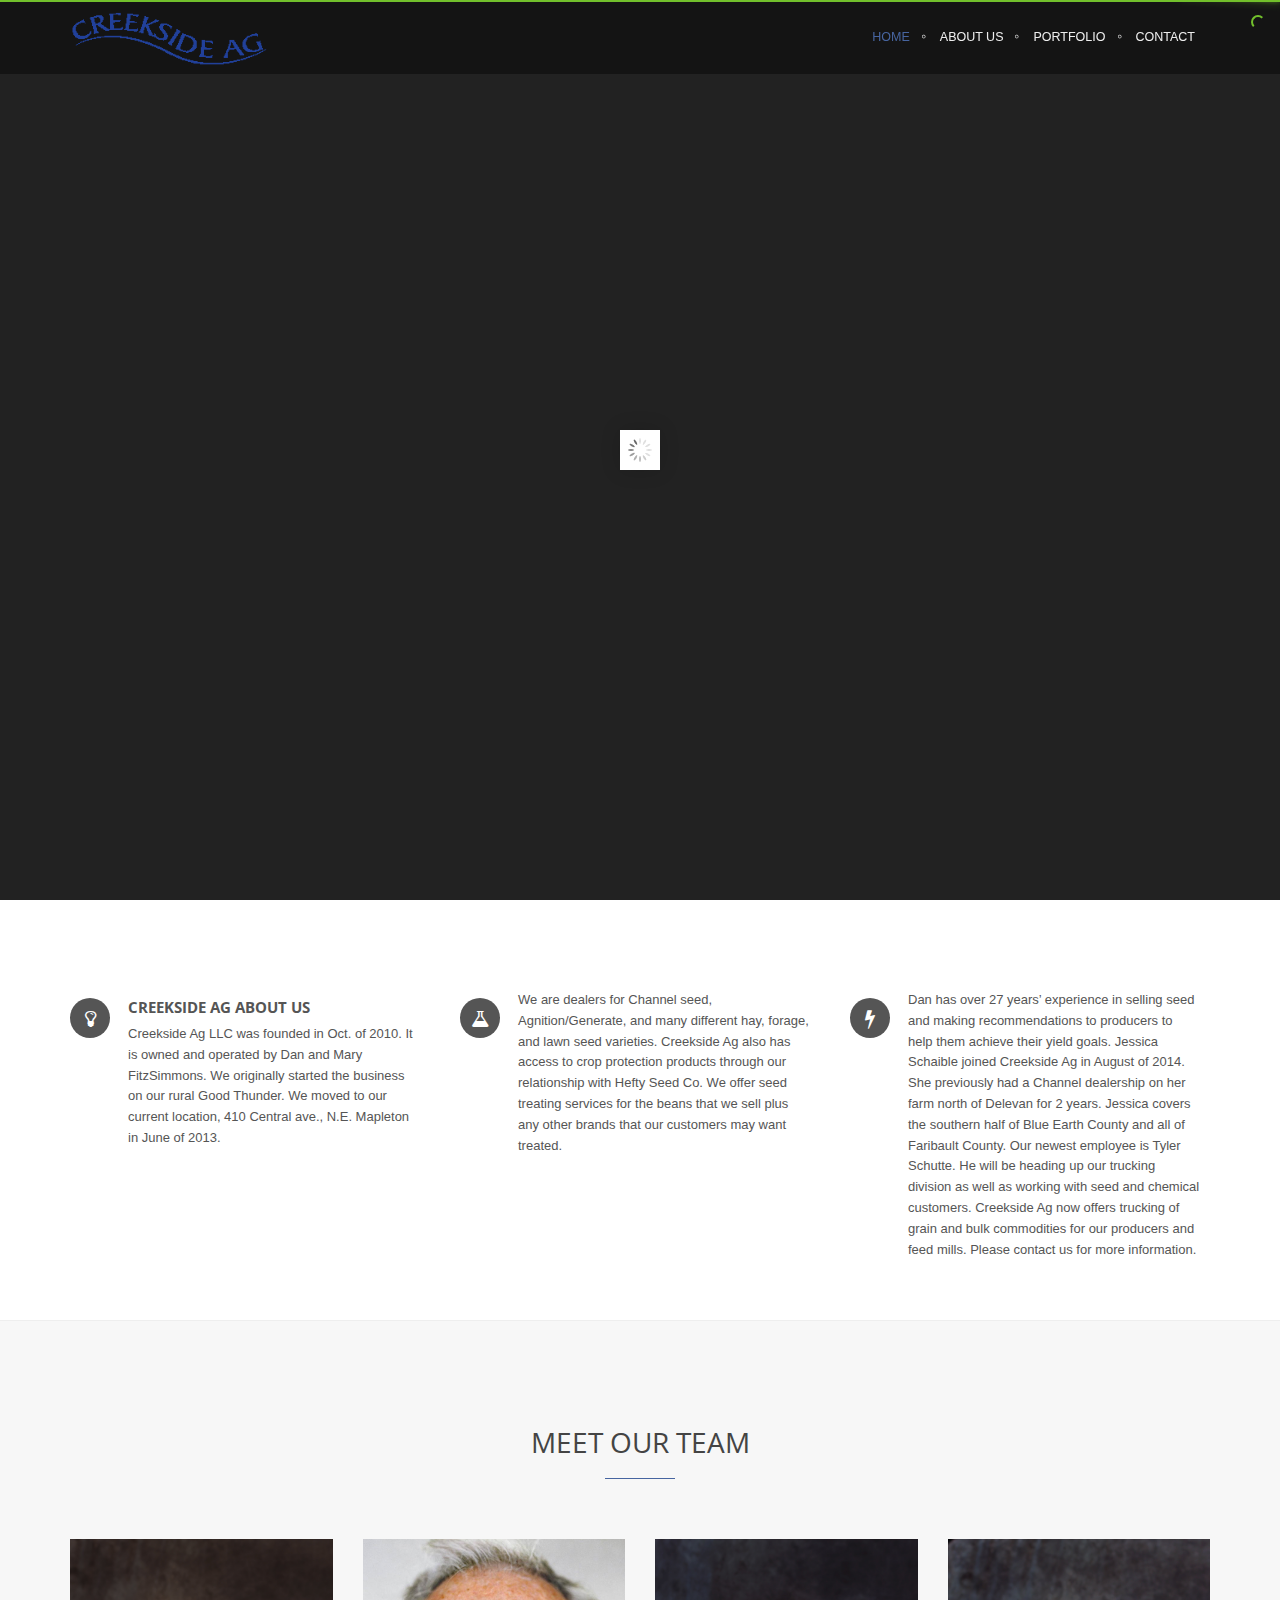
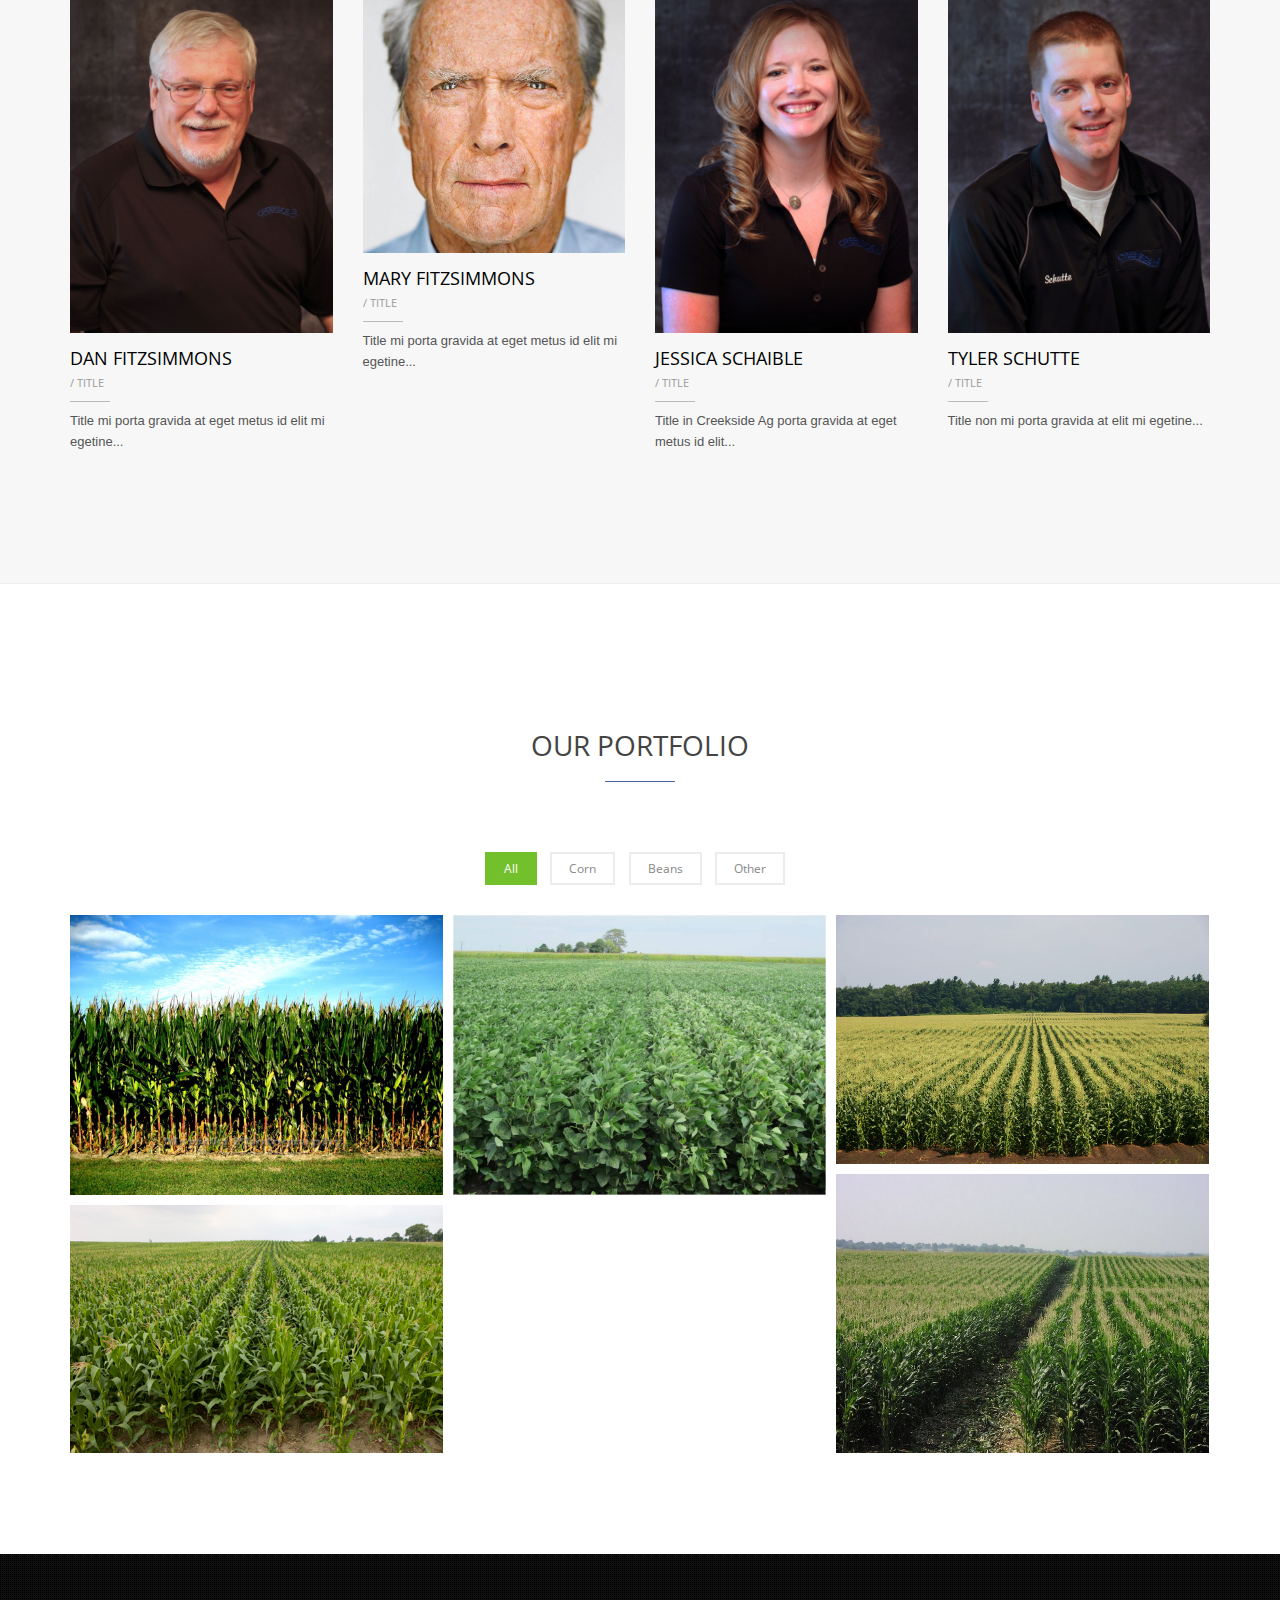
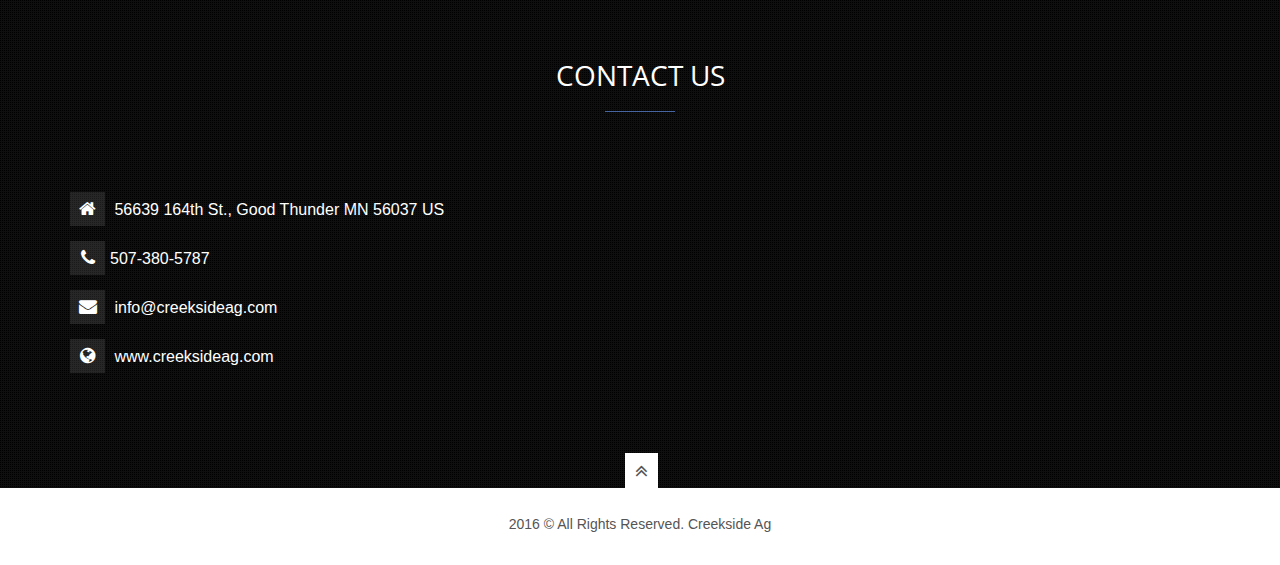
==== commit 13dae7ab: "Rando: updates" ====
--- a/index.html
+++ b/index.html
@@ -749,45 +749,45 @@
                     </ul>
                 </div>
 
-                <div class="col-md-6">
-                    <form action="assets/php/sky-forms-pro/demo-contacts-process.php" method="post" id="sky-form3" class="sky-form contact-style">
-                        <fieldset>
-                            <label>Name</label>
-                            <div class="row">
-                                <div class="col-md-7 margin-bottom-20 col-md-offset-0">
-                                    <div>
-                                        <input type="text" name="name" id="name" class="form-control">
-                                    </div>
-                                </div>
-                            </div>
-
-                            <label>Email <span class="color-red">*</span></label>
-                            <div class="row">
-                                <div class="col-md-7 margin-bottom-20 col-md-offset-0">
-                                    <div>
-                                        <input type="text" name="email" id="email" class="form-control">
-                                    </div>
-                                </div>
-                            </div>
-
-                            <label>Message</label>
-                            <div class="row">
-                                <div class="col-md-11 margin-bottom-20 col-md-offset-0">
-                                    <div>
-                                        <textarea rows="8" name="message" id="message" class="form-control"></textarea>
-                                    </div>
-                                </div>
-                            </div>
-
-                            <p><button type="submit" class="btn-u btn-brd btn-brd-hover btn-u-dark">Send Message</button></p>
-                        </fieldset>
-
-                        <div class="message">
-                            <i class="rounded-x fa fa-check"></i>
-                            <p>Your message was successfully sent!</p>
-                        </div>
-                    </form>
-                </div>
+                <!--<div class="col-md-6">-->
+                    <!--<form action="assets/php/sky-forms-pro/demo-contacts-process.php" method="post" id="sky-form3" class="sky-form contact-style">-->
+                        <!--<fieldset>-->
+                            <!--<label>Name</label>-->
+                            <!--<div class="row">-->
+                                <!--<div class="col-md-7 margin-bottom-20 col-md-offset-0">-->
+                                    <!--<div>-->
+                                        <!--<input type="text" name="name" id="name" class="form-control">-->
+                                    <!--</div>-->
+                                <!--</div>-->
+                            <!--</div>-->
+
+                            <!--<label>Email <span class="color-red">*</span></label>-->
+                            <!--<div class="row">-->
+                                <!--<div class="col-md-7 margin-bottom-20 col-md-offset-0">-->
+                                    <!--<div>-->
+                                        <!--<input type="text" name="email" id="email" class="form-control">-->
+                                    <!--</div>-->
+                                <!--</div>-->
+                            <!--</div>-->
+
+                            <!--<label>Message</label>-->
+                            <!--<div class="row">-->
+                                <!--<div class="col-md-11 margin-bottom-20 col-md-offset-0">-->
+                                    <!--<div>-->
+                                        <!--<textarea rows="8" name="message" id="message" class="form-control"></textarea>-->
+                                    <!--</div>-->
+                                <!--</div>-->
+                            <!--</div>-->
+
+                            <!--<p><button type="submit" class="btn-u btn-brd btn-brd-hover btn-u-dark">Send Message</button></p>-->
+                        <!--</fieldset>-->
+
+                        <!--<div class="message">-->
+                            <!--<i class="rounded-x fa fa-check"></i>-->
+                            <!--<p>Your message was successfully sent!</p>-->
+                        <!--</div>-->
+                    <!--</form>-->
+                <!--</div>-->
             </div>
         </div>
 
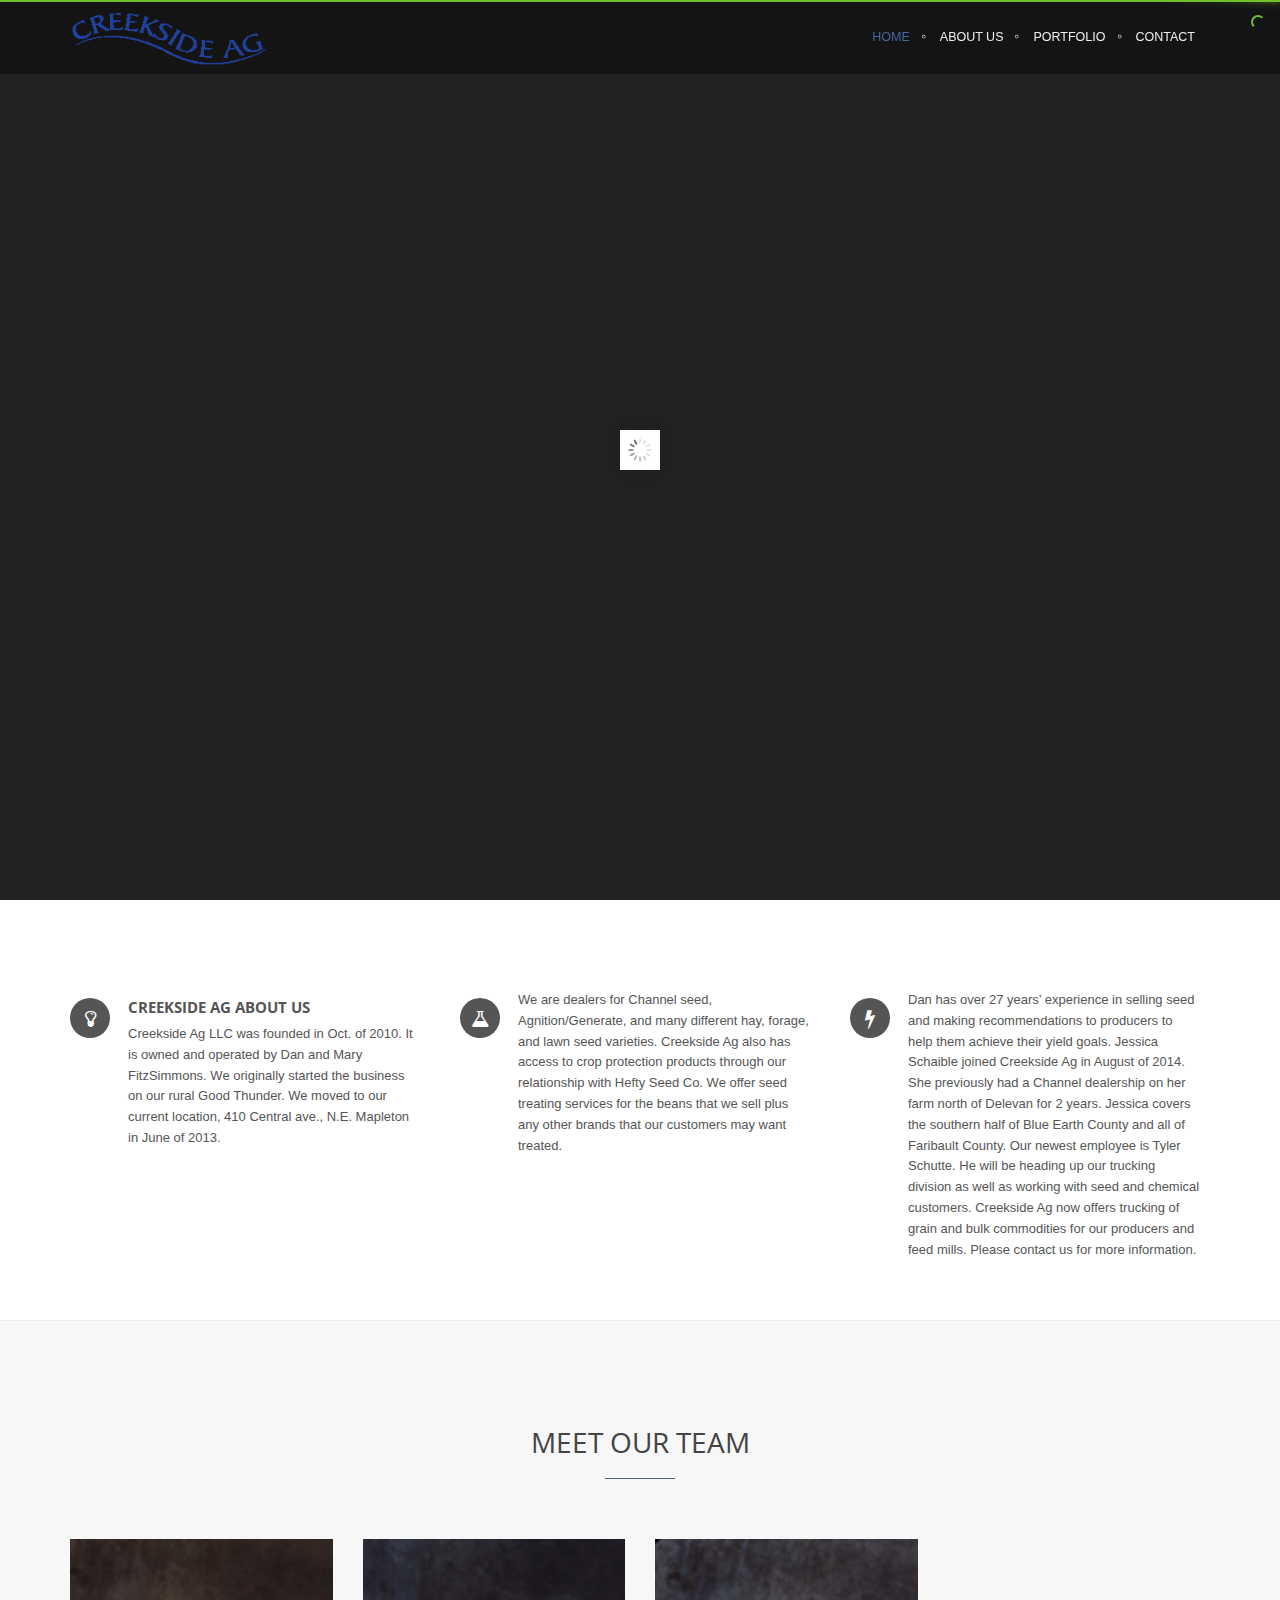
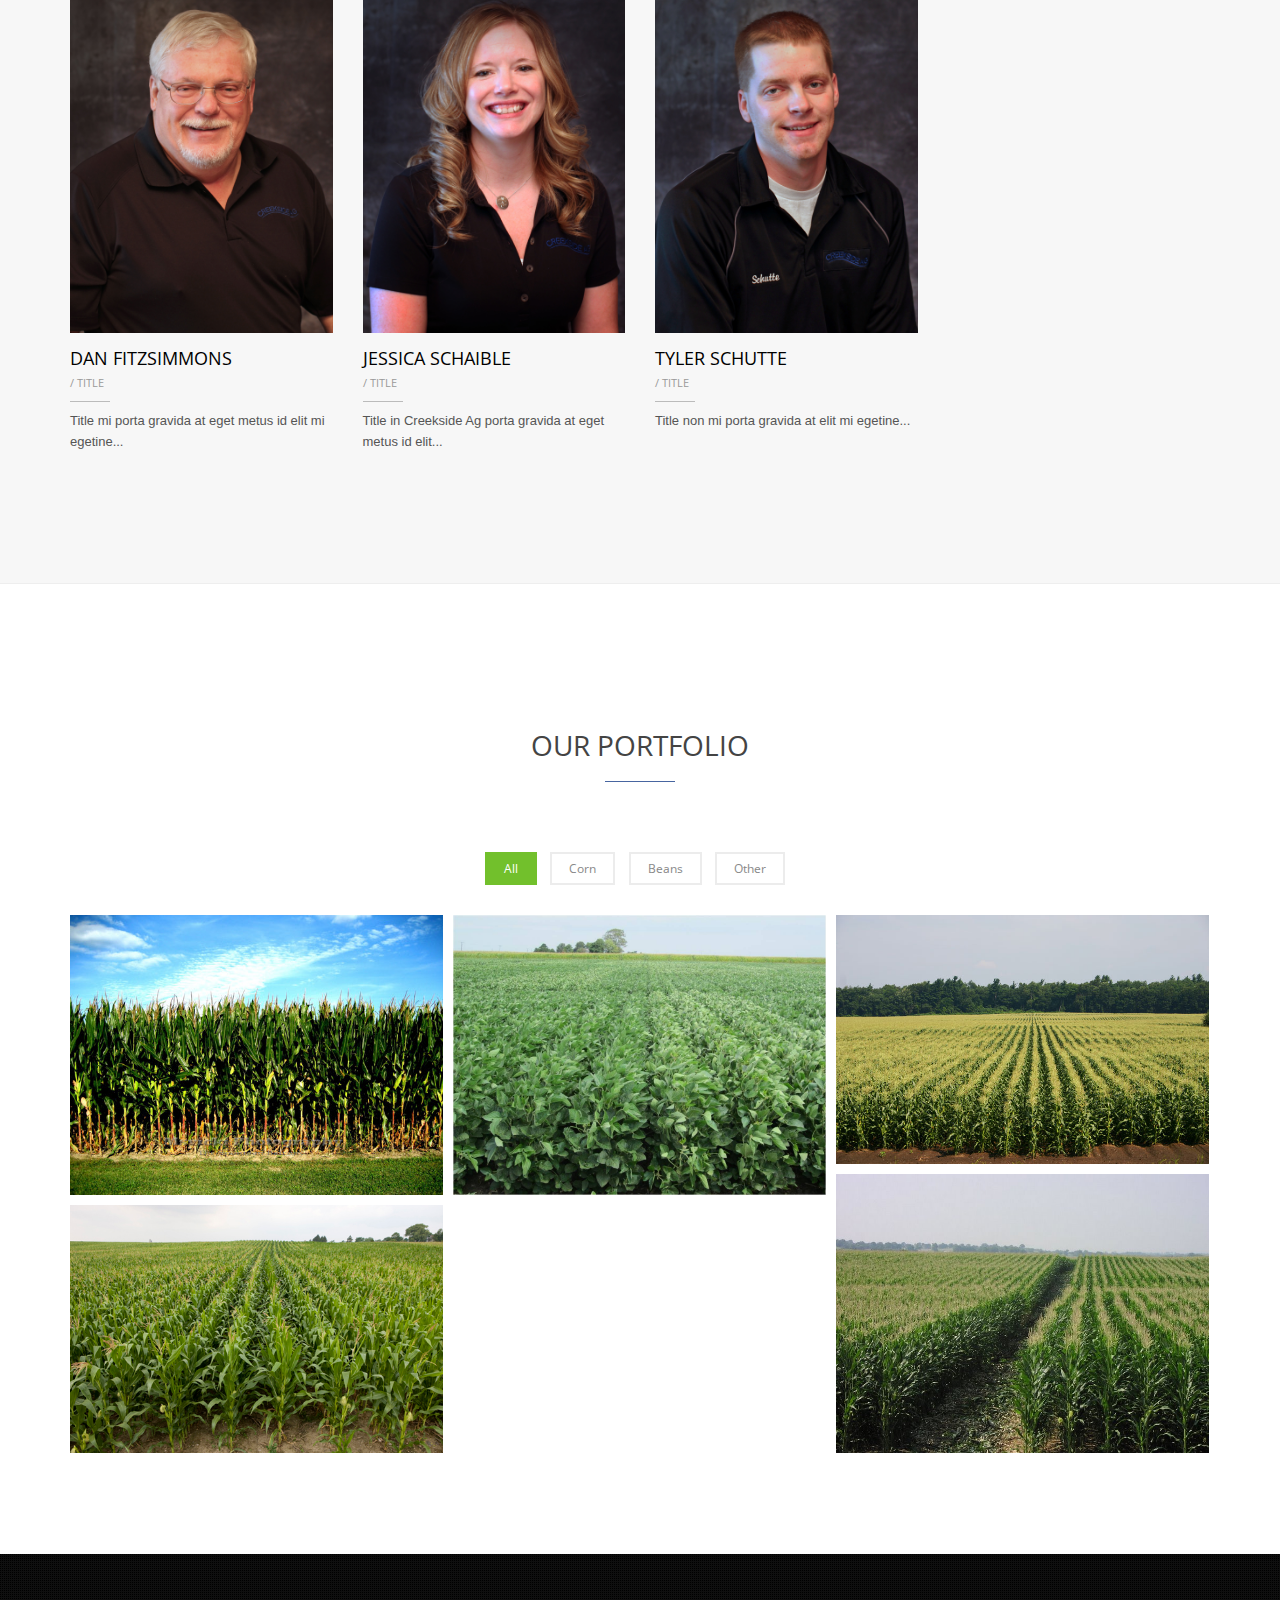
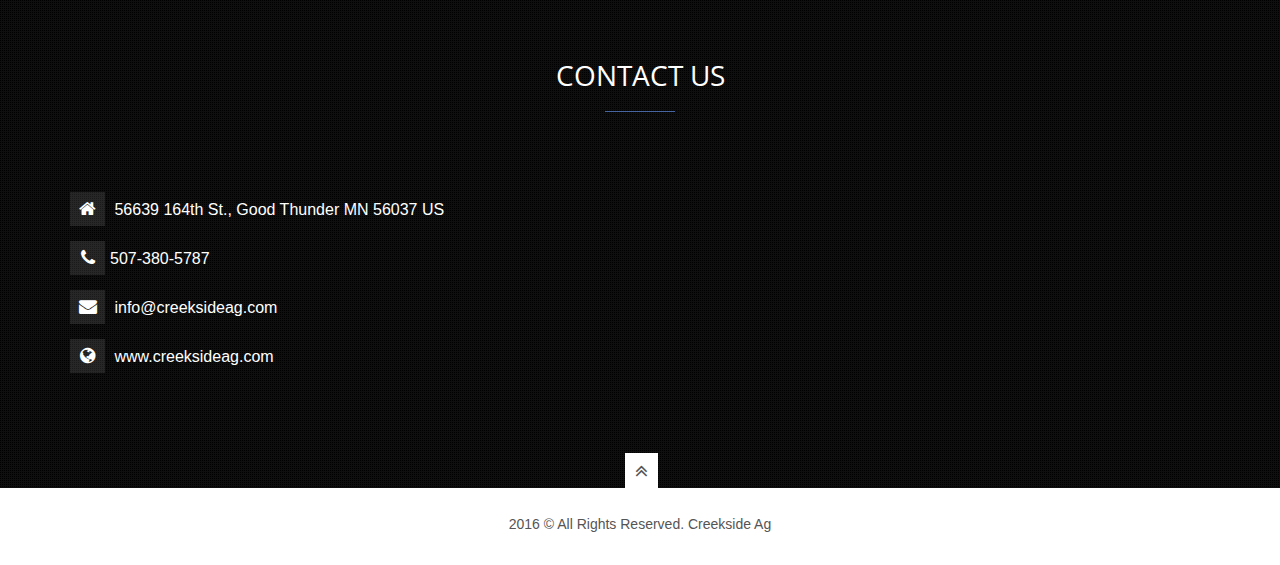
==== commit 430e006f: "updated pic.  small tweaks" ====
--- a/index.html
+++ b/index.html
@@ -396,19 +396,19 @@
                         <h4>/ Title</h4>
                         <p>Title mi porta gravida at eget metus id elit mi egetine...</p>
                     </li>
-                    <li class="col-sm-3 col-xs-6 md-margin-bottom-30">
-                        <div class="team-img">
-                            <img class="img-responsive" src="assets/img/team/img2-md.jpg" alt="">
-                            <ul>
-                                <li><a href="#"><i class="icon-custom icon-sm rounded-x fa fa-twitter"></i></a></li>
-                                <li><a href="#"><i class="icon-custom icon-sm rounded-x fa fa-facebook"></i></a></li>
-                                <li><a href="#"><i class="icon-custom icon-sm rounded-x fa fa-google-plus"></i></a></li>
-                            </ul>
-                        </div>
-                        <h3>Mary FitzSimmons</h3>
-                        <h4>/ Title</h4>
-                        <p>Title mi porta gravida at eget metus id elit mi egetine...</p>
-                    </li>
+                    <!--<li class="col-sm-3 col-xs-6 md-margin-bottom-30">-->
+                        <!--<div class="team-img">-->
+                            <!--<img class="img-responsive" src="assets/img/team/img2-md.jpg" alt="">-->
+                            <!--<ul>-->
+                                <!--<li><a href="#"><i class="icon-custom icon-sm rounded-x fa fa-twitter"></i></a></li>-->
+                                <!--<li><a href="#"><i class="icon-custom icon-sm rounded-x fa fa-facebook"></i></a></li>-->
+                                <!--<li><a href="#"><i class="icon-custom icon-sm rounded-x fa fa-google-plus"></i></a></li>-->
+                            <!--</ul>-->
+                        <!--</div>-->
+                        <!--<h3>Mary FitzSimmons</h3>-->
+                        <!--<h4>/ Title</h4>-->
+                        <!--<p>Title mi porta gravida at eget metus id elit mi egetine...</p>-->
+                    <!--</li>-->
                     <li class="col-sm-3 col-xs-6">
                         <div class="team-img">
                             <img class="img-responsive" src="assets/img/team/JessicaSchaible.jpg" alt="">
@@ -744,7 +744,8 @@
                     <ul class="list-unstyled">
                         <li><i class="fa fa-home"></i> 56639 164th St., Good Thunder MN 56037 US</li>
                         <li><i class="fa fa-phone"></i>507-380-5787</li>
-                        <li><i class="fa fa-envelope"></i> <a href="info@creeksideag.com">info@creeksideag.com</a></li>
+                        <!--<li><i class="fa fa-envelope"></i> <a href="info@creeksideag.com">info@creeksideag.com</a></li>-->
+                        <li><i class="fa fa-envelope"></i> <a href="danequitysupply@yahoo.com">info@creeksideag.com</a></li>
                         <li><i class="fa fa-globe"></i> <a href="www.creeksideag.com">www.creeksideag.com</a></li>
                     </ul>
                 </div>
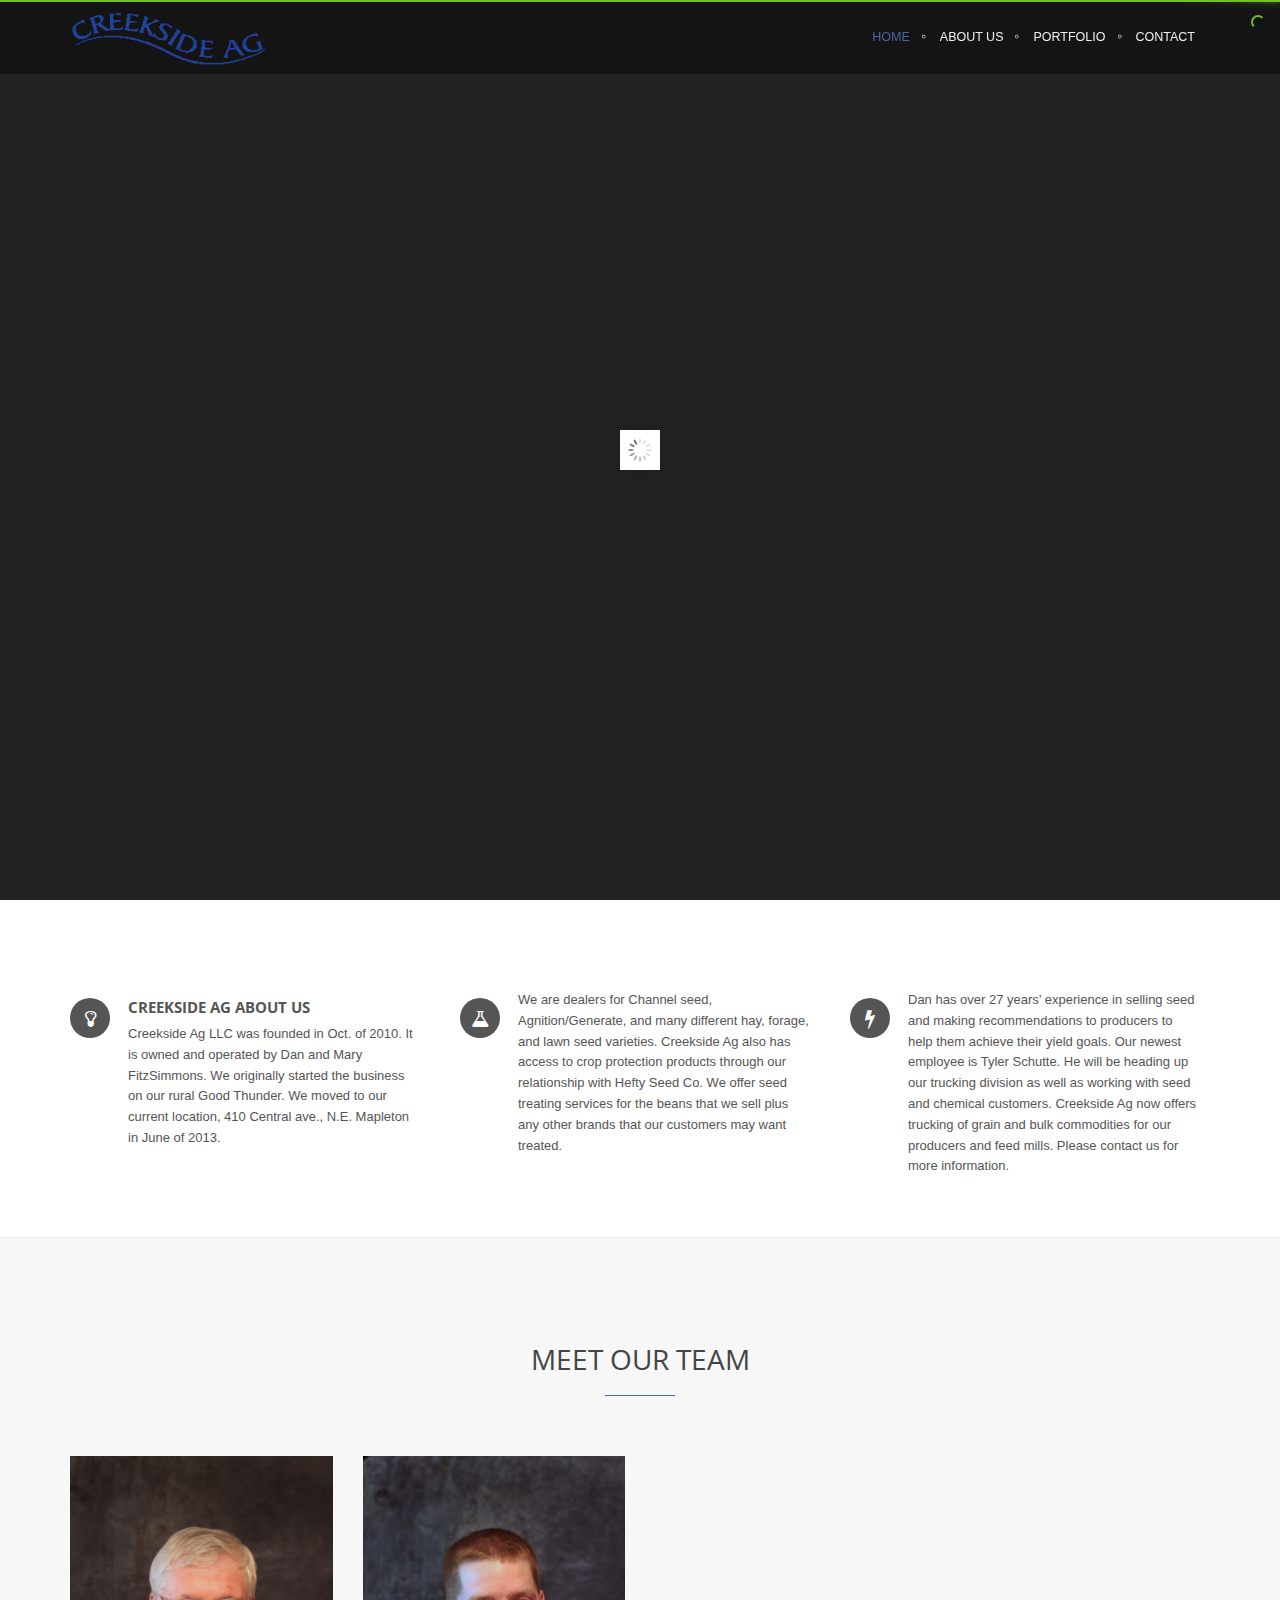
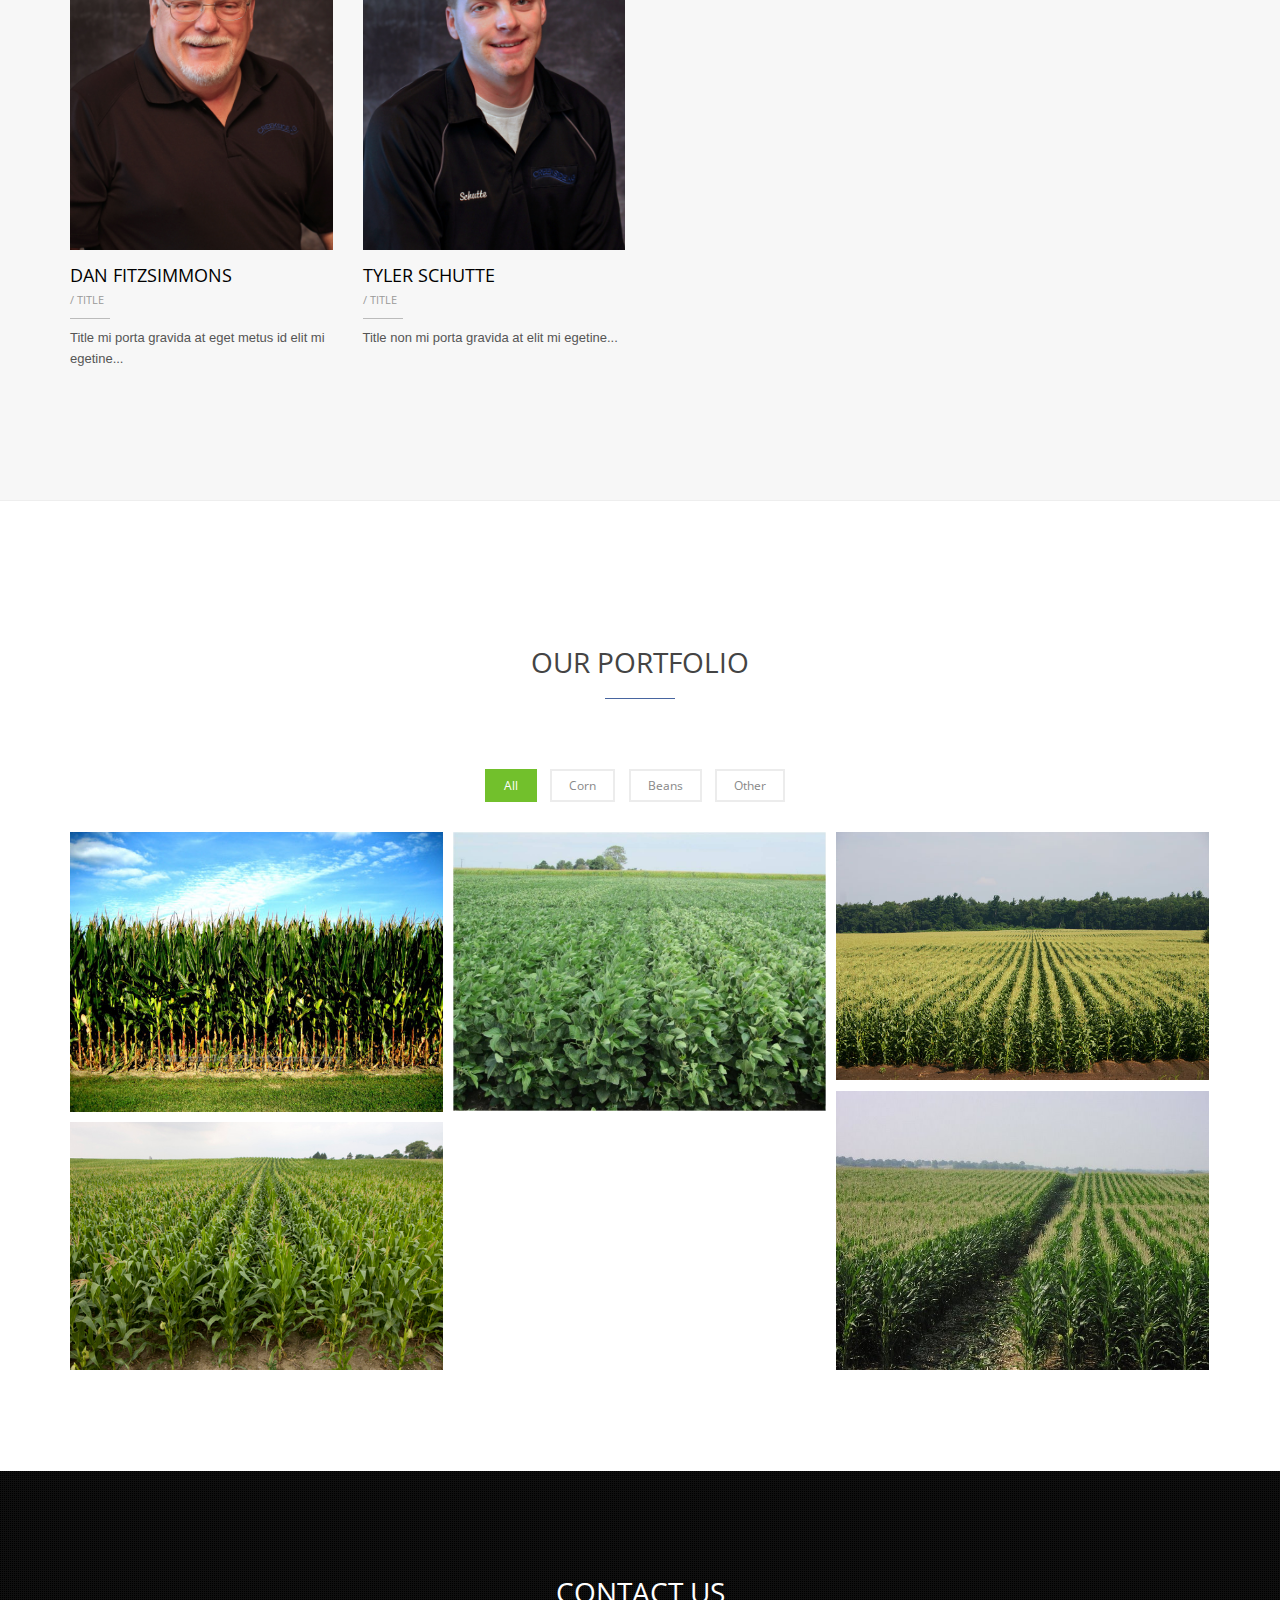
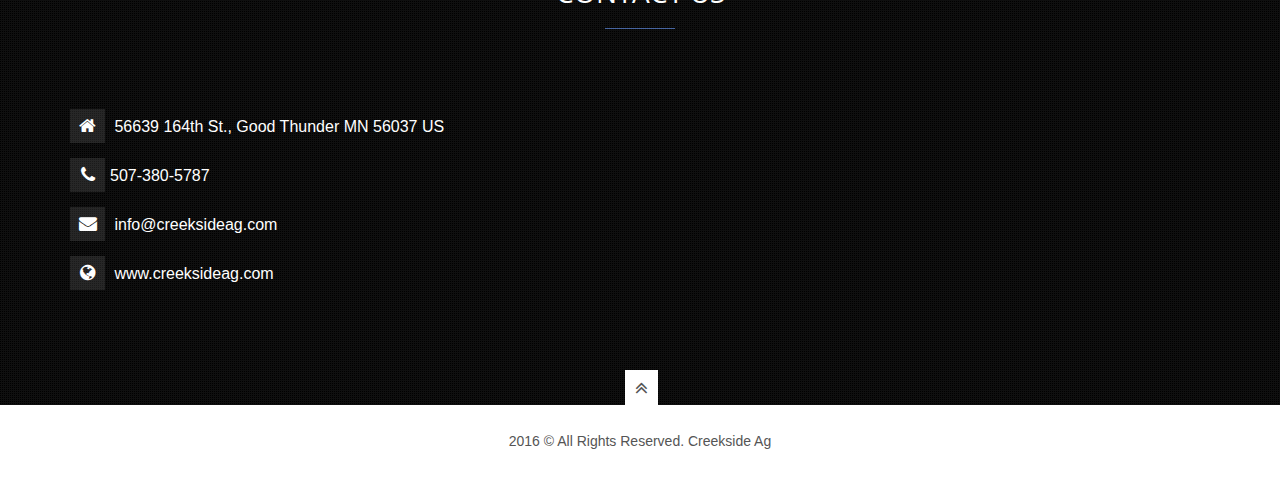
==== commit 90b42c48: "Rando: removing Jessica" ====
--- a/index.html
+++ b/index.html
@@ -305,7 +305,7 @@
                     <div class="col-md-4">
                         <i class="icon-custom rounded-x icon-bg-dark fa fa-bolt"></i>
                         <div class="content-boxes-in-v3">
-                            <p>Dan has over 27 years’ experience in selling seed and making recommendations to producers to help them achieve their yield goals. Jessica Schaible joined Creekside Ag in August of 2014. She previously had a Channel dealership on her farm north of Delevan for 2 years. Jessica covers the southern half of Blue Earth County and all of Faribault County. Our newest employee is Tyler Schutte. He will be heading up our trucking division as well as working with seed and chemical customers.
+                            <p>Dan has over 27 years’ experience in selling seed and making recommendations to producers to help them achieve their yield goals. Our newest employee is Tyler Schutte. He will be heading up our trucking division as well as working with seed and chemical customers.
                               Creekside Ag now offers trucking of grain and bulk commodities for our producers and feed mills. Please contact us for more information.</p>
                         </div>
                     </div>
@@ -395,32 +395,6 @@
                         <h3>Dan FitzSimmons</h3>
                         <h4>/ Title</h4>
                         <p>Title mi porta gravida at eget metus id elit mi egetine...</p>
-                    </li>
-                    <!--<li class="col-sm-3 col-xs-6 md-margin-bottom-30">-->
-                        <!--<div class="team-img">-->
-                            <!--<img class="img-responsive" src="assets/img/team/img2-md.jpg" alt="">-->
-                            <!--<ul>-->
-                                <!--<li><a href="#"><i class="icon-custom icon-sm rounded-x fa fa-twitter"></i></a></li>-->
-                                <!--<li><a href="#"><i class="icon-custom icon-sm rounded-x fa fa-facebook"></i></a></li>-->
-                                <!--<li><a href="#"><i class="icon-custom icon-sm rounded-x fa fa-google-plus"></i></a></li>-->
-                            <!--</ul>-->
-                        <!--</div>-->
-                        <!--<h3>Mary FitzSimmons</h3>-->
-                        <!--<h4>/ Title</h4>-->
-                        <!--<p>Title mi porta gravida at eget metus id elit mi egetine...</p>-->
-                    <!--</li>-->
-                    <li class="col-sm-3 col-xs-6">
-                        <div class="team-img">
-                            <img class="img-responsive" src="assets/img/team/JessicaSchaible.jpg" alt="">
-                            <ul>
-                                <li><a href="#"><i class="icon-custom icon-sm rounded-x fa fa-twitter"></i></a></li>
-                                <li><a href="#"><i class="icon-custom icon-sm rounded-x fa fa-facebook"></i></a></li>
-                                <li><a href="#"><i class="icon-custom icon-sm rounded-x fa fa-google-plus"></i></a></li>
-                            </ul>
-                        </div>
-                        <h3>Jessica Schaible</h3>
-                        <h4>/ Title</h4>
-                        <p>Title in Creekside Ag porta gravida at eget metus id elit...</p>
                     </li>
                     <li class="col-sm-3 col-xs-6">
                         <div class="team-img">
